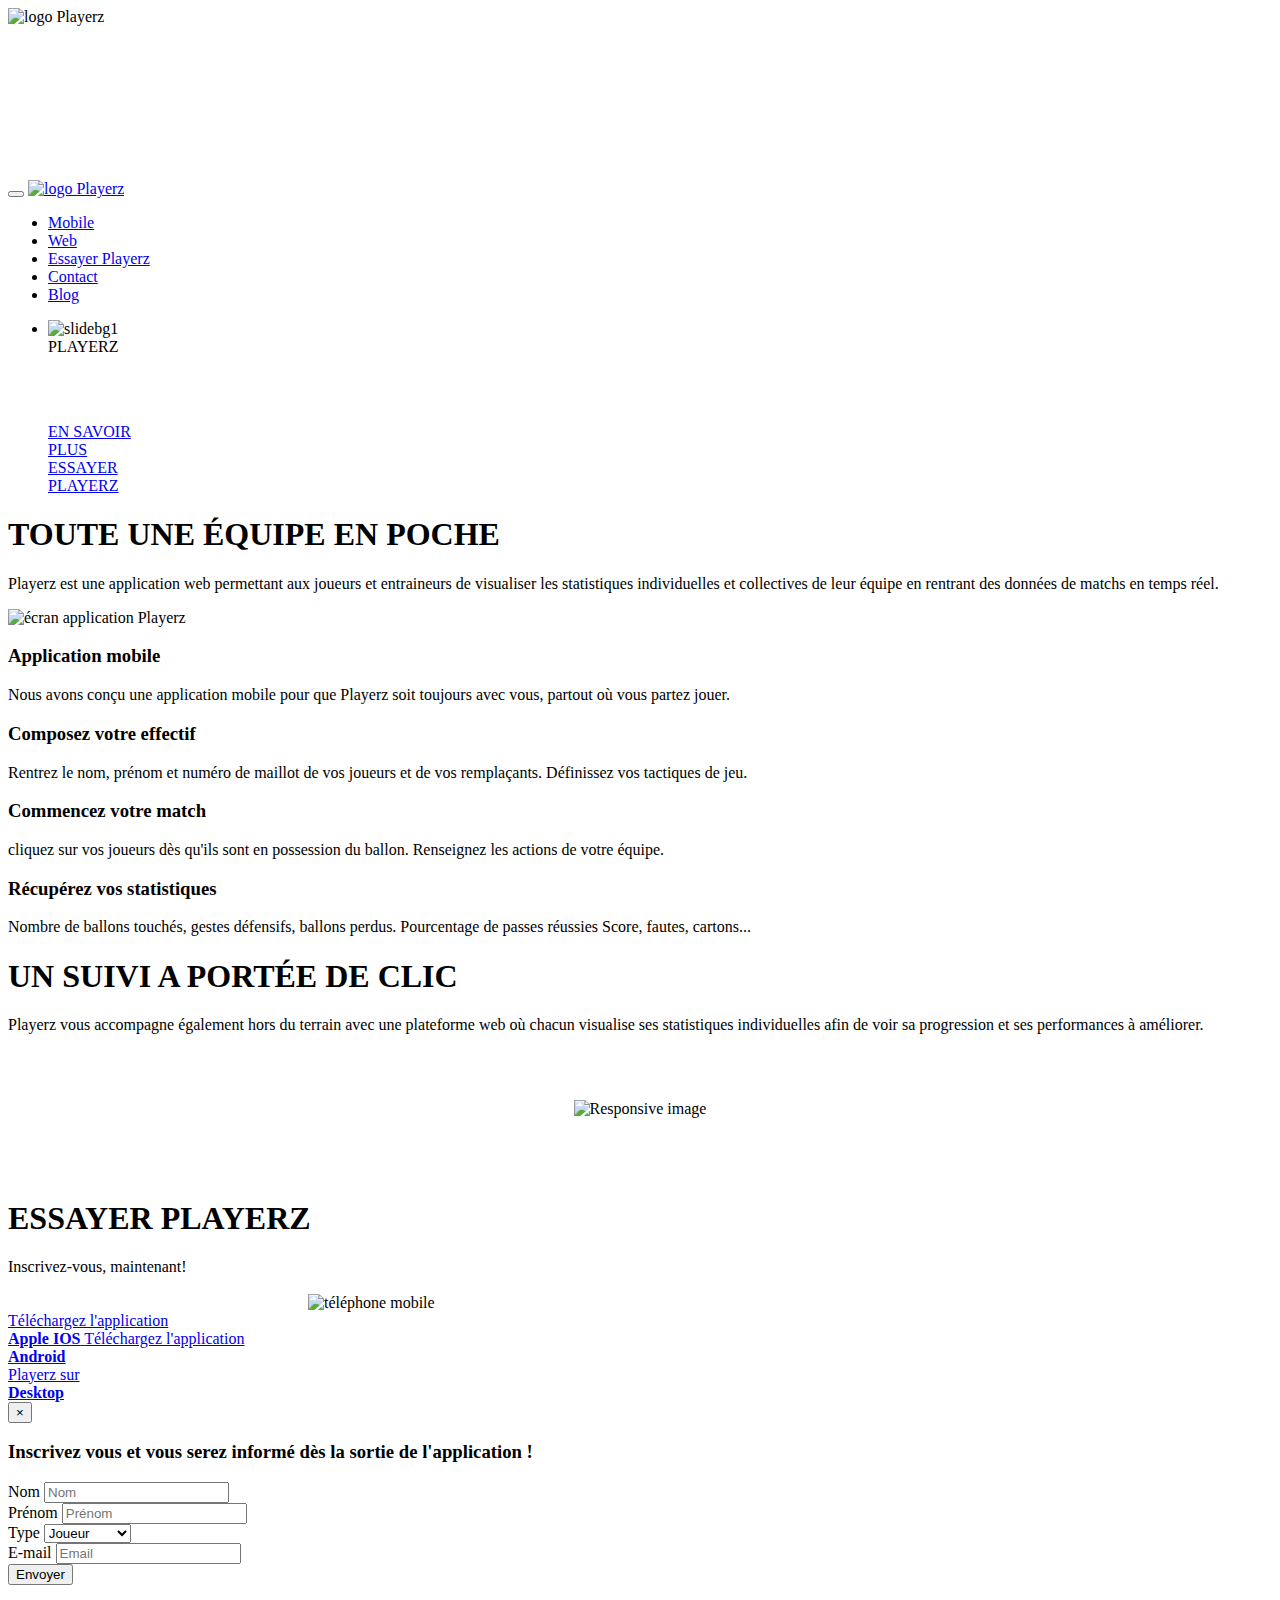
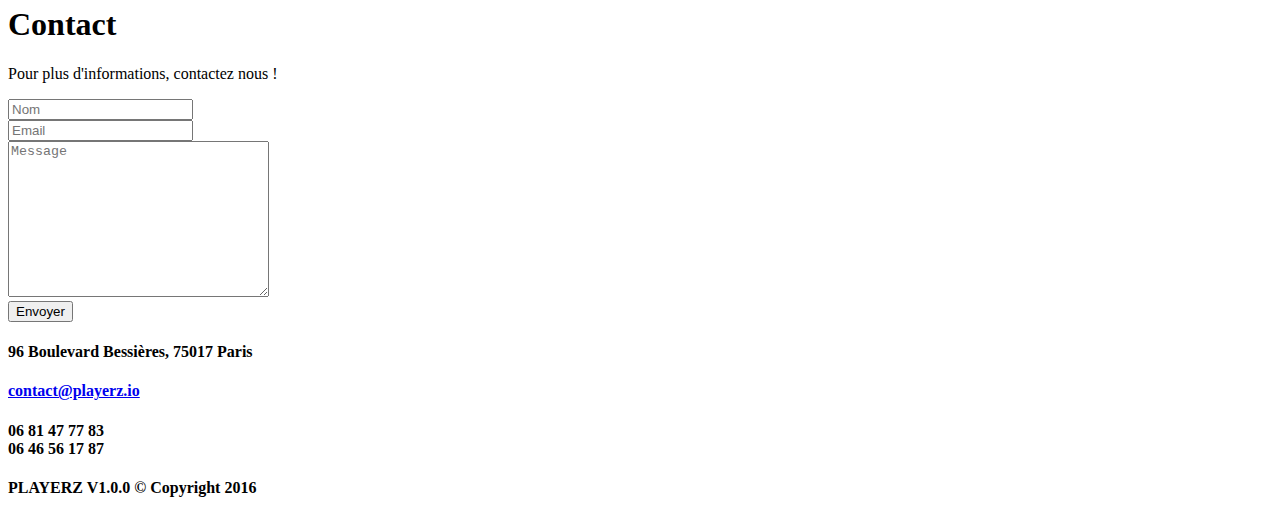
==== index.html @ e3115dd5 "update GGanalytics" ====
<!doctype html>
<!--[if lt IE 7]><html lang="en" class="no-js ie6"><![endif]-->
<!--[if IE 7]><html lang="en" class="no-js ie7"><![endif]-->
<!--[if IE 8]><html lang="en" class="no-js ie8"><![endif]-->
<!--[if gt IE 8]><!-->
<html lang="fr" class="no-js">
<!--<![endif]-->

<head>
  <meta charset="UTF-8">
  <title>Playerz - Mesurer, Progresser, Gagner</title>
  <meta name="viewport" content="width=device-width, initial-scale=1.0, maximum-scale=1.0, user-scalable=no">
  <meta http-equiv="X-UA-Compatible" content="IE=edge,chrome=1" />

  <link rel="shortcut icon" href="favicon.png">

  <link rel="stylesheet" href="css/bootstrap.css">
  <link rel="stylesheet" href="css/animate.css">
  <link rel="stylesheet" href="css/font-awesome.min.css">
  <link rel="stylesheet" href="css/slick.css">
  <link rel="stylesheet" href="js/rs-plugin/css/settings.css">
  <link rel="stylesheet" href="css/berry.css">

  <script type="text/javascript" src="js/modernizr.custom.32033.js"></script>

    <!--[if lt IE 9]>
	<script src="https://oss.maxcdn.com/libs/html5shiv/3.7.0/html5shiv.js"></script>
	<script src="https://oss.maxcdn.com/libs/respond.js/1.4.2/respond.min.js"></script>
	<![endif]-->

  <!-- start Mixpanel -->
  <script type="text/javascript">(function(e,b){if(!b.__SV){var a,f,i,g;window.mixpanel=b;b._i=[];b.init=function(a,e,d){function f(b,h){var a=h.split(".");2==a.length&&(b=b[a[0]],h=a[1]);b[h]=function(){b.push([h].concat(Array.prototype.slice.call(arguments,0)))}}var c=b;"undefined"!==typeof d?c=b[d]=[]:d="mixpanel";c.people=c.people||[];c.toString=function(b){var a="mixpanel";"mixpanel"!==d&&(a+="."+d);b||(a+=" (stub)");return a};c.people.toString=function(){return c.toString(1)+".people (stub)"};i="disable time_event track track_pageview track_links track_forms register register_once alias unregister identify name_tag set_config people.set people.set_once people.increment people.append people.union people.track_charge people.clear_charges people.delete_user".split(" ");
    for(g=0;g<i.length;g++)f(c,i[g]);b._i.push([a,e,d])};b.__SV=1.2;a=e.createElement("script");a.type="text/javascript";a.async=!0;a.src="undefined"!==typeof MIXPANEL_CUSTOM_LIB_URL?MIXPANEL_CUSTOM_LIB_URL:"file:"===e.location.protocol&&"//cdn.mxpnl.com/libs/mixpanel-2-latest.min.js".match(/^\/\//)?"https://cdn.mxpnl.com/libs/mixpanel-2-latest.min.js":"//cdn.mxpnl.com/libs/mixpanel-2-latest.min.js";f=e.getElementsByTagName("script")[0];f.parentNode.insertBefore(a,f)}})(document,window.mixpanel||[]);
      mixpanel.init("95b6e57ac1aba171ce815b06ace06d1d");</script>
 <!-- end Mixpanel -->
      
 <!-- start Google analytics -->
<script>
  (function(i,s,o,g,r,a,m){i['GoogleAnalyticsObject']=r;i[r]=i[r]||function(){
  (i[r].q=i[r].q||[]).push(arguments)},i[r].l=1*new Date();a=s.createElement(o),
  m=s.getElementsByTagName(o)[0];a.async=1;a.src=g;m.parentNode.insertBefore(a,m)
  })(window,document,'script','https://www.google-analytics.com/analytics.js','ga');

  ga('create', 'UA-36008660-5', 'auto');
  ga('send', 'pageview');

</script>
 <!-- end Google analytics -->

      <!-- Kissmetrics tracking snippet -->
<script type="text/javascript">var _kmq = _kmq || [];
var _kmk = _kmk || 'e295ff074c03981953aeff5d84d82974438d42c9';
function _kms(u){
  setTimeout(function(){
    var d = document, f = d.getElementsByTagName('script')[0],
    s = d.createElement('script');
    s.type = 'text/javascript'; s.async = true; s.src = u;
    f.parentNode.insertBefore(s, f);
  }, 1);
}
_kms('//i.kissmetrics.com/i.js');
_kms('//scripts.kissmetrics.com/' + _kmk + '.2.js');
</script>

  </head>

  <body>

    <div class="pre-loader">
      <div class="load-con">
        <img src="img/logo.png" class="animated fadeInDown" alt="logo Playerz">
        <div class="spinner">
          <div class="bounce1"></div>
          <div class="bounce2"></div>
          <div class="bounce3"></div>
        </div>
      </div>
    </div>

    <header class="fullscreen-bg">
      <video loop muted autoplay poster="" class="fullscreen-bg__video"><source src="video/vid.mp4" type="video/mp4">
      </video>
      <nav class="navbar navbar-default navbar-fixed-top" role="navigation">

        <div class="container">

          <!-- Brand and toggle get grouped for better mobile display -->
          <div class="navbar-header page-scroll">

            <button type="button" class="navbar-toggle" data-toggle="collapse" data-target="#bs-example-navbar-collapse-1">
              <span class="fa fa-bars fa-lg"></span>
            </button>
            <a class="navbar-brand" href="index.html">
              <img src="img/logo.png" alt="logo Playerz" class="logo">
            </a>
          </div>

          <!-- Collect the nav links, forms, and other content for toggling -->
          <div class="collapse navbar-collapse" id="bs-example-navbar-collapse-1">

            <ul class="nav navbar-nav navbar-right" >

              <li><a href="#features">Mobile</a></li>
              <li><a href="#screens">Web</a></li>
              <!-- <li><a href="#demo">Démo</a></li> -->
              <li><a class="getApp" href="#getApp">Essayer Playerz</a></li>
              <li><a href="#support">Contact</a></li>
              <li><a href="#">Blog</a></li>
            </ul>
          </div>
          <!-- /.navbar-collapse -->
        </div>
        <!-- /.container-->
      </nav>


      <!-- RevSlider -->
      <div class="tp-banner-container">
        <div class="tp-banner container" >
          <ul>
            <!-- SLIDE  -->
            <li data-transition="fade" data-slotamount="7" data-masterspeed="1500" >
              <!-- MAIN IMAGE -->
              <img src="img/transparent.png"  alt="slidebg1"  data-bgfit="cover" data-bgposition="left top" data-bgrepeat="no-repeat">

              <!-- LAYERS -->
              <!-- LAYER NR. 1 -->
            <!-- <div class="tp-caption lfl fadeout hidden-xs" data-x="left" data-y="bottom" data-hoffset="30" data-voffset="0" data-speed="500" data-start="700" data-easing="Power4.easeOut">
              <img src="img/iphonesignup.png" alt=""> 
            </div>

            <div class="tp-caption lfl fadeout visible-xs" data-x="left" data-y="center" data-hoffset="700" data-voffset="0" data-speed="500" data-start="700" data-easing="Power4.easeOut">
              <img src="img/iphonesignup.png" alt="">
            </div> --> 

            <div class="tp-caption large_white_bold sft" data-x="550" data-y="center" data-hoffset="0" data-voffset="-80" data-speed="500" data-start="1200" data-easing="Power4.easeOut"> 
              PLAYERZ
              <h2 class="text-center" style="color:#FFFFFF">MESURER, PROGRESSER, GAGNER</h2>
            </div>

            <div class="tp-caption sfb hidden-xs" data-x="150" data-y="center" data-hoffset="0" data-voffset="85" data-speed="1000" data-start="1700" data-easing="Power4.easeOut">
              <a  href="#features" class="btn btn-primary inverse btn-lg">EN SAVOIR </br> PLUS</a>
            </div>
            <div class="tp-caption sfr hidden-xs" data-x="130" data-y="center" data-hoffset="0" data-voffset="85" data-speed="1500" data-start="1900" data-easing="Power4.easeOut">
              <a href="#getApp" class="btn btn-default btn-lg">ESSAYER </br> PLAYERZ</a>
            </div>
          </li>
        </ul>
      </div>
    </div>
  </header>


  <div class="wrapper">

    <section id="features">

      <div class="container">

        <div class="section-heading scrollpoint sp-effect3">
          <h1>TOUTE UNE ÉQUIPE EN POCHE</h1>
          <div class="divider"></div>
          <p>Playerz est une application web permettant aux joueurs et entraineurs de visualiser les statistiques individuelles et collectives de leur équipe en rentrant des données de matchs en temps réel.</p>
        </div>

        <div class="row">

          <div class="col-md-12 col-sm-12" >
            <img style="display: block;" src="img/iphone-horizontal.png" class="img-responsive scrollpoint sp-effect5" alt="écran application Playerz">
          </div>
        </div>
        <!-- ./row -->

        <div class="row">
          <div class="col-md-3 col-sm-3 col-xs-6" >
            <div class="about-item scrollpoint sp-effect5">
              <i class="fa fa-mobile fa-2x"></i>
              <!-- <i class="fa fa-futbol-o fa-2x"></i> -->
              <h3>Application mobile</h3>
              <p>Nous avons conçu une application mobile pour que Playerz soit toujours avec vous, partout où vous partez jouer. </p>
            </div>
          </div>
          <div class="col-md-3 col-sm-3 col-xs-6">
            <div class="about-item scrollpoint sp-effect2">
              <i class="fa fa-users fa-2x"></i>
              <h3>Composez votre effectif </h3>
              <p>Rentrez le nom, prénom et numéro de maillot de vos joueurs et de vos remplaçants. Définissez vos tactiques de jeu.</p>
            </div>
          </div>

          <div class="col-md-3 col-sm-3 col-xs-6" >
            <div class="about-item scrollpoint sp-effect5">
              <i class="fa fa-futbol-o fa-2x"></i> 
              <h3>Commencez votre match </h3>
              <p>cliquez sur vos joueurs dès qu'ils sont en possession du ballon. Renseignez les actions de votre équipe.</p>
            </div>
          </div>

          <div class="col-md-3 col-sm-3 col-xs-6" >
            <div class="about-item scrollpoint sp-effect1">
              <i class="fa fa-bolt fa-2x"></i>

              <h3>Récupérez vos statistiques</h3>
              <p>Nombre de ballons touchés, gestes défensifs, ballons perdus. Pourcentage de passes réussies Score, fautes, cartons...</p>
            </div>
          </div>
        </div>
      </div>
    </section>



    <section id="screens">
      <div class="container">

        <div class="section-heading scrollpoint sp-effect3">
          <h1>UN SUIVI A PORTÉE DE CLIC</h1>
          <div class="divider"></div>
          <p>Playerz vous accompagne également hors du terrain avec une plateforme web où chacun visualise ses statistiques individuelles afin de voir sa progression et ses performances à améliorer.</p>
        </div>

        <div  style="margin: 0 auto; text-align: center;" class="slider filtering scrollpoint sp-effect5" >
          <!-- <div class="one"> -->
          <img style="padding-bottom: 60px; padding-top: 50px;" src="img/MacBook.png" class="img-responsive" alt="Responsive image">
          <!-- <img style="width: 220px" src="img/berry/screens/SignupV2.png" alt="écran Inscription"> -->
          <!-- <h4>Sign Up</h4> -->
          <!--   </div> -->

          <!-- <div class="two">
            <img src="img/berry/screens/menu.jpg" alt="écran Feuille de Match">
            <h4>Feuille de Match</h4>
          </div>
          <div class="three">
            <img src="img/berry/screens/weather.jpg" alt="écran statistiques d'équipe">
            <h4>Statistiques Équipe</h4>
          </div> -->
          <!-- <div class="one">
            <img src="img/berry/screens/signup.jpg" alt="écran statistiques de joueur">
            <h4>Statistiques Joueur</h4>
          </div> -->
        </div>
      </div>
    </div>
  </section>

  <!-- <section id="demo">
    <div class="container">
      <div class="section-heading scrollpoint sp-effect3">
        <h1>Démo</h1>
        <div class="divider"></div>
        <p>Jetez un oeil pour plus de détails ;)</p>
      </div>
      <div class="row">
        <div class="col-md-8 col-md-offset-2 scrollpoint sp-effect2">
          <div class="video-container" >
            <iframe src="http://player.vimeo.com/video/70984663"></iframe>
          </div>
        </div>
      </div>
    </div>
  </section> -->

  <section id="getApp">
    <div class="container-fluid">
      <div class="section-heading inverse scrollpoint sp-effect3">
        <h1>ESSAYER PLAYERZ</h1>
        <div class="divider"></div>
        <p>Inscrivez-vous, maintenant!</p>
      </div>

      <div class="row">
        <div class="col-md-12">
          <div class="hanging-phone scrollpoint sp-effect2 hidden-xs">
            <img style="    vertical-align: middle;
            width: 550px;
            margin-left: 300px;
            height: 400px;" src="img/SignUp_Iphone6.png" alt="téléphone mobile">
          </div>
          <div class="platforms">
            <a href="#" class="btn btn-primary inverse scrollpoint sp-effect2" data-toggle="modal" data-target="#date-issue-modal"><i class="fa fa-apple fa-3x pull-left"></i> <span>Téléchargez l'application</span><br> <b>Apple IOS</b>
            </a>
            <a href="#" class="btn btn-primary inverse scrollpoint sp-effect1" data-toggle="modal" data-target="#date-issue-modal">
              <i class="fa fa-android fa-3x pull-left"></i>
              <span>Téléchargez l'application</span><br>
              <b>Android</b>
            </a>
            <div class="row">
              <a href="#" class="btn btn-primary inverse scrollpoint sp-effect2" data-toggle="modal" data-target="#date-issue-modal">		    
                <i class="fa fa-laptop fa-3x pull-left"></i>
                <span>Playerz sur</span><br>
                <b>Desktop</b>
              </a>
            </div>
          </div>
        </div>
      </div>

      <div class="modal fade" id="date-issue-modal" role="modal">
        <div class="modal-dialog" role="document">
          <div class="modal-content">
            <div class="modal-header">
              <button type="button" class="close" data-dismiss="modal" aria-label="Close"><span aria-hidden="true">&times</span></button>
              <h3 class="modal-title text-center">Inscrivez vous et vous serez informé dès la sortie de l'application !</h3>
              <div class="modal-body" id="mc_embed_signup">
                <form class="form-horizontal validate" action="//playerz.us12.list-manage.com/subscribe/post?u=7b12d4bbd47dda9ba816b61dc&amp;id=6fbcca3d7f" method="post" id="mc-embedded-subscribe-form" name="mc-embedded-subscribe-form" target="_blank" novalidate>
                  <div id="mc_embed_signup_scroll">

                    <div class="form-group mc-field-group">
                      <label for="mce-LNAME" class="sr-only">Nom </label>
                      <input type="text" name="LNAME" class="form-control" placeholder="Nom" id="mce-LNAME">
                    </div>

                    <div class="form-group mc-field-group">
                      <label for="mce-FNAME" class="sr-only">Prénom </label>
                      <input type="text" name="FNAME" class="form-control" placeholder="Prénom" id="mce-FNAME">
                    </div> 
                    <div class="form-group mc-field-group">
                      <label for="mce-TYPE" class="sr-only">Type </label>
                      <select class="form-control" name="TYPE" id="mce-TYPE">
                        <option value=""></option>
                        <option selected value="Joueur">Joueur</option>
                        <option value="Entraineur">Entraineur</option>
                        <option value="Club">Club</option>
                        <option value="Journaliste">Journaliste</option>
                      </select>
                    </div>
                    <div class="form-group mc-field-group">
                      <label for="mce-EMAIL" class="sr-only">E-mail</label>
                      <input type="email" value="" class="form-control required email" placeholder="Email" name="EMAIL" id="mce-EMAIL">
                    </div>

                    <div id="mce-responses" class="clear">
                      <div class="response" id="mce-error-response" style="display:none"></div>
                      <div class="response" id="mce-success-response" style="display:none"></div>
                    </div>  
                    <div style="position: absolute; left: -5000px;" aria-hidden="true">
                      <input type="text" name="b_7b12d4bbd47dda9ba816b61dc_6fbcca3d7f" tabindex="-1" value="">
                    </div>
                    <div class="form-group clear"><input type="submit" value="Envoyer" name="subscribe" id="mc-embedded-subscribe" class="button btn btn-primary btn-lg">
                    </div>
                  </div>
                </form>
              </div>
            </div>
          </div>
        </div>
      </div>
    </div>
  </section>

  <section id="support" class="doublediagonal">
    <div class="container">
      <div class="section-heading scrollpoint sp-effect3">
        <h1>Contact</h1>
        <div class="divider"></div>
        <p>Pour plus d'informations, contactez nous !</p>
      </div>
      <div class="row">
        <div class="col-md-12">
          <div class="row">
            <div class="col-md-8 col-sm-8 scrollpoint sp-effect1">
              <form role="form">
                <div class="form-group">
                  <input type="text" class="form-control" placeholder="Nom">
                </div>
                <div class="form-group">
                  <input type="email" class="form-control" placeholder="Email">
                </div>
                <div class="form-group">
                  <textarea cols="30" rows="10" class="form-control" placeholder="Message"></textarea>
                </div>
                <button type="submit" class="btn btn-primary btn-lg">Envoyer</button>
              </form>
            </div>
            <div class="col-md-4 col-sm-4 contact-details scrollpoint sp-effect2">
              <div class="media">
                <a class="pull-left" href="#" >
                  <i class="fa fa-map-marker fa-2x"></i>
                </a>
                <div class="media-body">
                  <h4 class="media-heading">96 Boulevard Bessières, 75017 Paris</h4>
                </div>
              </div>
              <div class="media">
                <a class="pull-left" href="#" >
                  <i class="fa fa-envelope fa-2x"></i>
                </a>
                <div class="media-body">
                  <h4 class="media-heading">
                    <a href="mailto:contact@playerz.io">contact@playerz.io</a>
                  </h4>
                </div>
              </div>
              <div class="media">
                <a class="pull-left" href="#" >
                  <i class="fa fa-phone fa-2x"></i>
                </a>
                <div class="media-body">
                  <h4 class="media-heading">06 81 47 77 83
                  </br>06 46 56 17 87</h4>
                </div>
              </div>
            </div>
          </div>
        </div>
      </div>
    </div>
  </section>

  <footer>
    <div class="container">
      <p><strong>PLAYERZ  V1.0.0  &copy;  Copyright 2016</strong></p>
      <div class="social">
        <a href="https://twitter.com/boostalent" class="scrollpoint sp-effect3"><i class="fa fa-twitter fa-lg"></i></a>
        <a href="https://www.facebook.com/boostalent/" class="scrollpoint sp-effect3"><i class="fa fa-facebook fa-lg"></i></a>
      </div>

    </div>
  </footer>

</div>


<script type='text/javascript'>
(function($) {
  window.fnames = new Array();
  window.ftypes = new Array();
  fnames[2]='LNAME';ftypes[2]='text';
  fnames[1]='FNAME';ftypes[1]='text';
  fnames[3]='TYPE';ftypes[3]='dropdown';
  fnames[4]='AUTRE';ftypes[4]='text';
  fnames[0]='EMAIL';ftypes[0]='email';}
  (jQuery));
var $mcj = jQuery.noConflict(true);
</script>

<script src="js/jquery-1.11.1.min.js"></script>
<script src="js/bootstrap.min.js"></script>
<script src="js/slick.min.js"></script>
<script src="js/placeholdem.min.js"></script>
<script src="js/rs-plugin/js/jquery.themepunch.plugins.min.js"></script>
<script src="js/rs-plugin/js/jquery.themepunch.revolution.min.js"></script>
<script src="js/waypoints.min.js"></script> 
<script src="js/scripts.js"></script>
<script>
$(document).ready(function() {
  appMaster.preLoader();
});
</script>

</body>

</html>
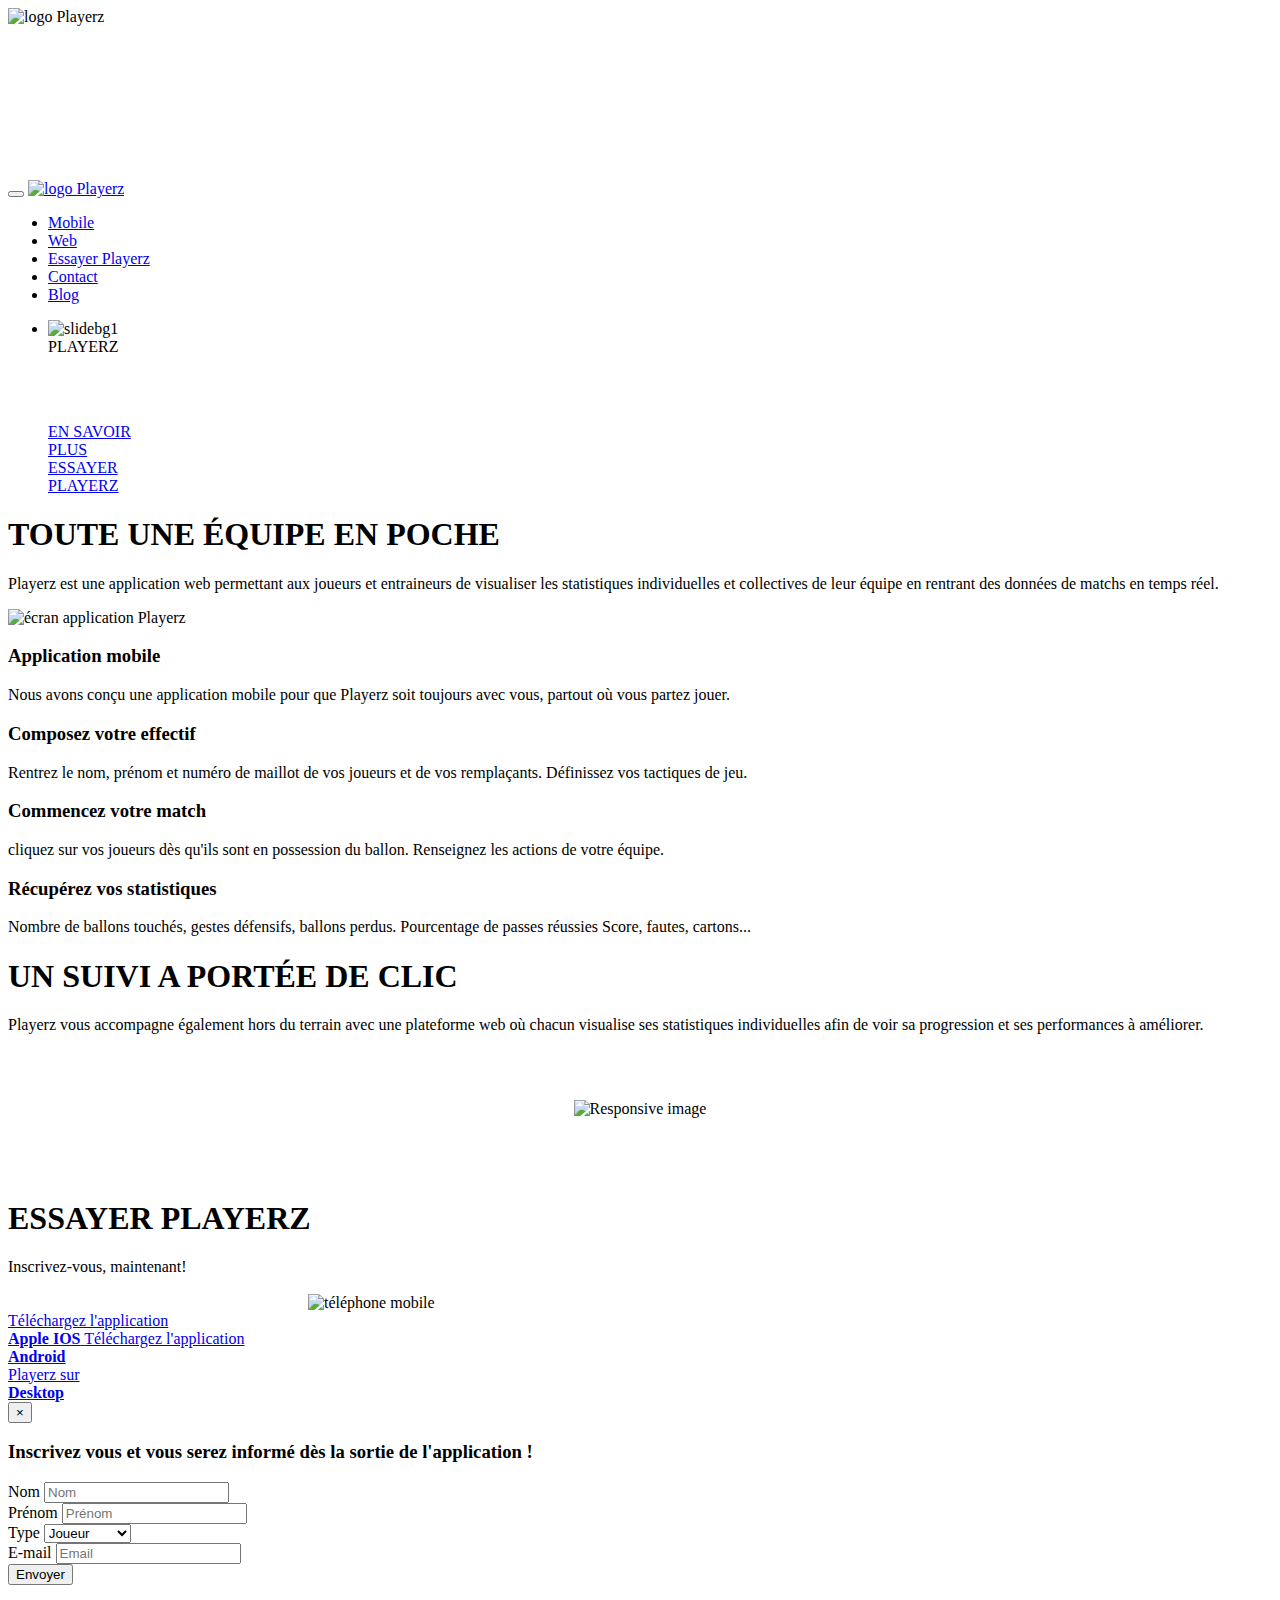
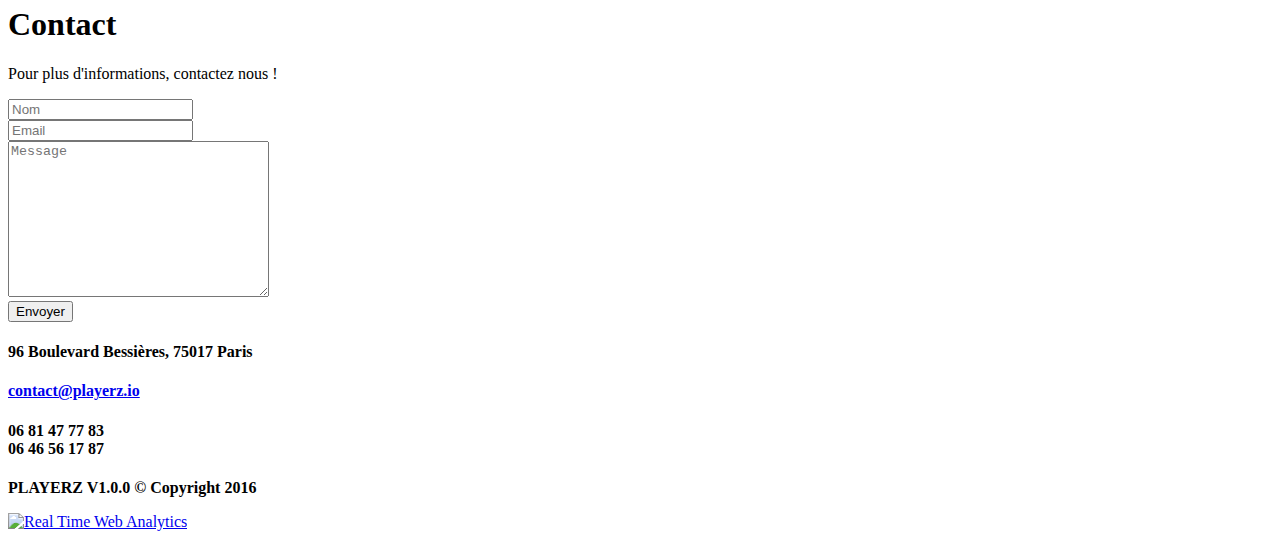
==== commit de1103c9: "put the tag of https://clicky.com for instant analytics" ====
--- a/index.html
+++ b/index.html
@@ -448,6 +448,10 @@
 });
 </script>
 
+<a title="Real Time Web Analytics" href="http://clicky.com/100942150"><img alt="Real Time Web Analytics" src="//static.getclicky.com/media/links/badge.gif" border="0" /></a>
+<script src="//static.getclicky.com/js" type="text/javascript"></script>
+<script type="text/javascript">try{ clicky.init(100942150); }catch(e){}</script>
+<noscript><p><img alt="Clicky" width="1" height="1" src="//in.getclicky.com/100942150ns.gif" /></p></noscript>
 </body>
 
 </html>
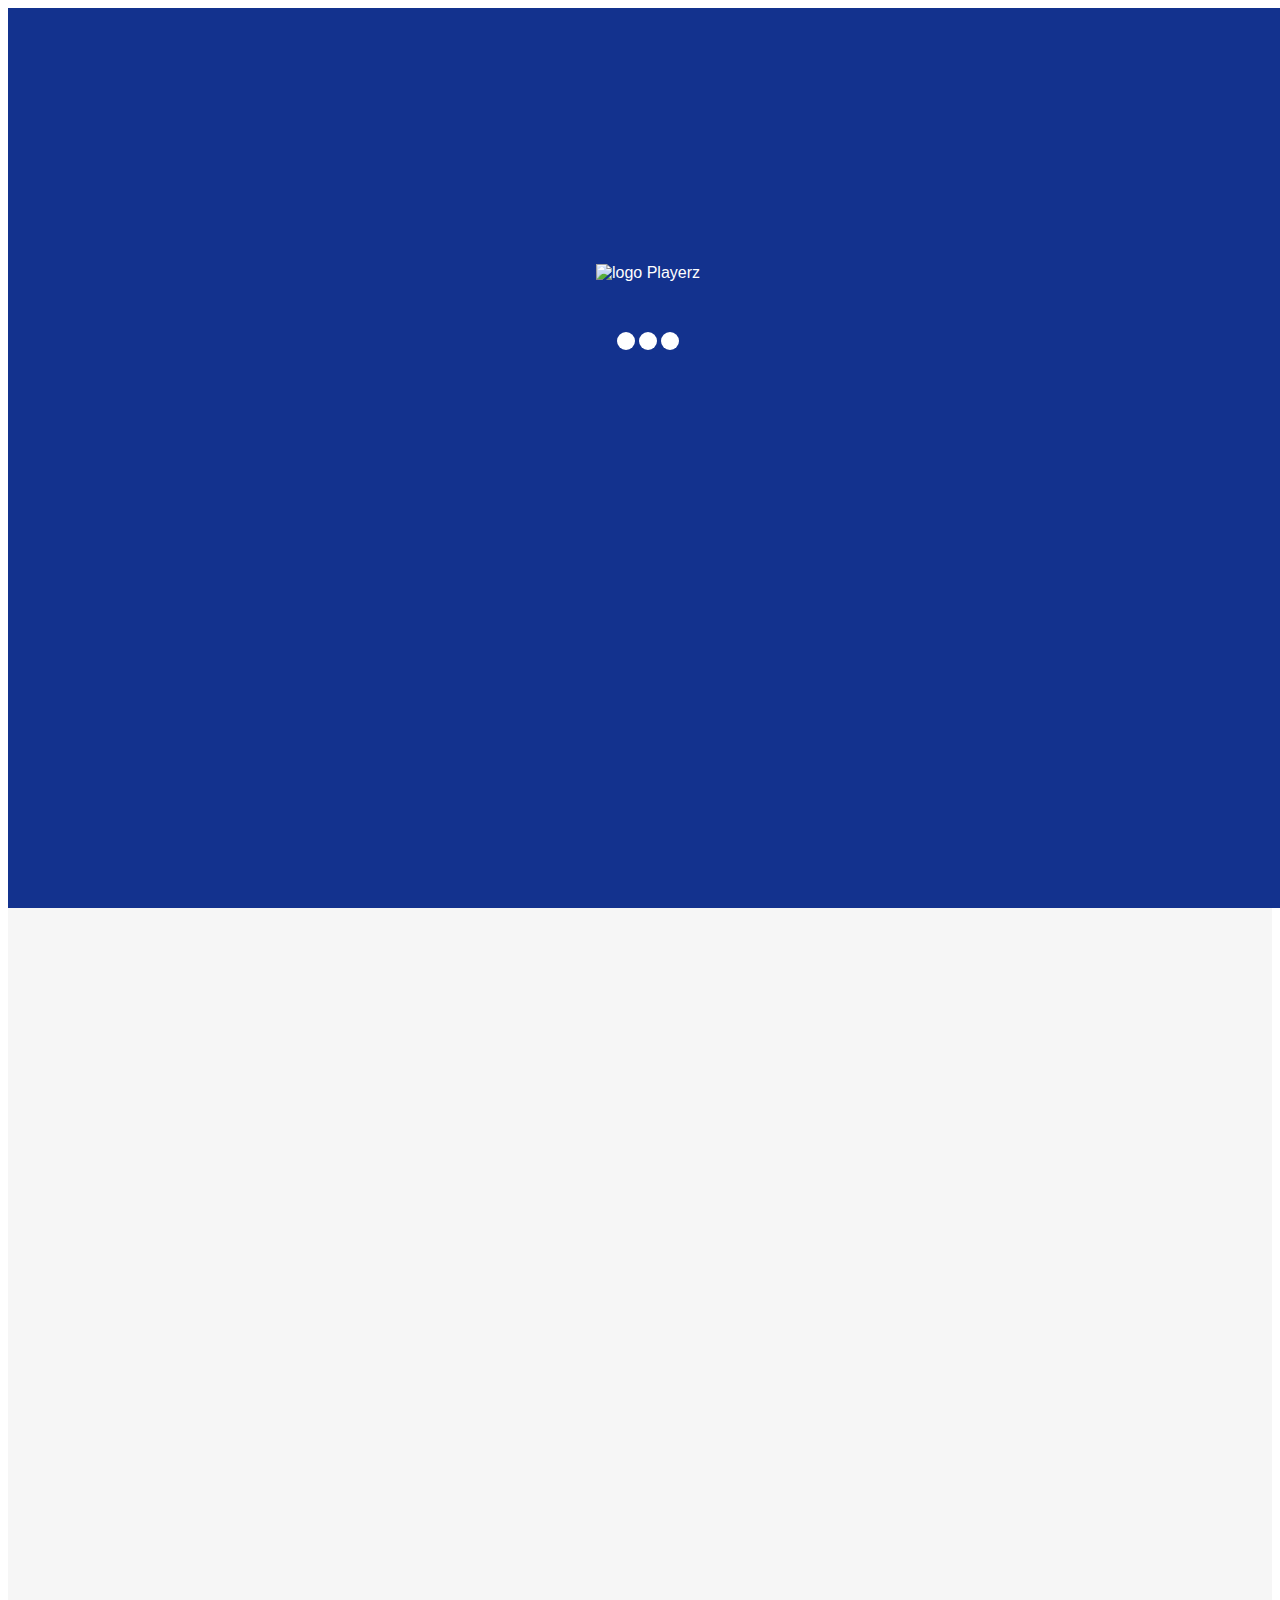
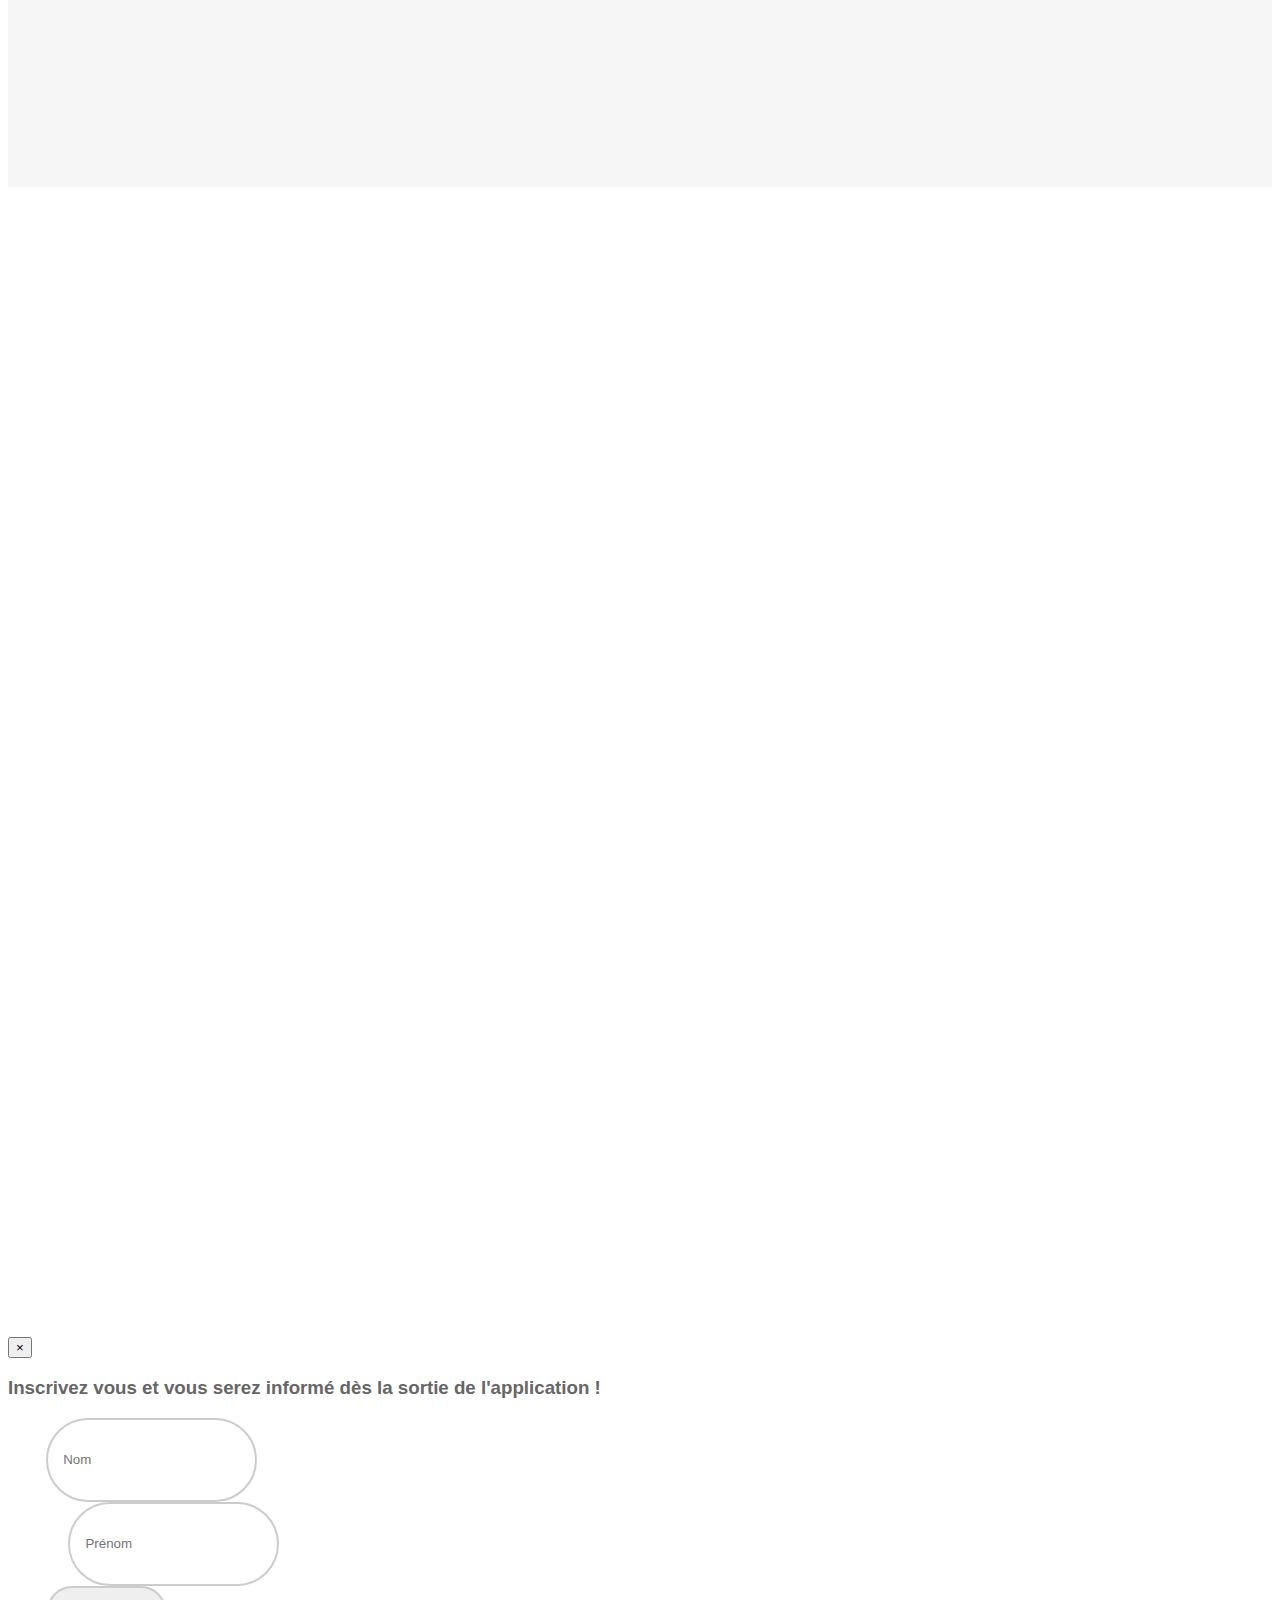
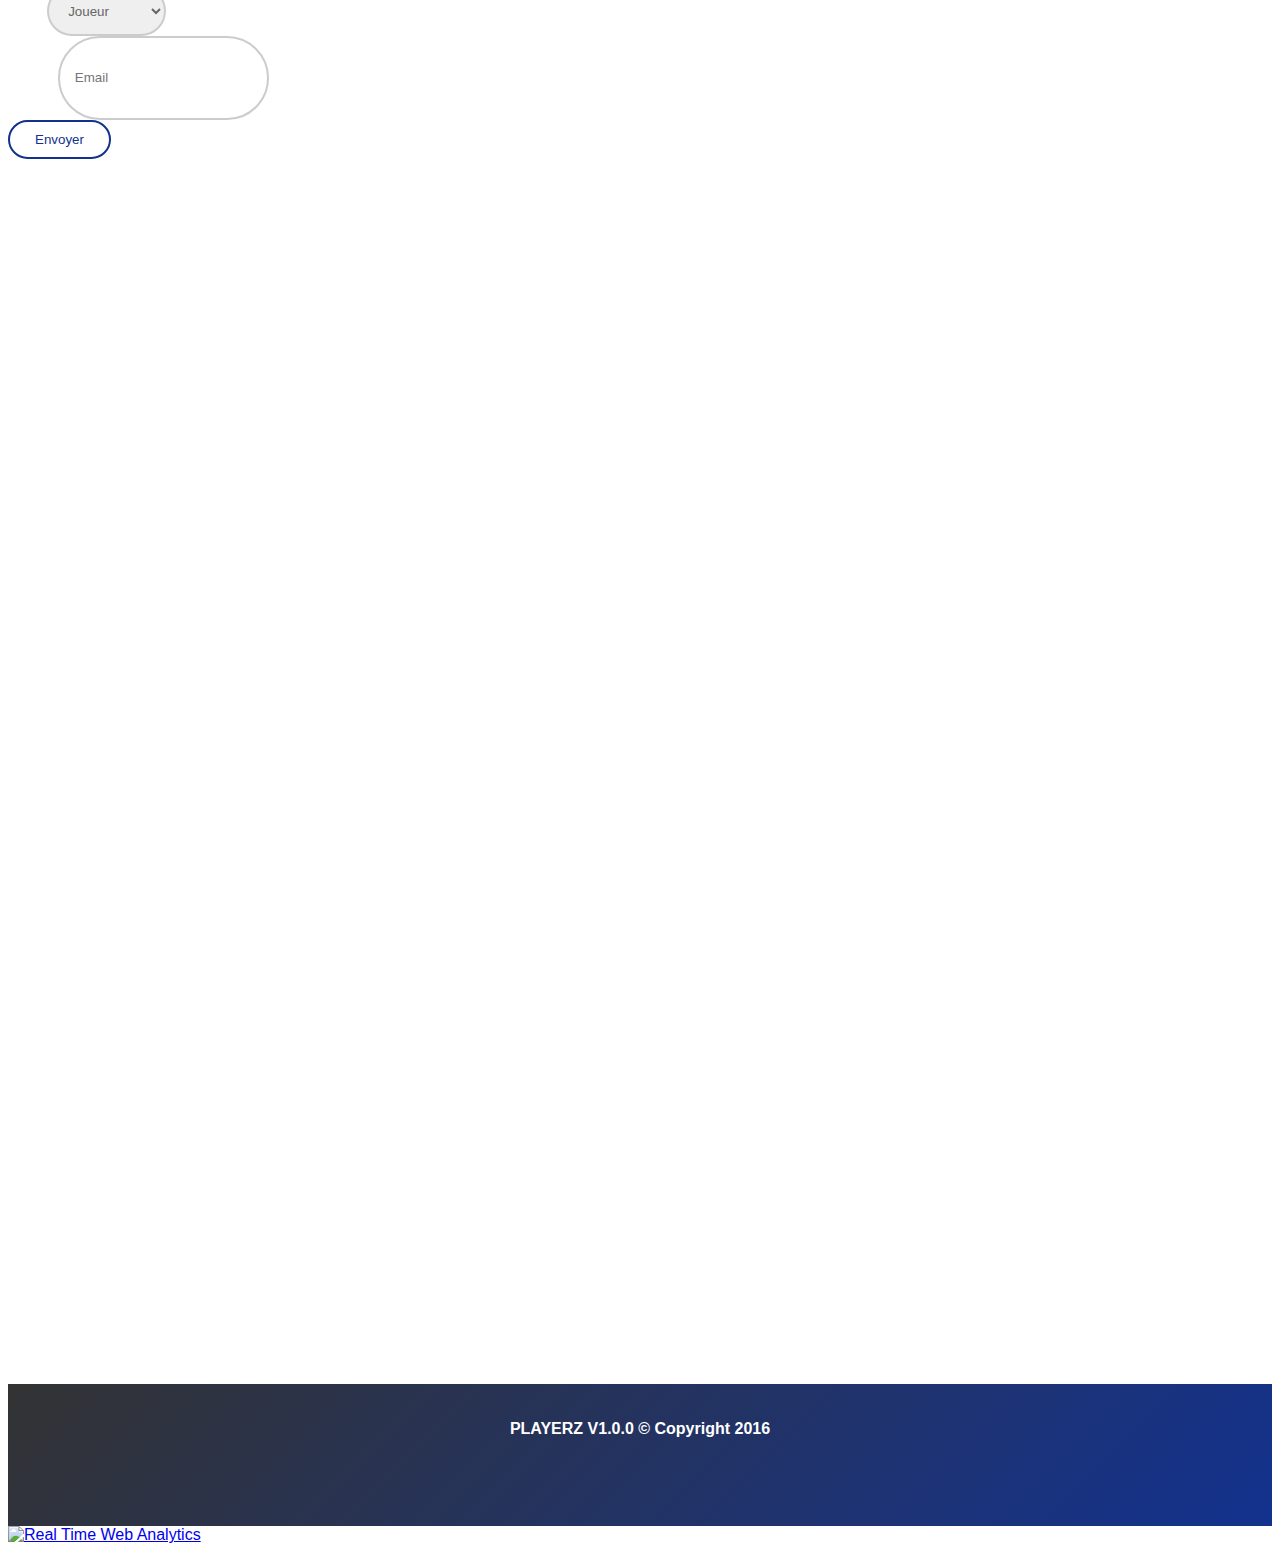
==== commit efcf8c00: "replace changes on buttons of header" ====
--- a/index.html
+++ b/index.html
@@ -102,7 +102,6 @@
 
               <li><a href="#features">Mobile</a></li>
               <li><a href="#screens">Web</a></li>
-              <!-- <li><a href="#demo">Démo</a></li> -->
               <li><a class="getApp" href="#getApp">Essayer Playerz</a></li>
               <li><a href="#support">Contact</a></li>
               <li><a href="#">Blog</a></li>
@@ -123,32 +122,22 @@
               <!-- MAIN IMAGE -->
               <img src="img/transparent.png"  alt="slidebg1"  data-bgfit="cover" data-bgposition="left top" data-bgrepeat="no-repeat">
 
-              <!-- LAYERS -->
-              <!-- LAYER NR. 1 -->
-            <!-- <div class="tp-caption lfl fadeout hidden-xs" data-x="left" data-y="bottom" data-hoffset="30" data-voffset="0" data-speed="500" data-start="700" data-easing="Power4.easeOut">
-              <img src="img/iphonesignup.png" alt=""> 
-            </div>
-
-            <div class="tp-caption lfl fadeout visible-xs" data-x="left" data-y="center" data-hoffset="700" data-voffset="0" data-speed="500" data-start="700" data-easing="Power4.easeOut">
-              <img src="img/iphonesignup.png" alt="">
-            </div> --> 
-
-            <div class="tp-caption large_white_bold sft" data-x="550" data-y="center" data-hoffset="0" data-voffset="-80" data-speed="500" data-start="1200" data-easing="Power4.easeOut"> 
-              PLAYERZ
-              <h2 class="text-center" style="color:#FFFFFF">MESURER, PROGRESSER, GAGNER</h2>
-            </div>
-
-            <div class="tp-caption sfb hidden-xs" data-x="150" data-y="center" data-hoffset="0" data-voffset="85" data-speed="1000" data-start="1700" data-easing="Power4.easeOut">
-              <a  href="#features" class="btn btn-primary inverse btn-lg">EN SAVOIR </br> PLUS</a>
-            </div>
-            <div class="tp-caption sfr hidden-xs" data-x="130" data-y="center" data-hoffset="0" data-voffset="85" data-speed="1500" data-start="1900" data-easing="Power4.easeOut">
-              <a href="#getApp" class="btn btn-default btn-lg">ESSAYER </br> PLAYERZ</a>
-            </div>
-          </li>
-        </ul>
-      </div>
-    </div>
-  </header>
+              <div class="tp-caption large_white_bold sft" data-x="550" data-y="center" data-hoffset="0" data-voffset="-80" data-speed="500" data-start="1200" data-easing="Power4.easeOut"> 
+                PLAYERZ
+                <h2 class="text-center" style="color:#FFFFFF">MESURER, PROGRESSER, GAGNER</h2>
+              </div>
+
+              <div class="tp-caption sfb hidden-xs" data-x="550" data-y="center" data-hoffset="0" data-voffset="85" data-speed="1000" data-start="1700" data-easing="Power4.easeOut">
+                <a  href="#features" class="btn btn-primary inverse btn-lg">EN SAVOIR </br> PLUS</a>
+              </div>
+              <div class="tp-caption sfr hidden-xs" data-x="730" data-y="center" data-hoffset="0" data-voffset="85" data-speed="1500" data-start="1900" data-easing="Power4.easeOut">
+                <a href="#getApp" class="btn btn-default btn-lg">ESSAYER </br> PLAYERZ</a>
+              </div>
+            </li>
+          </ul>
+        </div>
+      </div>
+    </header>
 
 
   <div class="wrapper">
@@ -175,7 +164,7 @@
           <div class="col-md-3 col-sm-3 col-xs-6" >
             <div class="about-item scrollpoint sp-effect5">
               <i class="fa fa-mobile fa-2x"></i>
-              <!-- <i class="fa fa-futbol-o fa-2x"></i> -->
+              
               <h3>Application mobile</h3>
               <p>Nous avons conçu une application mobile pour que Playerz soit toujours avec vous, partout où vous partez jouer. </p>
             </div>
@@ -208,8 +197,6 @@
       </div>
     </section>
 
-
-
     <section id="screens">
       <div class="container">
 
@@ -220,45 +207,11 @@
         </div>
 
         <div  style="margin: 0 auto; text-align: center;" class="slider filtering scrollpoint sp-effect5" >
-          <!-- <div class="one"> -->
           <img style="padding-bottom: 60px; padding-top: 50px;" src="img/MacBook.png" class="img-responsive" alt="Responsive image">
-          <!-- <img style="width: 220px" src="img/berry/screens/SignupV2.png" alt="écran Inscription"> -->
-          <!-- <h4>Sign Up</h4> -->
-          <!--   </div> -->
-
-          <!-- <div class="two">
-            <img src="img/berry/screens/menu.jpg" alt="écran Feuille de Match">
-            <h4>Feuille de Match</h4>
-          </div>
-          <div class="three">
-            <img src="img/berry/screens/weather.jpg" alt="écran statistiques d'équipe">
-            <h4>Statistiques Équipe</h4>
-          </div> -->
-          <!-- <div class="one">
-            <img src="img/berry/screens/signup.jpg" alt="écran statistiques de joueur">
-            <h4>Statistiques Joueur</h4>
-          </div> -->
         </div>
       </div>
     </div>
   </section>
-
-  <!-- <section id="demo">
-    <div class="container">
-      <div class="section-heading scrollpoint sp-effect3">
-        <h1>Démo</h1>
-        <div class="divider"></div>
-        <p>Jetez un oeil pour plus de détails ;)</p>
-      </div>
-      <div class="row">
-        <div class="col-md-8 col-md-offset-2 scrollpoint sp-effect2">
-          <div class="video-container" >
-            <iframe src="http://player.vimeo.com/video/70984663"></iframe>
-          </div>
-        </div>
-      </div>
-    </div>
-  </section> -->
 
   <section id="getApp">
     <div class="container-fluid">
@@ -452,6 +405,14 @@
 <script src="//static.getclicky.com/js" type="text/javascript"></script>
 <script type="text/javascript">try{ clicky.init(100942150); }catch(e){}</script>
 <noscript><p><img alt="Clicky" width="1" height="1" src="//in.getclicky.com/100942150ns.gif" /></p></noscript>
+
+<!-- Start of Leadin Embed -->
+  <script type="text/javascript" src="//js.leadin.com/js/v1/2186085.js" id="LeadinEmbed-2186085" crossorigin="use-credentials" async defer></script>
+<!-- End of Leadin Embed -->
+
+<!-- Start of filament -->
+	<script data-cfasync="false" type="text/javascript" src="//filamentapp.s3.amazonaws.com/460fc0ab06f67aeb1162cf24815b5543.js" async="async"></script>
+<!-- End of Filament -->
 </body>
 
 </html>
--- a/css/berry.css
+++ b/css/berry.css
@@ -0,0 +1,1129 @@
+@import url(http://fonts.googleapis.com/css?family=Lato:300,400,700,900);
+
+.fullscreen-bg {
+  /*position: fixed;*/
+  top: 0;
+  right: 0;
+  bottom: 0;
+  left: 0;
+  overflow: hidden;
+  z-index: -100;
+}
+
+.fullscreen-bg__video {
+  position: absolute;
+  top: 50%;
+  left: 50%;
+  width: auto;
+  height: auto;
+  min-width: 100%;
+  min-height: 100%;
+  -webkit-transform: translate(-50%, -50%);
+  -moz-transform: translate(-50%, -50%);
+  -ms-transform: translate(-50%, -50%);
+  transform: translate(-50%, -50%);
+}
+
+@media (max-width: 767px) {
+  .fullscreen-bg {
+    background: url("http://il9.picdn.net/shutterstock/videos/5949566/thumb/8.jpg")no-repeat;
+    background-size: cover;
+  }
+
+  .fullscreen-bg__video {
+    display: none;
+  }
+}
+
+
+.video-container {
+  position: relative;
+  padding-bottom: 56.25%;
+  padding-top: 30px;
+  height: 0;
+  overflow: hidden;
+}
+.video-container iframe,
+.video-container object,
+.video-container embed {
+  position: absolute;
+  top: 0;
+  left: 0;
+  width: 100%;
+  height: 100%;
+}
+
+
+
+
+body {
+  font-family: 'Raleway', Arial;
+  color: #fff;
+  -webkit-font-smoothing: antialiased;
+}
+a {
+  font-family: 'Raleway', Arial;
+  -webkit-font-smoothing: antialiased;
+}
+div.content {
+  overflow: hidden;
+}
+
+h1,
+h2,
+h3,
+h4,
+h5,
+h6,
+.h1,
+.h2,
+.h3,
+.h4,
+.h5,
+.h6 {
+  color: #666666;
+}
+header .navbar-default {
+  background: none;
+  border: none;
+  padding-top: 40px;
+  padding-bottom: 20px;
+  -webkit-transition: all 0.25s ease-in-out;
+  -moz-transition: all 0.25s ease-in-out;
+  -ms-transition: all 0.25s ease-in-out;
+  -o-transition: all 0.25s ease-in-out;
+  transition: all 0.25s ease-in-out;
+}
+/*header .navbar-default ul.navbar-nav {
+  padding-top: 55px;
+  }*/
+  header .navbar-default ul.navbar-nav li a {
+    text-transform: capitalize;
+    font-weight: 400;
+    font-size: 16px;
+    padding: 7px 20px;
+    -webkit-transition: all 0.25s ease-in-out;
+    -moz-transition: all 0.25s ease-in-out;
+    -ms-transition: all 0.25s ease-in-out;
+    -o-transition: all 0.25s ease-in-out;
+    transition: all 0.25s ease-in-out;
+  }
+  header .navbar-default ul.navbar-nav li a:after {
+    content: '';
+    width: 32px;
+    background: none;
+    height: 4px;
+    position: absolute;
+    bottom: 2px;
+    z-index: 99999;
+    left: 20px;
+    -webkit-border-radius: 5em;
+    -moz-border-radius: 5em;
+    -ms-border-radius: 5em;
+    -o-border-radius: 5em;
+    border-radius: 5em;
+    color: #ffffff;
+    -webkit-transition: all 0.25s ease-in-out;
+    -moz-transition: all 0.25s ease-in-out;
+    -ms-transition: all 0.25s ease-in-out;
+    -o-transition: all 0.25s ease-in-out;
+    transition: all 0.25s ease-in-out;
+  }
+  header .navbar-default ul.navbar-nav li a:hover {
+    -webkit-transition: all 0.25s ease-in-out;
+    -moz-transition: all 0.25s ease-in-out;
+    -ms-transition: all 0.25s ease-in-out;
+    -o-transition: all 0.25s ease-in-out;
+    transition: all 0.25s ease-in-out;
+  }
+  header .navbar-default ul.navbar-nav li a:hover:after {
+    background: #ffffff;
+  }
+  header .navbar-default ul.navbar-nav li a.getApp {
+    -webkit-border-radius: 5em;
+    -moz-border-radius: 5em;
+    -ms-border-radius: 5em;
+    -o-border-radius: 5em;
+    border-radius: 5em;
+    -webkit-transition: all 0.25s ease-in-out;
+    -moz-transition: all 0.25s ease-in-out;
+    -ms-transition: all 0.25s ease-in-out;
+    -o-transition: all 0.25s ease-in-out;
+    transition: all 0.25s ease-in-out;
+  }
+  header .navbar-default ul.navbar-nav li a.getApp:after {
+    display: none;
+  }
+  header .navbar-default .navbar-brand {
+    height: auto;
+    padding: 0;
+  }
+  header .navbar-default.scrolled {
+    background: rgba(255, 255, 255, 0.8);
+    -webkit-box-shadow: 0px 1px 3px rgba(0, 0, 0, 0.3);
+    -moz-box-shadow: 0px 1px 3px rgba(0, 0, 0, 0.3);
+    box-shadow: 0px 1px 3px rgba(0, 0, 0, 0.3);
+    padding: 0;
+    -webkit-transition: all 0.25s ease-in-out;
+    -moz-transition: all 0.25s ease-in-out;
+    -ms-transition: all 0.25s ease-in-out;
+    -o-transition: all 0.25s ease-in-out;
+    transition: all 0.25s ease-in-out;
+  }
+  header .navbar-default.scrolled .navbar-brand {
+    padding: 15px 20px;
+  }
+  header .navbar-default.scrolled .navbar-brand img {
+    width: auto;
+    max-height: 33px;
+  }
+  header .navbar-default.scrolled ul.navbar-nav {
+    padding-top: 15px;
+  }
+  .scrollpoint {
+    opacity: 0;
+  }
+  .scrollpoint.active {
+    opacity: 1 \0;
+  }
+  .hanging-phone {
+    position: absolute;
+    right: 0;
+    z-index: 0;
+    bottom: -70px;
+  }
+  .section-heading {
+    margin: 60px 0 80px;
+    text-align: center;
+  }
+  .section-heading h1 {
+    display: inline-block;
+    font-size: 55px;
+    font-weight: bold;
+    margin-bottom: 0;
+  }
+  .section-heading p {
+    font-size: 25px;
+    color: #999999;
+    font-weight: 300;
+  }
+  .section-heading .divider:after {
+    content: "";
+    position: relative;
+    height: 4px;
+    width: 60px;
+    display: block;
+    text-align: center;
+    margin: 13px auto;
+    -webkit-border-radius: 5em;
+    -moz-border-radius: 5em;
+    -ms-border-radius: 5em;
+    -o-border-radius: 5em;
+    border-radius: 5em;
+  }
+  .section-heading.inverse h1,
+  .section-heading.inverse p {
+    color: #ffffff;
+  }
+  .section-heading.inverse .divider:after {
+    background: #ffffff;
+  }
+  section#features {
+    position: relative;
+  }
+  section#features .about-item {
+    text-align: center;
+    font-size: 17px;
+    line-height: 25px;
+    color: #999999;
+  }
+  section#features .about-item i.fa {
+    -webkit-border-radius: 50%;
+    -moz-border-radius: 50%;
+    -ms-border-radius: 50%;
+    -o-border-radius: 50%;
+    border-radius: 50%;
+    padding: 35px;
+    -webkit-transition: all 0.25s ease-in-out;
+    -moz-transition: all 0.25s ease-in-out;
+    -ms-transition: all 0.25s ease-in-out;
+    -o-transition: all 0.25s ease-in-out;
+    transition: all 0.25s ease-in-out;
+    width: 104px;
+  }
+  section#features .media > .pull-right {
+    margin-left: 20px;
+  }
+  section#features .media i.fa {
+    -webkit-border-radius: 50%;
+    -moz-border-radius: 50%;
+    -ms-border-radius: 50%;
+    -o-border-radius: 50%;
+    border-radius: 50%;
+    padding: 20px;
+    -webkit-transition: all 0.25s ease-in-out;
+    -moz-transition: all 0.25s ease-in-out;
+    -ms-transition: all 0.25s ease-in-out;
+    -o-transition: all 0.25s ease-in-out;
+    transition: all 0.25s ease-in-out;
+    width: 2.6em;
+    text-align: center;
+  }
+  section#features .media .media-heading {
+    padding-top: 10px;
+    font-weight: 300;
+  }
+  section#features .media .media-body {
+    color: #999999;
+  }
+  section#features .media.media-left .media-body {
+    text-align: right;
+  }
+  section#features .media.feature {
+    margin-top: 25px;
+  }
+  section#features .media.feature:first-child {
+    margin-top: 0;
+  }
+  section#features img {
+    margin: 0 auto 20px;
+  }
+  section#reviews {
+    -webkit-background-size: cover;
+    -moz-background-size: cover;
+    -o-background-size: cover;
+    background-size: cover;
+  }
+  section#reviews .review-filtering {
+    margin: 20px 0 100px 0;
+  }
+  section#reviews .review-filtering .review .review-person {
+    width: 100%;
+  }
+  section#reviews .review-filtering .review .review-person img {
+    width: 110px;
+    -webkit-border-radius: 50%;
+    -moz-border-radius: 50%;
+    -ms-border-radius: 50%;
+    -o-border-radius: 50%;
+    border-radius: 50%;
+    margin: 10px auto;
+  }
+  section#reviews .review-filtering .review .review-comment {
+    width:100%;
+    -webkit-border-radius: 10px;
+    -moz-border-radius: 10px;
+    -ms-border-radius: 10px;
+    -o-border-radius: 10px;
+    border-radius: 10px;
+    padding: 5px 40px 20px;
+    position: relative;
+  }
+  section#reviews .review-filtering .review .review-comment h3 {
+    margin-bottom: 15px;
+  }
+  section#reviews .review-filtering .review .review-comment p {
+    font-size: 16px;
+    color: #999999;
+  }
+  section#reviews .review-filtering .review .review-comment p span {
+    margin-left: 10px;
+  }
+  section#reviews .review-filtering .review .review-comment:after {
+    right: 100%;
+    top: 50%;
+    border: solid transparent;
+    content: " ";
+    height: 0;
+    width: 0;
+    position: absolute;
+    pointer-events: none;
+    border-color: rgba(255, 255, 255, 0);
+    border-width: 15px;
+    margin-top: -10px;
+  }
+  section#reviews .review-filtering .review .review-person,
+  section#reviews .review-filtering .review .review-comment {
+    float: left;
+  }
+  section#reviews .review-filtering .slick-dots {
+    bottom: -80px;
+  }
+  section#reviews .review-filtering .slick-dots li button {
+    -webkit-border-radius: 50%;
+    -moz-border-radius: 50%;
+    -ms-border-radius: 50%;
+    -o-border-radius: 50%;
+    border-radius: 50%;
+  }
+  section#reviews .review-filtering .slick-dots li button:before {
+    display: none;
+  }
+  section#screens .slider {
+    margin: 50px 0;
+  }
+  section#screens .slider div img {
+    -webkit-border-radius: 20px;
+    -moz-border-radius: 20px;
+    -ms-border-radius: 20px;
+    -o-border-radius: 20px;
+    border-radius: 20px;
+    padding: 10px;
+    display: inline;
+  }
+  section#screens .slider div h4 {
+    text-align: center;
+    margin-top: 40px;
+    font-size: 16px;
+  }
+  section#screens .slider .slick-dots li button {
+    -webkit-border-radius: 5em;
+    -moz-border-radius: 5em;
+    -ms-border-radius: 5em;
+    -o-border-radius: 5em;
+    border-radius: 5em;
+  }
+  section#screens .slick-prev,
+  section#screens .slick-next {
+    width: 50px;
+    height: 50px;
+    top: 44%;
+  }
+  section#screens .slick-slide {
+    text-align: center;
+  }
+  section#screens .slick-prev:before {
+    content: "\f104";
+  }
+  section#screens .slick-next:before {
+    content: "\f105";
+  }
+  section#screens .slick-prev:before,
+  section#screens .slick-next:before {
+    font-size: 34px;
+    -webkit-border-radius: 5em;
+    -moz-border-radius: 5em;
+    -ms-border-radius: 5em;
+    -o-border-radius: 5em;
+    border-radius: 5em;
+    line-height: 45px;
+    color: #CCC;
+    border: 2px solid #CCC;
+    width: 50px;
+    display: inline-block;
+    height: 50px;
+    text-align: center;
+  }
+  section#screens .filter {
+    text-align: center;
+  }
+  section#screens .filter a {
+    display: inline-block;
+    padding: 7px 20px;
+    text-decoration: none;
+    -webkit-border-radius: 5em;
+    -moz-border-radius: 5em;
+    -ms-border-radius: 5em;
+    -o-border-radius: 5em;
+    border-radius: 5em;
+    margin: 10px 5px;
+    text-transform: uppercase;
+    -webkit-transition: all 0.25s ease-in-out;
+    -moz-transition: all 0.25s ease-in-out;
+    -ms-transition: all 0.25s ease-in-out;
+    -o-transition: all 0.25s ease-in-out;
+    transition: all 0.25s ease-in-out;
+  }
+  /* demo video Section */
+  section#demo .video-container {
+    padding: 20px;
+    border: 1px solid #b3b3b3;
+    min-height: 450px;
+    overflow: hidden;
+  }
+  section#demo iframe {
+    width: 100%;
+    height: 100%;
+    border: none;
+  }
+  /* Get app Section */
+  section#getApp {
+    -webkit-background-size: cover;
+    -moz-background-size: cover;
+    -o-background-size: cover;
+    background-size: cover;
+    padding: 70px 0;
+  }
+  section#getApp .platforms {
+    margin: 5px auto 120px auto;
+    text-align: center;
+  }
+  section#getApp .platforms .btn {
+    margin-right: 10px;
+    margin-bottom: 20px;
+  }
+  /* support section */
+  section#support {
+    padding: 0 0 150px 0;
+  }
+  section#support .media {
+    margin-bottom: 10px;
+  }
+  section#support .media i.fa {
+    -webkit-border-radius: 50%;
+    -moz-border-radius: 50%;
+    -ms-border-radius: 50%;
+    -o-border-radius: 50%;
+    border-radius: 50%;
+    padding: 10px;
+    -webkit-transition: all 0.25s ease-in-out;
+    -moz-transition: all 0.25s ease-in-out;
+    -ms-transition: all 0.25s ease-in-out;
+    -o-transition: all 0.25s ease-in-out;
+    transition: all 0.25s ease-in-out;
+    width: 1.9em;
+    text-align: center;
+  }
+  section#support .media .media-heading {
+    padding-top: 15px;
+    font-weight: 300;
+  }
+  section#support .media .media-heading a {
+    font-weight: 400;
+  }
+  /* footer section */
+  footer {
+    padding: 20px 0;
+    text-align: center;
+  }
+  footer a > img {
+    width: 100px;
+  }
+  footer .social {
+    display: block;
+    margin-top: 30px;
+  }
+  footer .social a {
+    margin: 0 8px;
+    padding: 15px;
+    -webkit-border-radius: 50%;
+    -moz-border-radius: 50%;
+    -ms-border-radius: 50%;
+    -o-border-radius: 50%;
+    border-radius: 50%;
+    display: inline-block;
+    -webkit-transition: all 0.25s ease-in-out;
+    -moz-transition: all 0.25s ease-in-out;
+    -ms-transition: all 0.25s ease-in-out;
+    -o-transition: all 0.25s ease-in-out;
+    transition: all 0.25s ease-in-out;
+  }
+  footer .social a i {
+    width: 1em;
+  }
+  footer .rights {
+    margin-top: 30px;
+  }
+  footer .rights a {
+    text-decoration: underline;
+    -webkit-transition: all 0.25s ease-in-out;
+    -moz-transition: all 0.25s ease-in-out;
+    -ms-transition: all 0.25s ease-in-out;
+    -o-transition: all 0.25s ease-in-out;
+    transition: all 0.25s ease-in-out;
+    font-weight: bold;
+  }
+  footer .rights a:hover {
+    text-decoration: none;
+  }
+  section {
+    position: relative;
+    padding-bottom: 90px;
+  }
+  /* Common style for pseudo-elements */
+  section::before,
+  section::after {
+    position: absolute;
+    content: '';
+    pointer-events: none;
+    overflow: hidden;
+  }
+  .carousel-fade .carousel-inner .item {
+    opacity: 0;
+    transition-property: opacity;
+  }
+  .carousel-fade .carousel-inner .active {
+    opacity: 1;
+  }
+  .carousel-fade .carousel-inner .active.left,
+  .carousel-fade .carousel-inner .active.right {
+    left: 0;
+    opacity: 0;
+    z-index: 1;
+  }
+  .carousel-fade .carousel-inner .next.left,
+  .carousel-fade .carousel-inner .prev.right {
+    opacity: 1;
+  }
+  .carousel-fade .carousel-control {
+    z-index: 2;
+  }
+  .tp-caption {
+    font-family: 'Raleway', Arial !important;
+    -webkit-font-smoothing: antialiased;
+  }
+  .tp-caption.large_white_bold {
+    color: #ffffff;
+    font-size: 65px;
+    font-weight: bold;
+  }
+  .tp-caption.large_white_light {
+    color: #ffffff;
+    font-size: 65px;
+    font-weight: 400;
+    font-weight: 300;
+  }
+  .btn {
+    -webkit-border-radius: 3em;
+    -moz-border-radius: 3em;
+    -ms-border-radius: 3em;
+    -o-border-radius: 3em;
+    border-radius: 3em;
+    -webkit-box-shadow: none;
+    -moz-box-shadow: none;
+    box-shadow: none;
+    padding: 5px 25px;
+  }
+  .btn.btn-primary {
+    border: 2px solid #ffffff;
+    background: none;
+    color: #ffffff;
+  }
+  .btn.btn-primary:hover {
+    color: #ffffff;
+  }
+  .btn.btn-default {
+    border: none;
+    background: #ffffff;
+    /* Old browsers */
+    background: -moz-linear-gradient(180deg, #ffffff 0%, #cccccc 100%);
+    /* FF3.6+ */
+    background: -webkit-gradient(linear, left top, right bottom, color-stop(0%, #ffffff), color-stop(100%, #cccccc));
+    /* Chrome,Safari4+ */
+    background: -webkit-linear-gradient(180deg, #ffffff 0%, #cccccc 100%);
+    /* Chrome10+,Safari5.1+ */
+    background: -o-linear-gradient(180deg, #ffffff 0%, #cccccc 100%);
+    /* Opera 11.10+ */
+    background: -ms-linear-gradient(180deg, #ffffff 0%, #cccccc 100%);
+    /* IE10+ */
+    background: linear-gradient(180deg, #ffffff 0%, #cccccc 100%);
+    /* W3C */
+    filter: progid:DXImageTransform.Microsoft.gradient(startColorstr=#ffffff, endColorstr=#cccccc, GradientType=1);
+    /* IE6-9 fallback on horizontal gradient */
+  }
+  .btn.btn-lg {
+    padding: 10px 25px;
+  }
+  .btn:hover {
+    -webkit-transition: all 0.25s ease-in-out;
+    -moz-transition: all 0.25s ease-in-out;
+    -ms-transition: all 0.25s ease-in-out;
+    -o-transition: all 0.25s ease-in-out;
+    transition: all 0.25s ease-in-out;
+  }
+  form .form-control {
+    -webkit-box-shadow: none;
+    -moz-box-shadow: none;
+    box-shadow: none;
+    -webkit-border-radius: 5em;
+    -moz-border-radius: 5em;
+    -ms-border-radius: 5em;
+    -o-border-radius: 5em;
+    border-radius: 5em;
+    height: 50px;
+    line-height: 50px;
+    padding: 15px; 
+    color: #666666;
+    border: 2px solid #cccccc;
+    font-weight: 300;
+  }
+  form textarea.form-control {
+    -webkit-border-radius: 20px;
+    -moz-border-radius: 20px;
+    -ms-border-radius: 20px;
+    -o-border-radius: 20px;
+    border-radius: 20px;
+    height: auto;
+    line-height: normal;
+  }
+  @media screen and (max-width: 640px) {
+    .logo {
+      width: 100px;
+      height: auto;
+    }
+    .slick-next {
+      right: 0;
+    }
+    .slick-prev {
+      left: 0;
+    }
+    .contact-details {
+      margin-top: 20px;
+    }
+    header .navbar-default {
+      padding: 20px;
+    }
+    header .navbar-default .navbar-toggle {
+      margin-top: 0px;
+      margin-right: 0px;
+      background: none;
+      border: 2px solid #ffffff;
+      color: #ffffff;
+      -webkit-border-radius: 5em;
+      -moz-border-radius: 5em;
+      -ms-border-radius: 5em;
+      -o-border-radius: 5em;
+      border-radius: 5em;
+    }
+    header .navbar-default .navbar-toggle:hover,
+    header .navbar-default .navbar-toggle:focus {
+      background: none;
+    }
+    header .navbar-default ul.navbar-nav {
+      padding-top: 0;
+      margin: 0;
+    }
+    header .navbar-default ul.navbar-nav li a {
+      padding: 10px;
+      text-align: center;
+    }
+    header .navbar-default ul.navbar-nav li a.getApp {
+      background: none !important;
+      -webkit-border-radius: 0em;
+      -moz-border-radius: 0em;
+      -ms-border-radius: 0em;
+      -o-border-radius: 0em;
+      border-radius: 0em;
+    }
+    header .navbar-default .navbar-collapse {
+      border-color: transparent;
+    }
+    header .navbar-default.scrolled .navbar-collapse {
+      border-color: transparent;
+    }
+    header .navbar-default.scrolled ul.navbar-nav {
+      padding-top: 0;
+      margin: 0;
+    }
+    header .navbar-default.scrolled .navbar-toggle {
+      margin-top: 11px;
+      margin-right: 20px;
+      background: none;
+      border: 2px solid #ffffff;
+      color: #ffffff;
+      -webkit-border-radius: 5em;
+      -moz-border-radius: 5em;
+      -ms-border-radius: 5em;
+      -o-border-radius: 5em;
+      border-radius: 5em;
+    }
+  }
+
+  header {
+    background: url("http://il9.picdn.net/shutterstock/videos/5949566/thumb/8.jpg") no-repeat;
+    cover:no-repeat;
+    center: center;
+  }
+
+  header .navbar-default ul.navbar-nav li a {
+    color: #ffffff;
+    background: none;
+  }
+  header .navbar-default ul.navbar-nav li a.getApp {
+    color: #13328e;
+    background: #ffffff;
+    /* Old browsers */
+    background: -moz-linear-gradient(180deg, #ffffff 0%, #e0e0e0 100%);
+    /* FF3.6+ */
+    background: -webkit-gradient(linear, left top, right bottom, color-stop(0%, #ffffff), color-stop(100%, #e0e0e0));
+    /* Chrome,Safari4+ */
+    background: -webkit-linear-gradient(180deg, #ffffff 0%, #e0e0e0 100%);
+    /* Chrome10+,Safari5.1+ */
+    background: -o-linear-gradient(180deg, #ffffff 0%, #e0e0e0 100%);
+    /* Opera 11.10+ */
+    background: -ms-linear-gradient(180deg, #ffffff 0%, #e0e0e0 100%);
+    /* IE10+ */
+    background: linear-gradient(180deg, #ffffff 0%, #e0e0e0 100%);
+    /* W3C */
+    filter: progid:DXImageTransform.Microsoft.gradient(startColorstr=#ffffff, endColorstr=#e0e0e0, GradientType=1);
+    /* IE6-9 fallback on horizontal gradient */
+  }
+  header .navbar-default ul.navbar-nav li a.getApp:hover {
+    color:  #13328e;
+    background: #ffffff;
+    /* Old browsers */
+    background: -moz-linear-gradient(180deg, #ffffff 0%, #cccccc 100%);
+    /* FF3.6+ */
+    background: -webkit-gradient(linear, left top, right bottom, color-stop(0%, #ffffff), color-stop(100%, #cccccc));
+    /* Chrome,Safari4+ */
+    background: -webkit-linear-gradient(180deg, #ffffff 0%, #cccccc 100%);
+    /* Chrome10+,Safari5.1+ */
+    background: -o-linear-gradient(180deg, #ffffff 0%, #cccccc 100%);
+    /* Opera 11.10+ */
+    background: -ms-linear-gradient(180deg, #ffffff 0%, #cccccc 100%);
+    /* IE10+ */
+    background: linear-gradient(180deg, #ffffff 0%, #cccccc 100%);
+    /* W3C */
+    filter: progid:DXImageTransform.Microsoft.gradient(startColorstr=#ffffff, endColorstr=#cccccc, GradientType=1);
+    /* IE6-9 fallback on horizontal gradient */
+    -webkit-transition: all 0.25s ease-in-out;
+    -moz-transition: all 0.25s ease-in-out;
+    -ms-transition: all 0.25s ease-in-out;
+    -o-transition: all 0.25s ease-in-out;
+    transition: all 0.25s ease-in-out;
+  }
+  header .navbar-default ul.navbar-nav li a:hover {
+    color: #ffffff;
+    -webkit-transition: all 0.25s ease-in-out;
+    -moz-transition: all 0.25s ease-in-out;
+    -ms-transition: all 0.25s ease-in-out;
+    -o-transition: all 0.25s ease-in-out;
+    transition: all 0.25s ease-in-out;
+  }
+  header .navbar-default.scrolled {
+    border-bottom: 3px solid #13328e;
+  }
+  header .navbar-default.scrolled ul.navbar-nav li a {
+    color: #13328e;
+  }
+  header .navbar-default.scrolled ul.navbar-nav li a:hover {
+    color: #13328e
+  }
+  header .navbar-default.scrolled ul.navbar-nav li a:hover:after {
+    background: #13328e;
+  }
+/*header .navbar-default.scrolled .navbar-brand {
+  background: #13328e;
+  }*/
+  section .section-heading .divider:after {
+    background: #13328e;
+  }
+  section#features .about-item i.fa {
+    border: 2px solid #13328e;
+    color:  #13328e;
+  }
+  section#features .about-item:hover i.fa {
+    color: #ffffff;
+    background:  #13328e;
+  }
+  section#features .about-item:hover h3 {
+    color: #13328e6;
+  }
+  section#features {
+    background: #f6f6f6;
+  }
+  section#features header h1:after {
+    background: #13328e;
+  }
+  section#features .media i.fa {
+    border: 2px #13328e;
+    color: #13328e;
+  }
+  section#features .media:hover i.fa {
+    color: #ffffff;
+    background:#13328e;
+  }
+  section#features .media:hover h3 {
+    color: #13328e;
+  }
+  section#features .media.active i.fa {
+    color: #ffffff;
+    background: #13328e;
+  }
+  section#features .media.active .media-heading {
+    color: #13328e;
+  }
+  section#reviews .review-filtering .review .review-person img {
+    border: 3px solid #ffffff;
+  }
+  section#reviews .review-filtering .review .review-comment {
+    background: #ffffff;
+  }
+  section#reviews .review-filtering .review .review-comment h3 {
+    color: #13328e;
+  }
+  section#reviews .review-filtering .review .review-comment p span i {
+    color: #13328e;
+  }
+  section#reviews .review-filtering .review .review-comment:after {
+    border-right-color: #ffffff;
+  }
+  section#reviews .review-filtering .slick-dots li button {
+    background: #ffffff;
+    border: 2px solid #ffffff;
+  }
+  section#reviews .review-filtering .slick-dots li.slick-active button {
+    background: #13328e;
+  }
+  section#screens header h1:after {
+    background: #13328e;
+  }
+  section#screens .slider div img {
+    border: 2px solppid #e5e5e5;
+  }
+  section#screens .slider div h4 {
+    color: #999999;
+  }
+  section#screens .slider .slick-dots li button {
+    background: #999999;
+  }
+  section#screens .slider .slick-dots li.slick-active button {
+    background: #13328e;
+  }
+  section#screens .filter a {
+    border: 2px solid #cccccc;
+    color: #13328e;
+  }
+  section#screens .filter a:hover {
+    color: #ffffff;
+    background: #13328e;
+    border-color: #13328e;
+  }
+  section#screens .filter a.active {
+    color: #ffffff;
+    background: #13328e;
+    border-color: #13328e;
+  }
+  /* demo video Section */
+  section#demo {
+    background: #f6f6f6;
+  }
+  section#demo header h1:after {
+    background: #13328e;
+  }
+  /* Get app Section */
+  section#getApp {
+    background: url("../img/berry/pelouse.jpg");
+  }
+  section#getApp header {
+    color: #ffffff;
+  }
+  section#getApp header h1:after {
+    background: #ffffff;
+  }
+  section#getApp .platforms .media {
+    border: 2px solid #ffffff;
+    color: #ffffff;
+  }
+  section#getApp .platforms .media a i {
+    color: #ffffff;
+  }
+  section#getApp .platforms .media a div.media-body {
+    color: #ffffff;
+  }
+  section#getApp .platforms .media:hover {
+    background: #ffffff;
+  }
+  section#getApp .platforms .media:hover a i,
+  section#getApp .platforms .media:hover a div.media-body {
+    color: #13328e;
+  }
+  /* support section */
+  section#support header h1:after {
+   background: #a0d46;
+ }
+ section#support .media i.fa {
+  border: 2px solid  #13328e;
+  color:   #13328e;
+}
+section#support .media a {
+  color:  #13328e;
+}
+section#support .media:hover i.fa {
+  color: #ffffff;
+  background:  #13328e;
+}
+section#support .media:hover h3 {
+  color:  #13328e;
+}
+/* footer section */
+footer {
+  background: #13328e;
+  /* Old browsers */
+  background: -moz-linear-gradient(-45deg, #13328e 0%, #333333 100%);
+  /* FF3.6+ */
+  background: -webkit-gradient(linear, left top, right bottom, color-stop(0%, #13328e), color-stop(100%, #333333));
+  /* Chrome,Safari4+ */
+  background: -webkit-linear-gradient(-45deg, #13328e 0%, #333333 100%);
+  /* Chrome10+,Safari5.1+ */
+  background: -o-linear-gradient(-45deg, #13328e 0%, #333333 100%);
+  /* Opera 11.10+ */
+  background: -ms-linear-gradient(-45deg, #13328e 0%, #333333 100%);
+  /* IE10+ */
+  background: linear-gradient(-45deg, #13328e 0%, #333333 100%);
+  /* W3C */
+  filter: progid:DXImageTransform.Microsoft.gradient(startColorstr=#13328e, endColorstr=#333333, GradientType=1);
+  /* IE6-9 fallback on horizontal gradient */
+}
+footer .social a {
+  border: 2px solid #ffffff;
+}
+footer .social a i {
+  color: #ffffff;
+}
+footer .social a:hover {
+  background: #ffffff;
+}
+footer .social a:hover i {
+  color: #13328e;
+}
+footer .rights {
+  color: #ffffff;
+}
+footer .rights a {
+  color: #ffffff;
+  font-weight: 300;
+  text-decoration: none;
+}
+.navbar-toggle {
+  background-color: #CCC;
+  border: 1px solid rgba(0, 0, 0, 0);
+}
+.btn.btn-primary {
+  color: #13328e;
+  border-color: #13328e;
+}
+.btn.btn-primary:hover {
+  color: #ffffff;
+  background: #13328e;
+  border-color: #13328e;
+}
+.btn.btn-primary.inverse {
+  color: #ffffff;
+  border-color: #ffffff;
+}
+.btn.btn-primary.inverse:hover {
+  color: #ffffff;
+  background: #13328e;
+  border-color: #13328e;
+}
+.btn.btn-default {
+  background: #ffffff;
+  /* Old browsers */
+  background: -moz-linear-gradient(180deg, #ffffff 0%, #cccccc 100%);
+  /* FF3.6+ */
+  background: -webkit-gradient(linear, left top, right bottom, color-stop(0%, #ffffff), color-stop(100%, #cccccc));
+  /* Chrome,Safari4+ */
+  background: -webkit-linear-gradient(180deg, #ffffff 0%, #cccccc 100%);
+  /* Chrome10+,Safari5.1+ */
+  background: -o-linear-gradient(180deg, #ffffff 0%, #cccccc 100%);
+  /* Opera 11.10+ */
+  background: -ms-linear-gradient(180deg, #ffffff 0%, #cccccc 100%);
+  /* IE10+ */
+  background: linear-gradient(180deg, #ffffff 0%, #cccccc 100%);
+  /* W3C */
+  filter: progid:DXImageTransform.Microsoft.gradient(startColorstr=#ffffff, endColorstr=#cccccc, GradientType=1);
+  /* IE6-9 fallback on horizontal gradient */
+  color: #13328e;
+}
+.btn.btn-default:hover {
+  color: #13328e;
+}
+form .form-control:focus {
+  border-color: #13328e;
+  color: #999999;
+}
+@media screen and (max-width: 640px) {
+  header .navbar-default .navbar-toggle:hover,
+  header .navbar-default .navbar-toggle:focus {
+    background: none;
+  }
+  header .navbar-default ul.navbar-nav li a {
+    color: #ffffff;
+    border-bottom: 1px solid #ffffff;
+  }
+  header .navbar-default ul.navbar-nav li a.getApp {
+    color: #ffffff;
+  }
+  header .navbar-default ul.navbar-nav li a:after {
+    display: none;
+  }
+  header .navbar-default ul.navbar-nav li a:hover {
+    color: #13328e;
+  }
+  header .navbar-default .navbar-collapse {
+    background: #13328e;
+  }
+  header .navbar-default.scrolled {
+    background: #13328e;
+  }
+  header .navbar-default.scrolled ul.navbar-nav li a {
+    color: #ffffff;
+  }
+  header .navbar-default.scrolled ul.navbar-nav li a:hover {
+    color: #13328e;
+  }
+}
+
+.pre-loader {
+  position: fixed;
+  width: 100%;
+  height: 100%;
+  z-index: 9999999;
+  display: block;
+}
+.pre-loader .load-con {
+  margin: 20% auto;
+  position: relative;
+  text-align: center;
+}
+.spinner {
+  margin: 50px auto 0;
+  width: 70px;
+  text-align: center;
+}
+.spinner > div {
+  width: 18px;
+  height: 18px;
+  background-color: #ffffff;
+  border-radius: 100%;
+  display: inline-block;
+  -webkit-animation: bouncedelay 1.4s infinite ease-in-out;
+  animation: bouncedelay 1.4s infinite ease-in-out;
+  /* Prevent first frame from flickering when animation starts */
+  -webkit-animation-fill-mode: both;
+  animation-fill-mode: both;
+}
+.spinner .bounce1 {
+  -webkit-animation-delay: -0.32s;
+  animation-delay: -0.32s;
+}
+.spinner .bounce2 {
+  -webkit-animation-delay: -0.16s;
+  animation-delay: -0.16s;
+}
+@-webkit-keyframes bouncedelay {
+  0%,
+  80%,
+  100% {
+    -webkit-transform: scale(0);
+  }
+  40% {
+    -webkit-transform: scale(1);
+  }
+}
+@keyframes bouncedelay {
+  0%,
+  80%,
+  100% {
+    transform: scale(0);
+    -webkit-transform: scale(0);
+  }
+  40% {
+    transform: scale(1);
+    -webkit-transform: scale(1);
+  }
+}
+.pre-loader {
+  background: #13328e;
+}
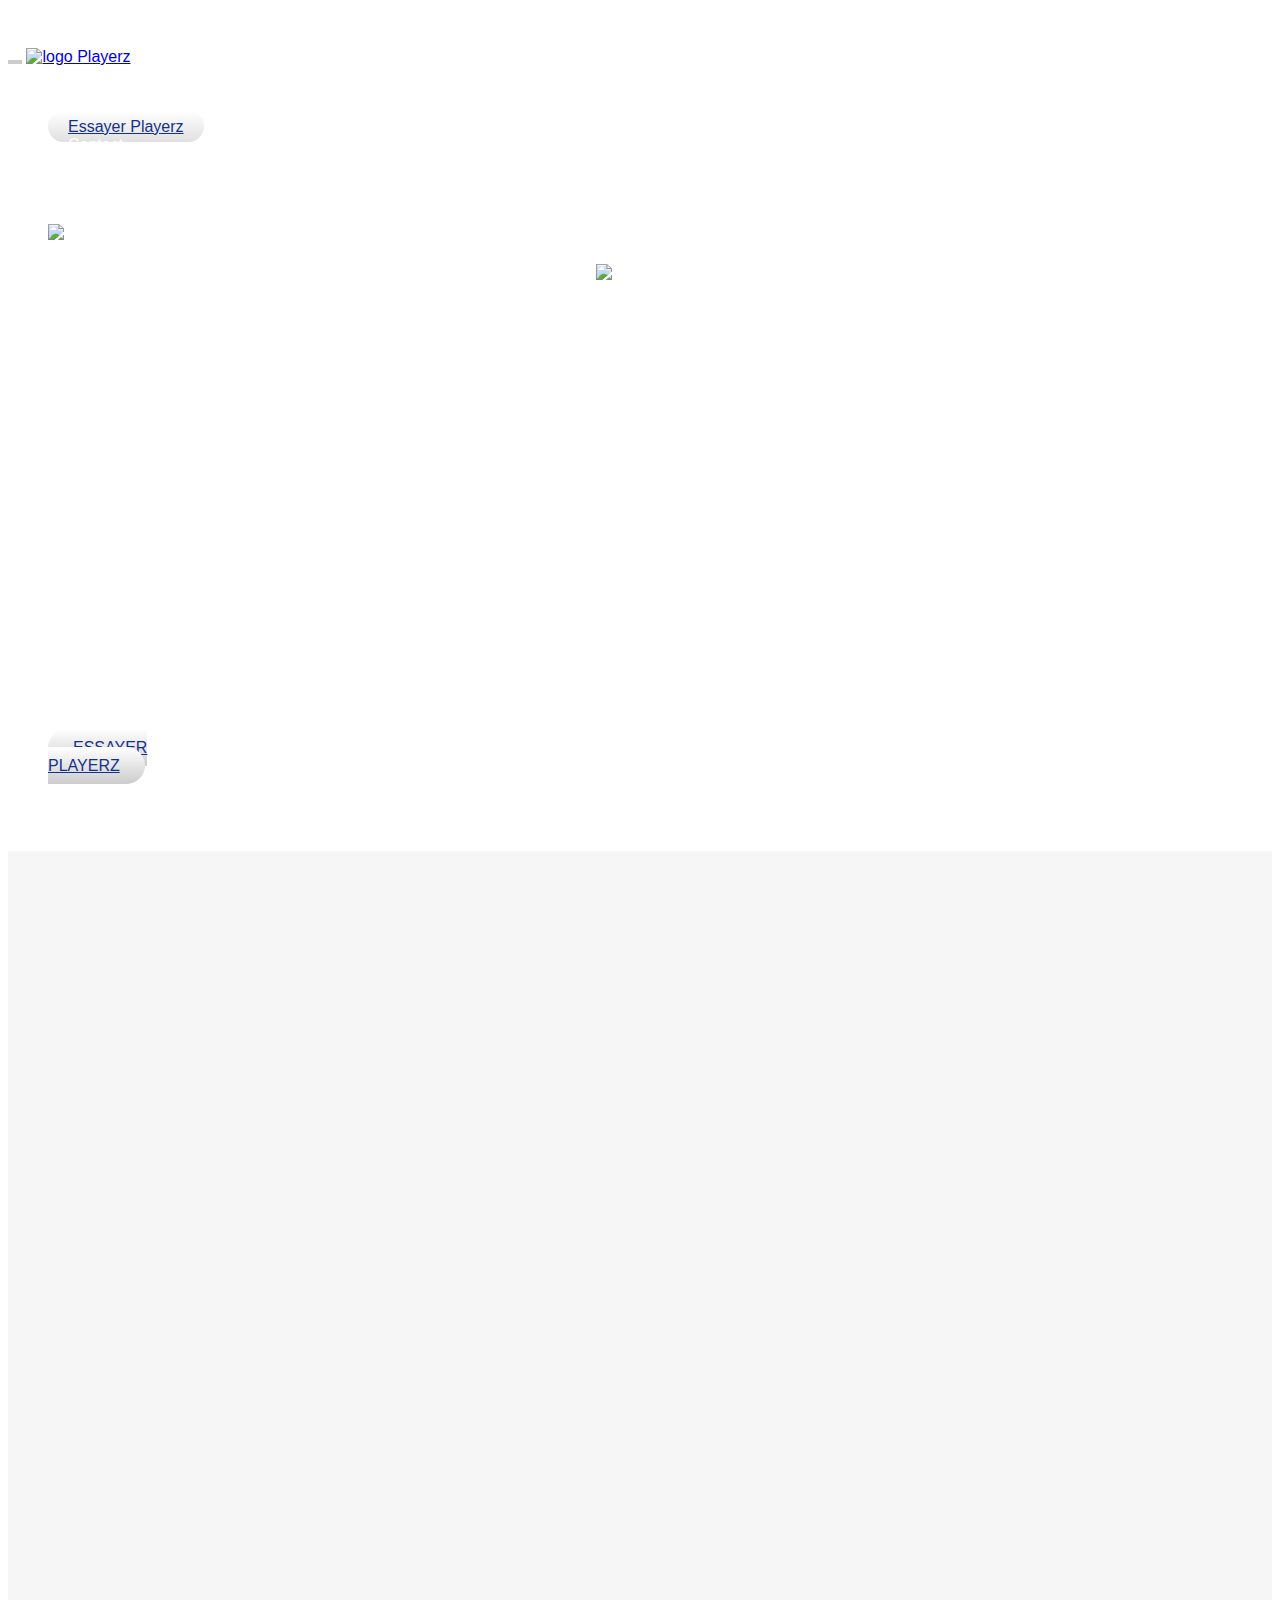
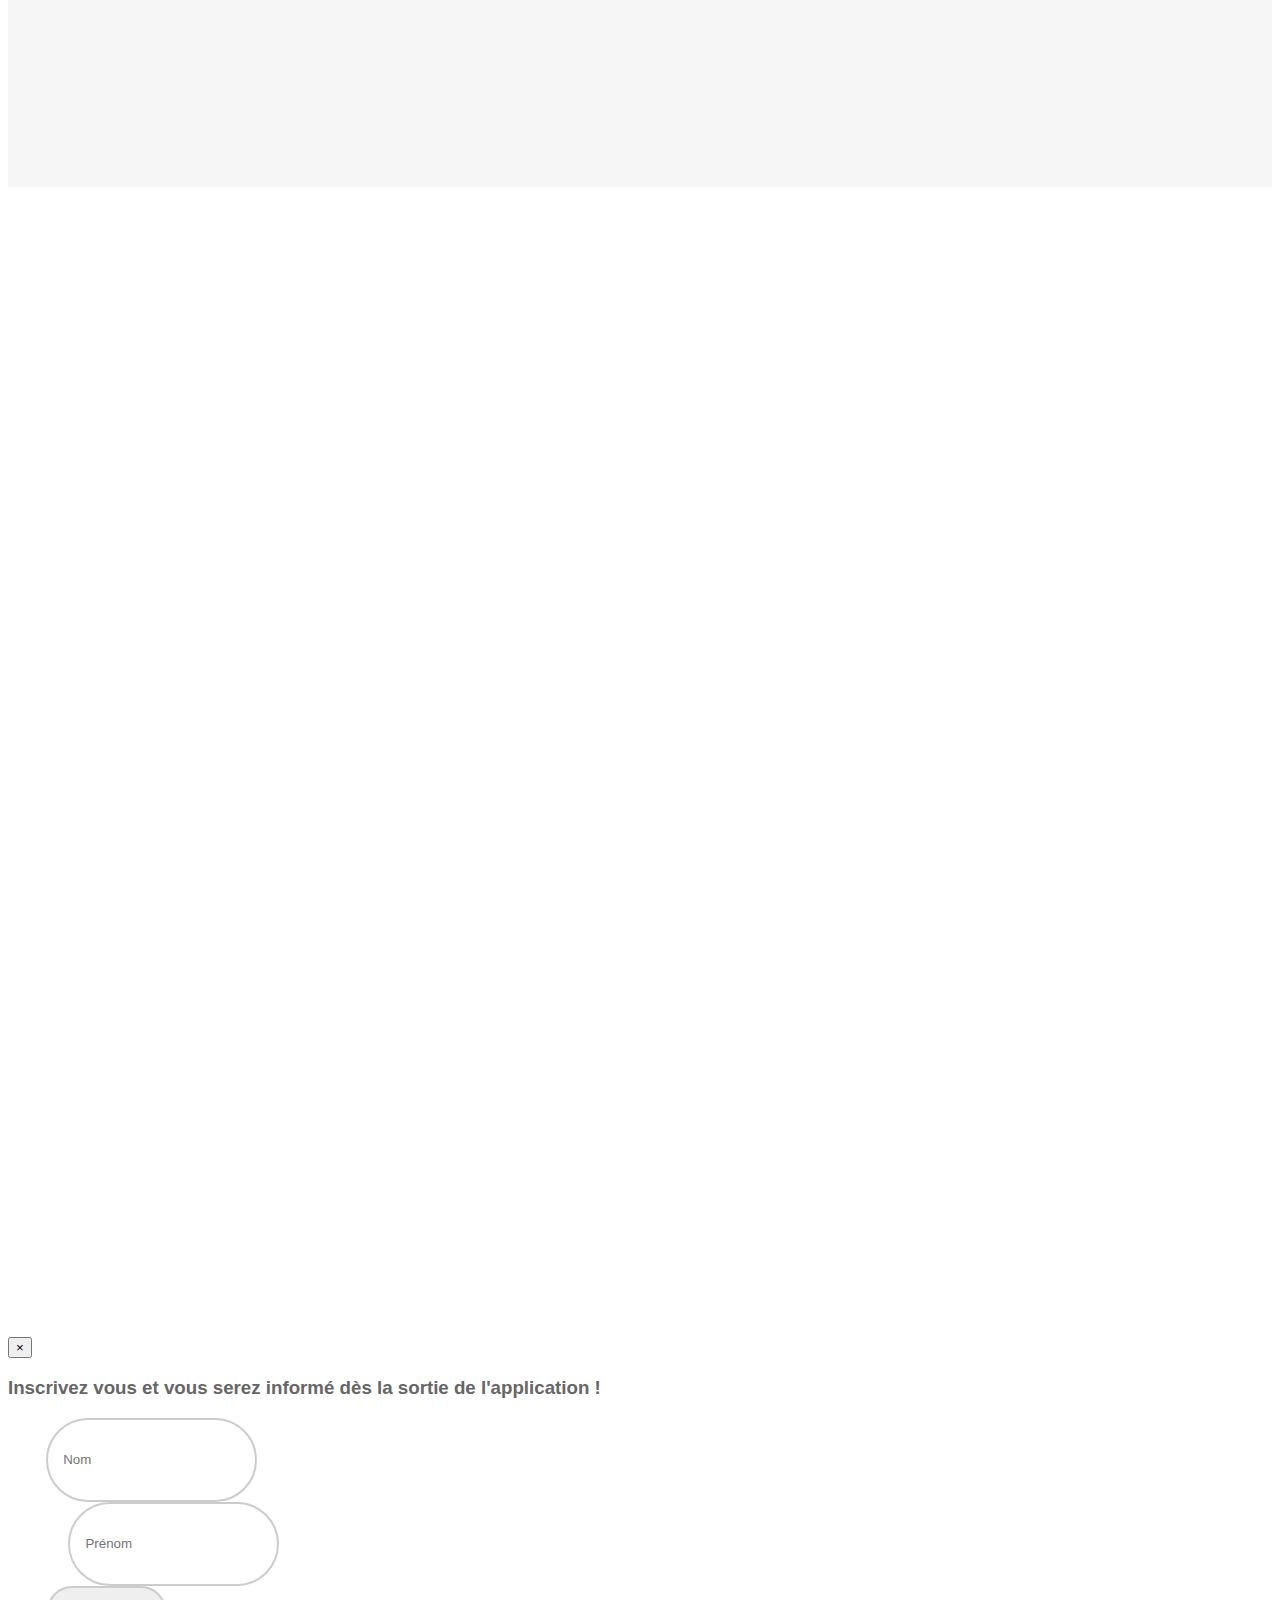
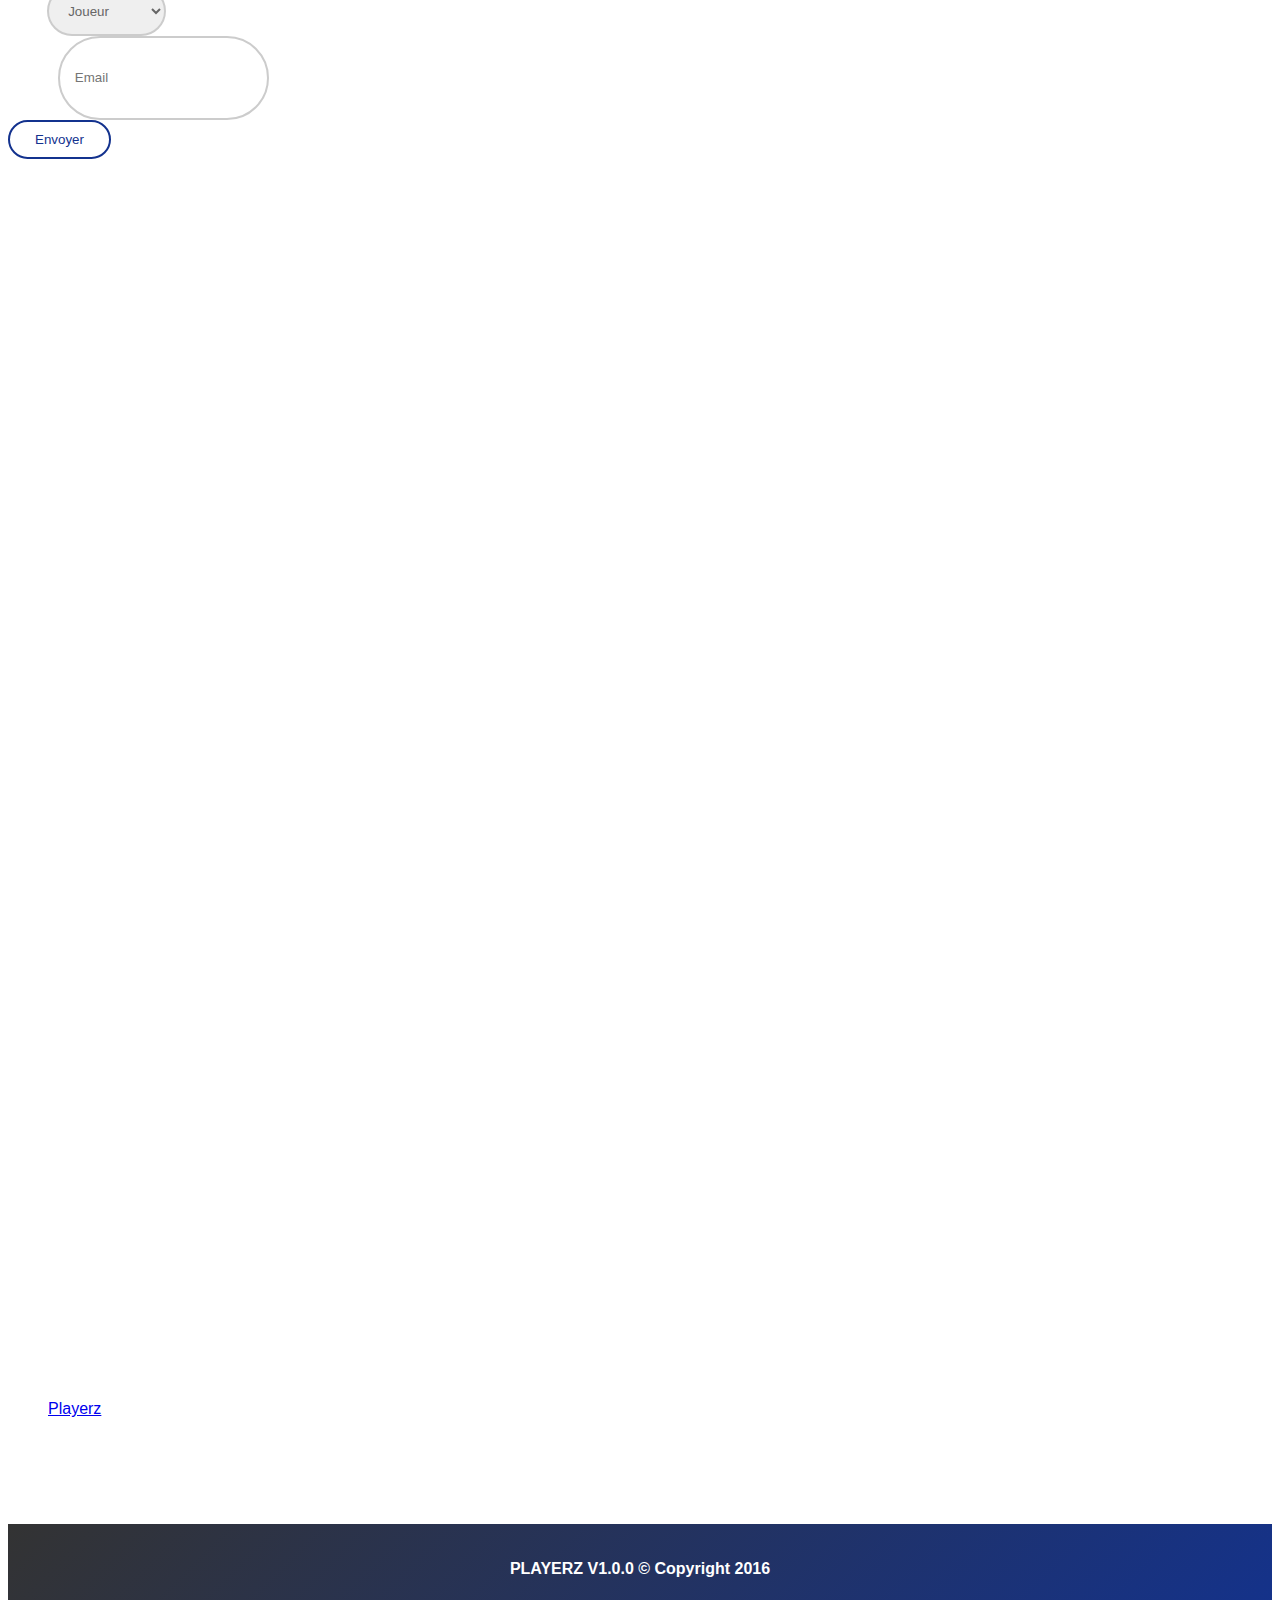
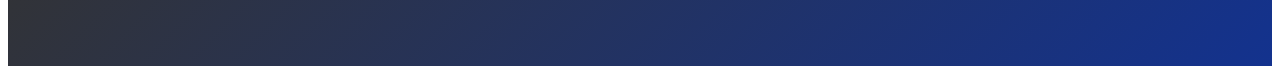
==== commit eb0a826e: "Merge pull request #1 from taggaddaaaa/culturathon" ====
--- a/index.html
+++ b/index.html
@@ -32,35 +32,35 @@
   <script type="text/javascript">(function(e,b){if(!b.__SV){var a,f,i,g;window.mixpanel=b;b._i=[];b.init=function(a,e,d){function f(b,h){var a=h.split(".");2==a.length&&(b=b[a[0]],h=a[1]);b[h]=function(){b.push([h].concat(Array.prototype.slice.call(arguments,0)))}}var c=b;"undefined"!==typeof d?c=b[d]=[]:d="mixpanel";c.people=c.people||[];c.toString=function(b){var a="mixpanel";"mixpanel"!==d&&(a+="."+d);b||(a+=" (stub)");return a};c.people.toString=function(){return c.toString(1)+".people (stub)"};i="disable time_event track track_pageview track_links track_forms register register_once alias unregister identify name_tag set_config people.set people.set_once people.increment people.append people.union people.track_charge people.clear_charges people.delete_user".split(" ");
     for(g=0;g<i.length;g++)f(c,i[g]);b._i.push([a,e,d])};b.__SV=1.2;a=e.createElement("script");a.type="text/javascript";a.async=!0;a.src="undefined"!==typeof MIXPANEL_CUSTOM_LIB_URL?MIXPANEL_CUSTOM_LIB_URL:"file:"===e.location.protocol&&"//cdn.mxpnl.com/libs/mixpanel-2-latest.min.js".match(/^\/\//)?"https://cdn.mxpnl.com/libs/mixpanel-2-latest.min.js":"//cdn.mxpnl.com/libs/mixpanel-2-latest.min.js";f=e.getElementsByTagName("script")[0];f.parentNode.insertBefore(a,f)}})(document,window.mixpanel||[]);
       mixpanel.init("95b6e57ac1aba171ce815b06ace06d1d");</script>
- <!-- end Mixpanel -->
-      
- <!-- start Google analytics -->
-<script>
-  (function(i,s,o,g,r,a,m){i['GoogleAnalyticsObject']=r;i[r]=i[r]||function(){
-  (i[r].q=i[r].q||[]).push(arguments)},i[r].l=1*new Date();a=s.createElement(o),
-  m=s.getElementsByTagName(o)[0];a.async=1;a.src=g;m.parentNode.insertBefore(a,m)
-  })(window,document,'script','https://www.google-analytics.com/analytics.js','ga');
-
-  ga('create', 'UA-36008660-5', 'auto');
-  ga('send', 'pageview');
-
-</script>
- <!-- end Google analytics -->
-
-      <!-- Kissmetrics tracking snippet -->
-<script type="text/javascript">var _kmq = _kmq || [];
-var _kmk = _kmk || 'e295ff074c03981953aeff5d84d82974438d42c9';
-function _kms(u){
-  setTimeout(function(){
-    var d = document, f = d.getElementsByTagName('script')[0],
-    s = d.createElement('script');
-    s.type = 'text/javascript'; s.async = true; s.src = u;
-    f.parentNode.insertBefore(s, f);
-  }, 1);
-}
-_kms('//i.kissmetrics.com/i.js');
-_kms('//scripts.kissmetrics.com/' + _kmk + '.2.js');
-</script>
+    <!-- end Mixpanel -->
+
+    <!-- start Google analytics -->
+    <script>
+    (function(i,s,o,g,r,a,m){i['GoogleAnalyticsObject']=r;i[r]=i[r]||function(){
+      (i[r].q=i[r].q||[]).push(arguments)},i[r].l=1*new Date();a=s.createElement(o),
+      m=s.getElementsByTagName(o)[0];a.async=1;a.src=g;m.parentNode.insertBefore(a,m)
+    })(window,document,'script','https://www.google-analytics.com/analytics.js','ga');
+
+    ga('create', 'UA-36008660-5', 'auto');
+    ga('send', 'pageview');
+
+    </script>
+    <!-- end Google analytics -->
+
+    <!-- Kissmetrics tracking snippet -->
+    <script type="text/javascript">var _kmq = _kmq || [];
+    var _kmk = _kmk || 'e295ff074c03981953aeff5d84d82974438d42c9';
+    function _kms(u){
+      setTimeout(function(){
+        var d = document, f = d.getElementsByTagName('script')[0],
+        s = d.createElement('script');
+        s.type = 'text/javascript'; s.async = true; s.src = u;
+        f.parentNode.insertBefore(s, f);
+      }, 1);
+    }
+    _kms('//i.kissmetrics.com/i.js');
+    _kms('//scripts.kissmetrics.com/' + _kmk + '.2.js');
+    </script>
 
   </head>
 
@@ -104,7 +104,7 @@
               <li><a href="#screens">Web</a></li>
               <li><a class="getApp" href="#getApp">Essayer Playerz</a></li>
               <li><a href="#support">Contact</a></li>
-              <li><a href="#">Blog</a></li>
+              <li><a href="#fb">Suivez-nous</a></li>
             </ul>
           </div>
           <!-- /.navbar-collapse -->
@@ -122,7 +122,7 @@
               <!-- MAIN IMAGE -->
               <img src="img/transparent.png"  alt="slidebg1"  data-bgfit="cover" data-bgposition="left top" data-bgrepeat="no-repeat">
 
-              <div class="tp-caption large_white_bold sft" data-x="550" data-y="center" data-hoffset="0" data-voffset="-80" data-speed="500" data-start="1200" data-easing="Power4.easeOut"> 
+              <div class="tp-caption large_white_bold sft" data-x="550" data-y="center" data-hoffset="0" data-voffset="-80" data-speed="500" data-start="1200" data-easing="Power4.easeOut">
                 PLAYERZ
                 <h2 class="text-center" style="color:#FFFFFF">MESURER, PROGRESSER, GAGNER</h2>
               </div>
@@ -140,279 +140,309 @@
     </header>
 
 
-  <div class="wrapper">
-
-    <section id="features">
-
+    <div class="wrapper">
+
+      <section id="features">
+
+        <div class="container">
+
+          <div class="section-heading scrollpoint sp-effect3">
+            <h1>TOUTE UNE ÉQUIPE EN POCHE</h1>
+            <div class="divider"></div>
+            <p>Playerz est une application web permettant aux joueurs et entraineurs de visualiser les statistiques individuelles et collectives de leur équipe en rentrant des données de matchs en temps réel.</p>
+          </div>
+
+          <div class="row">
+
+            <div class="col-md-12 col-sm-12" >
+              <img style="display: block;" src="img/iphone-horizontal.png" class="img-responsive scrollpoint sp-effect5" alt="écran application Playerz">
+            </div>
+          </div>
+          <!-- ./row -->
+
+          <div class="row">
+            <div class="col-md-3 col-sm-3 col-xs-6" >
+              <div class="about-item scrollpoint sp-effect5">
+                <i class="fa fa-mobile fa-2x"></i>
+
+                <h3>Application mobile</h3>
+                <p>Nous avons conçu une application mobile pour que Playerz soit toujours avec vous, partout où vous partez jouer. </p>
+              </div>
+            </div>
+            <div class="col-md-3 col-sm-3 col-xs-6">
+              <div class="about-item scrollpoint sp-effect2">
+                <i class="fa fa-users fa-2x"></i>
+                <h3>Composez votre effectif </h3>
+                <p>Rentrez le nom, prénom et numéro de maillot de vos joueurs et de vos remplaçants. Définissez vos tactiques de jeu.</p>
+              </div>
+            </div>
+
+            <div class="col-md-3 col-sm-3 col-xs-6" >
+              <div class="about-item scrollpoint sp-effect5">
+                <i class="fa fa-futbol-o fa-2x"></i>
+                <h3>Commencez votre match </h3>
+                <p>cliquez sur vos joueurs dès qu'ils sont en possession du ballon. Renseignez les actions de votre équipe.</p>
+              </div>
+            </div>
+
+            <div class="col-md-3 col-sm-3 col-xs-6" >
+              <div class="about-item scrollpoint sp-effect1">
+                <i class="fa fa-bolt fa-2x"></i>
+
+                <h3>Récupérez vos statistiques</h3>
+                <p>Nombre de ballons touchés, gestes défensifs, ballons perdus. Pourcentage de passes réussies Score, fautes, cartons...</p>
+              </div>
+            </div>
+          </div>
+        </div>
+      </section>
+
+      <section id="screens">
+        <div class="container">
+
+          <div class="section-heading scrollpoint sp-effect3">
+            <h1>UN SUIVI A PORTÉE DE CLIC</h1>
+            <div class="divider"></div>
+            <p>Playerz vous accompagne également hors du terrain avec une plateforme web où chacun visualise ses statistiques individuelles afin de voir sa progression et ses performances à améliorer.</p>
+          </div>
+
+          <div  style="margin: 0 auto; text-align: center;" class="slider filtering scrollpoint sp-effect5" >
+            <img style="padding-bottom: 60px; padding-top: 50px;" src="img/MacBook.png" class="img-responsive" alt="Responsive image">
+          </div>
+        </div>
+      </div>
+    </section>
+
+    <section id="getApp">
+      <div class="container-fluid">
+        <div class="section-heading inverse scrollpoint sp-effect3">
+          <h1>ESSAYER PLAYERZ</h1>
+          <div class="divider"></div>
+          <p>Inscrivez-vous, maintenant!</p>
+        </div>
+
+        <div class="row">
+          <div class="col-md-12">
+            <div class="hanging-phone scrollpoint sp-effect2 hidden-xs">
+              <img style="    vertical-align: middle;
+              width: 550px;
+              margin-left: 300px;
+              height: 400px;" src="img/SignUp_Iphone6.png" alt="téléphone mobile">
+            </div>
+            <div class="platforms">
+              <a href="#" class="btn btn-primary inverse scrollpoint sp-effect2" data-toggle="modal" data-target="#date-issue-modal"><i class="fa fa-apple fa-3x pull-left"></i> <span>Téléchargez l'application</span><br> <b>Apple IOS</b>
+              </a>
+              <a href="#" class="btn btn-primary inverse scrollpoint sp-effect1" data-toggle="modal" data-target="#date-issue-modal">
+                <i class="fa fa-android fa-3x pull-left"></i>
+                <span>Téléchargez l'application</span><br>
+                <b>Android</b>
+              </a>
+              <div class="row">
+                <a href="#" class="btn btn-primary inverse scrollpoint sp-effect2" data-toggle="modal" data-target="#date-issue-modal">
+                  <i class="fa fa-laptop fa-3x pull-left"></i>
+                  <span>Playerz sur</span><br>
+                  <b>Desktop</b>
+                </a>
+              </div>
+            </div>
+          </div>
+        </div>
+
+        <div class="modal fade" id="date-issue-modal" role="modal">
+          <div class="modal-dialog" role="document">
+            <div class="modal-content">
+              <div class="modal-header">
+                <button type="button" class="close" data-dismiss="modal" aria-label="Close"><span aria-hidden="true">&times</span></button>
+                <h3 class="modal-title text-center">Inscrivez vous et vous serez informé dès la sortie de l'application !</h3>
+                <div class="modal-body" id="mc_embed_signup">
+                  <form class="form-horizontal validate" action="//playerz.us12.list-manage.com/subscribe/post?u=7b12d4bbd47dda9ba816b61dc&amp;id=6fbcca3d7f" method="post" id="mc-embedded-subscribe-form" name="mc-embedded-subscribe-form" target="_blank" novalidate>
+                    <div id="mc_embed_signup_scroll">
+
+                      <div class="form-group mc-field-group">
+                        <label for="mce-LNAME" class="sr-only">Nom </label>
+                        <input type="text" name="LNAME" class="form-control" placeholder="Nom" id="mce-LNAME">
+                      </div>
+
+                      <div class="form-group mc-field-group">
+                        <label for="mce-FNAME" class="sr-only">Prénom </label>
+                        <input type="text" name="FNAME" class="form-control" placeholder="Prénom" id="mce-FNAME">
+                      </div>
+                      <div class="form-group mc-field-group">
+                        <label for="mce-TYPE" class="sr-only">Type </label>
+                        <select class="form-control" name="TYPE" id="mce-TYPE">
+                          <option value=""></option>
+                          <option selected value="Joueur">Joueur</option>
+                          <option value="Entraineur">Entraineur</option>
+                          <option value="Club">Club</option>
+                          <option value="Journaliste">Journaliste</option>
+                        </select>
+                      </div>
+                      <div class="form-group mc-field-group">
+                        <label for="mce-EMAIL" class="sr-only">E-mail</label>
+                        <input type="email" value="" class="form-control required email" placeholder="Email" name="EMAIL" id="mce-EMAIL">
+                      </div>
+
+                      <div id="mce-responses" class="clear">
+                        <div class="response" id="mce-error-response" style="display:none"></div>
+                        <div class="response" id="mce-success-response" style="display:none"></div>
+                      </div>
+                      <div style="position: absolute; left: -5000px;" aria-hidden="true">
+                        <input type="text" name="b_7b12d4bbd47dda9ba816b61dc_6fbcca3d7f" tabindex="-1" value="">
+                      </div>
+                      <div class="form-group clear"><input type="submit" value="Envoyer" name="subscribe" id="mc-embedded-subscribe" class="button btn btn-primary btn-lg">
+                      </div>
+                    </div>
+                  </form>
+                </div>
+              </div>
+            </div>
+          </div>
+        </div>
+      </div>
+    </section>
+
+    <section id="support" class="doublediagonal">
       <div class="container">
-
         <div class="section-heading scrollpoint sp-effect3">
-          <h1>TOUTE UNE ÉQUIPE EN POCHE</h1>
+          <h1>Contact</h1>
           <div class="divider"></div>
-          <p>Playerz est une application web permettant aux joueurs et entraineurs de visualiser les statistiques individuelles et collectives de leur équipe en rentrant des données de matchs en temps réel.</p>
-        </div>
-
+          <p>Pour plus d'informations, contactez nous !</p>
+        </div>
         <div class="row">
-
-          <div class="col-md-12 col-sm-12" >
-            <img style="display: block;" src="img/iphone-horizontal.png" class="img-responsive scrollpoint sp-effect5" alt="écran application Playerz">
-          </div>
-        </div>
-        <!-- ./row -->
-
-        <div class="row">
-          <div class="col-md-3 col-sm-3 col-xs-6" >
-            <div class="about-item scrollpoint sp-effect5">
-              <i class="fa fa-mobile fa-2x"></i>
-              
-              <h3>Application mobile</h3>
-              <p>Nous avons conçu une application mobile pour que Playerz soit toujours avec vous, partout où vous partez jouer. </p>
-            </div>
-          </div>
-          <div class="col-md-3 col-sm-3 col-xs-6">
-            <div class="about-item scrollpoint sp-effect2">
-              <i class="fa fa-users fa-2x"></i>
-              <h3>Composez votre effectif </h3>
-              <p>Rentrez le nom, prénom et numéro de maillot de vos joueurs et de vos remplaçants. Définissez vos tactiques de jeu.</p>
-            </div>
-          </div>
-
-          <div class="col-md-3 col-sm-3 col-xs-6" >
-            <div class="about-item scrollpoint sp-effect5">
-              <i class="fa fa-futbol-o fa-2x"></i> 
-              <h3>Commencez votre match </h3>
-              <p>cliquez sur vos joueurs dès qu'ils sont en possession du ballon. Renseignez les actions de votre équipe.</p>
-            </div>
-          </div>
-
-          <div class="col-md-3 col-sm-3 col-xs-6" >
-            <div class="about-item scrollpoint sp-effect1">
-              <i class="fa fa-bolt fa-2x"></i>
-
-              <h3>Récupérez vos statistiques</h3>
-              <p>Nombre de ballons touchés, gestes défensifs, ballons perdus. Pourcentage de passes réussies Score, fautes, cartons...</p>
+          <div class="col-md-12">
+            <div class="row">
+              <div class="col-md-8 col-sm-8 scrollpoint sp-effect1">
+                <form role="form">
+                  <div class="form-group">
+                    <input type="text" class="form-control" placeholder="Nom">
+                  </div>
+                  <div class="form-group">
+                    <input type="email" class="form-control" placeholder="Email">
+                  </div>
+                  <div class="form-group">
+                    <textarea cols="30" rows="10" class="form-control" placeholder="Message"></textarea>
+                  </div>
+                  <button type="submit" class="btn btn-primary btn-lg">Envoyer</button>
+                </form>
+              </div>
+              <div class="col-md-4 col-sm-4 contact-details scrollpoint sp-effect2">
+                <div class="media">
+                  <a class="pull-left" href="#" >
+                    <i class="fa fa-map-marker fa-2x"></i>
+                  </a>
+                  <div class="media-body">
+                    <h4 class="media-heading">96 Boulevard Bessières, 75017 Paris</h4>
+                  </div>
+                </div>
+                <div class="media">
+                  <a class="pull-left" href="#" >
+                    <i class="fa fa-envelope fa-2x"></i>
+                  </a>
+                  <div class="media-body">
+                    <h4 class="media-heading">
+                      <a href="mailto:contact@playerz.io">contact@playerz.io</a>
+                    </h4>
+                  </div>
+                </div>
+                <div class="media">
+                  <a class="pull-left" href="#" >
+                    <i class="fa fa-phone fa-2x"></i>
+                  </a>
+                  <div class="media-body">
+                    <h4 class="media-heading">06 81 47 77 83
+                    </br>06 46 56 17 87</h4>
+                  </div>
+                </div>
+              </div>
             </div>
           </div>
         </div>
       </div>
     </section>
 
-    <section id="screens">
+    <section id="fb">
+      <div class="fb-page" data-href="https://www.facebook.com/www.playerz.io" data-tabs="timeline" data-small-header="true" data-adapt-container-width="true" data-hide-cover="false" data-show-facepile="true"><div class="fb-xfbml-parse-ignore"><blockquote cite="https://www.facebook.com/www.playerz.io"><a href="https://www.facebook.com/www.playerz.io">Playerz</a></blockquote></div></div>
+    </section>
+
+    <footer>
       <div class="container">
-
-        <div class="section-heading scrollpoint sp-effect3">
-          <h1>UN SUIVI A PORTÉE DE CLIC</h1>
-          <div class="divider"></div>
-          <p>Playerz vous accompagne également hors du terrain avec une plateforme web où chacun visualise ses statistiques individuelles afin de voir sa progression et ses performances à améliorer.</p>
-        </div>
-
-        <div  style="margin: 0 auto; text-align: center;" class="slider filtering scrollpoint sp-effect5" >
-          <img style="padding-bottom: 60px; padding-top: 50px;" src="img/MacBook.png" class="img-responsive" alt="Responsive image">
-        </div>
-      </div>
-    </div>
-  </section>
-
-  <section id="getApp">
-    <div class="container-fluid">
-      <div class="section-heading inverse scrollpoint sp-effect3">
-        <h1>ESSAYER PLAYERZ</h1>
-        <div class="divider"></div>
-        <p>Inscrivez-vous, maintenant!</p>
-      </div>
-
-      <div class="row">
-        <div class="col-md-12">
-          <div class="hanging-phone scrollpoint sp-effect2 hidden-xs">
-            <img style="    vertical-align: middle;
-            width: 550px;
-            margin-left: 300px;
-            height: 400px;" src="img/SignUp_Iphone6.png" alt="téléphone mobile">
-          </div>
-          <div class="platforms">
-            <a href="#" class="btn btn-primary inverse scrollpoint sp-effect2" data-toggle="modal" data-target="#date-issue-modal"><i class="fa fa-apple fa-3x pull-left"></i> <span>Téléchargez l'application</span><br> <b>Apple IOS</b>
-            </a>
-            <a href="#" class="btn btn-primary inverse scrollpoint sp-effect1" data-toggle="modal" data-target="#date-issue-modal">
-              <i class="fa fa-android fa-3x pull-left"></i>
-              <span>Téléchargez l'application</span><br>
-              <b>Android</b>
-            </a>
-            <div class="row">
-              <a href="#" class="btn btn-primary inverse scrollpoint sp-effect2" data-toggle="modal" data-target="#date-issue-modal">		    
-                <i class="fa fa-laptop fa-3x pull-left"></i>
-                <span>Playerz sur</span><br>
-                <b>Desktop</b>
-              </a>
-            </div>
-          </div>
-        </div>
-      </div>
-
-      <div class="modal fade" id="date-issue-modal" role="modal">
-        <div class="modal-dialog" role="document">
-          <div class="modal-content">
-            <div class="modal-header">
-              <button type="button" class="close" data-dismiss="modal" aria-label="Close"><span aria-hidden="true">&times</span></button>
-              <h3 class="modal-title text-center">Inscrivez vous et vous serez informé dès la sortie de l'application !</h3>
-              <div class="modal-body" id="mc_embed_signup">
-                <form class="form-horizontal validate" action="//playerz.us12.list-manage.com/subscribe/post?u=7b12d4bbd47dda9ba816b61dc&amp;id=6fbcca3d7f" method="post" id="mc-embedded-subscribe-form" name="mc-embedded-subscribe-form" target="_blank" novalidate>
-                  <div id="mc_embed_signup_scroll">
-
-                    <div class="form-group mc-field-group">
-                      <label for="mce-LNAME" class="sr-only">Nom </label>
-                      <input type="text" name="LNAME" class="form-control" placeholder="Nom" id="mce-LNAME">
-                    </div>
-
-                    <div class="form-group mc-field-group">
-                      <label for="mce-FNAME" class="sr-only">Prénom </label>
-                      <input type="text" name="FNAME" class="form-control" placeholder="Prénom" id="mce-FNAME">
-                    </div> 
-                    <div class="form-group mc-field-group">
-                      <label for="mce-TYPE" class="sr-only">Type </label>
-                      <select class="form-control" name="TYPE" id="mce-TYPE">
-                        <option value=""></option>
-                        <option selected value="Joueur">Joueur</option>
-                        <option value="Entraineur">Entraineur</option>
-                        <option value="Club">Club</option>
-                        <option value="Journaliste">Journaliste</option>
-                      </select>
-                    </div>
-                    <div class="form-group mc-field-group">
-                      <label for="mce-EMAIL" class="sr-only">E-mail</label>
-                      <input type="email" value="" class="form-control required email" placeholder="Email" name="EMAIL" id="mce-EMAIL">
-                    </div>
-
-                    <div id="mce-responses" class="clear">
-                      <div class="response" id="mce-error-response" style="display:none"></div>
-                      <div class="response" id="mce-success-response" style="display:none"></div>
-                    </div>  
-                    <div style="position: absolute; left: -5000px;" aria-hidden="true">
-                      <input type="text" name="b_7b12d4bbd47dda9ba816b61dc_6fbcca3d7f" tabindex="-1" value="">
-                    </div>
-                    <div class="form-group clear"><input type="submit" value="Envoyer" name="subscribe" id="mc-embedded-subscribe" class="button btn btn-primary btn-lg">
-                    </div>
-                  </div>
-                </form>
-              </div>
-            </div>
-          </div>
-        </div>
-      </div>
-    </div>
-  </section>
-
-  <section id="support" class="doublediagonal">
-    <div class="container">
-      <div class="section-heading scrollpoint sp-effect3">
-        <h1>Contact</h1>
-        <div class="divider"></div>
-        <p>Pour plus d'informations, contactez nous !</p>
-      </div>
-      <div class="row">
-        <div class="col-md-12">
-          <div class="row">
-            <div class="col-md-8 col-sm-8 scrollpoint sp-effect1">
-              <form role="form">
-                <div class="form-group">
-                  <input type="text" class="form-control" placeholder="Nom">
-                </div>
-                <div class="form-group">
-                  <input type="email" class="form-control" placeholder="Email">
-                </div>
-                <div class="form-group">
-                  <textarea cols="30" rows="10" class="form-control" placeholder="Message"></textarea>
-                </div>
-                <button type="submit" class="btn btn-primary btn-lg">Envoyer</button>
-              </form>
-            </div>
-            <div class="col-md-4 col-sm-4 contact-details scrollpoint sp-effect2">
-              <div class="media">
-                <a class="pull-left" href="#" >
-                  <i class="fa fa-map-marker fa-2x"></i>
-                </a>
-                <div class="media-body">
-                  <h4 class="media-heading">96 Boulevard Bessières, 75017 Paris</h4>
-                </div>
-              </div>
-              <div class="media">
-                <a class="pull-left" href="#" >
-                  <i class="fa fa-envelope fa-2x"></i>
-                </a>
-                <div class="media-body">
-                  <h4 class="media-heading">
-                    <a href="mailto:contact@playerz.io">contact@playerz.io</a>
-                  </h4>
-                </div>
-              </div>
-              <div class="media">
-                <a class="pull-left" href="#" >
-                  <i class="fa fa-phone fa-2x"></i>
-                </a>
-                <div class="media-body">
-                  <h4 class="media-heading">06 81 47 77 83
-                  </br>06 46 56 17 87</h4>
-                </div>
-              </div>
-            </div>
-          </div>
-        </div>
-      </div>
-    </div>
-  </section>
-
-  <footer>
-    <div class="container">
-      <p><strong>PLAYERZ  V1.0.0  &copy;  Copyright 2016</strong></p>
-      <div class="social">
-        <a href="https://twitter.com/boostalent" class="scrollpoint sp-effect3"><i class="fa fa-twitter fa-lg"></i></a>
-        <a href="https://www.facebook.com/boostalent/" class="scrollpoint sp-effect3"><i class="fa fa-facebook fa-lg"></i></a>
-      </div>
-
-    </div>
-  </footer>
-
-</div>
-
-
-<script type='text/javascript'>
-(function($) {
-  window.fnames = new Array();
-  window.ftypes = new Array();
-  fnames[2]='LNAME';ftypes[2]='text';
-  fnames[1]='FNAME';ftypes[1]='text';
-  fnames[3]='TYPE';ftypes[3]='dropdown';
-  fnames[4]='AUTRE';ftypes[4]='text';
-  fnames[0]='EMAIL';ftypes[0]='email';}
-  (jQuery));
-var $mcj = jQuery.noConflict(true);
-</script>
-
-<script src="js/jquery-1.11.1.min.js"></script>
-<script src="js/bootstrap.min.js"></script>
-<script src="js/slick.min.js"></script>
-<script src="js/placeholdem.min.js"></script>
-<script src="js/rs-plugin/js/jquery.themepunch.plugins.min.js"></script>
-<script src="js/rs-plugin/js/jquery.themepunch.revolution.min.js"></script>
-<script src="js/waypoints.min.js"></script> 
-<script src="js/scripts.js"></script>
-<script>
-$(document).ready(function() {
-  appMaster.preLoader();
-});
-</script>
-
-<a title="Real Time Web Analytics" href="http://clicky.com/100942150"><img alt="Real Time Web Analytics" src="//static.getclicky.com/media/links/badge.gif" border="0" /></a>
-<script src="//static.getclicky.com/js" type="text/javascript"></script>
-<script type="text/javascript">try{ clicky.init(100942150); }catch(e){}</script>
-<noscript><p><img alt="Clicky" width="1" height="1" src="//in.getclicky.com/100942150ns.gif" /></p></noscript>
-
-<!-- Start of Leadin Embed -->
+        <p><strong>PLAYERZ  V1.0.0  &copy;  Copyright 2016</strong></p>
+        <div class="social">
+          <a href="https://twitter.com/playerz_io" class="scrollpoint sp-effect3"><i class="fa fa-twitter fa-lg"></i></a>
+          <a href="https://www.facebook.com/wwwplayerzio" class="scrollpoint sp-effect3"><i class="fa fa-facebook fa-lg"></i></a>
+        </div>
+
+      </div>
+    </footer>
+
+  </div>
+
+
+  <script type='text/javascript'>
+  (function($) {
+    window.fnames = new Array();
+    window.ftypes = new Array();
+    fnames[2]='LNAME';ftypes[2]='text';
+    fnames[1]='FNAME';ftypes[1]='text';
+    fnames[3]='TYPE';ftypes[3]='dropdown';
+    fnames[4]='AUTRE';ftypes[4]='text';
+    fnames[0]='EMAIL';ftypes[0]='email';}
+    (jQuery));
+  var $mcj = jQuery.noConflict(true);
+  </script>
+
+  <script src="js/jquery-1.11.1.min.js"></script>
+  <script src="js/bootstrap.min.js"></script>
+  <script src="js/slick.min.js"></script>
+  <script src="js/placeholdem.min.js"></script>
+  <script src="js/rs-plugin/js/jquery.themepunch.plugins.min.js"></script>
+  <script src="js/rs-plugin/js/jquery.themepunch.revolution.min.js"></script>
+  <script src="js/waypoints.min.js"></script>
+  <script src="js/scripts.js"></script>
+  <script>
+  $(document).ready(function() {
+    appMaster.preLoader();
+  });
+  </script>
+
+  <script src="//static.getclicky.com/js" type="text/javascript"></script>
+  <script type="text/javascript">try{ clicky.init(100942150); }catch(e){}</script>
+  <noscript><p><img alt="Clicky" width="1" height="1" src="//in.getclicky.com/100942150ns.gif" /></p></noscript>
+
+  <!-- Start of Leadin Embed -->
   <script type="text/javascript" src="//js.leadin.com/js/v1/2186085.js" id="LeadinEmbed-2186085" crossorigin="use-credentials" async defer></script>
-<!-- End of Leadin Embed -->
-
-<!-- Start of filament -->
-	<script data-cfasync="false" type="text/javascript" src="//filamentapp.s3.amazonaws.com/460fc0ab06f67aeb1162cf24815b5543.js" async="async"></script>
-<!-- End of Filament -->
-</body>
-
-</html>
+  <!-- End of Leadin Embed -->
+
+  <!-- Start of filament -->
+  <script data-cfasync="false" type="text/javascript" src="//filamentapp.s3.amazonaws.com/460fc0ab06f67aeb1162cf24815b5543.js" async="async"></script>
+  <!-- End of Filament -->
+
+  <!-- Facebook Pixel Code -->
+  <script>
+  !function(f,b,e,v,n,t,s){if(f.fbq)return;n=f.fbq=function(){n.callMethod?
+    n.callMethod.apply(n,arguments):n.queue.push(arguments)};if(!f._fbq)f._fbq=n;
+    n.push=n;n.loaded=!0;n.version='2.0';n.queue=[];t=b.createElement(e);t.async=!0;
+    t.src=v;s=b.getElementsByTagName(e)[0];s.parentNode.insertBefore(t,s)}(window,
+      document,'script','https://connect.facebook.net/en_US/fbevents.js');
+
+    fbq('init', '868696383276698');
+    fbq('track', "PageView");</script>
+    <noscript><img height="1" width="1" style="display:none"
+      src="https://www.facebook.com/tr?id=868696383276698&ev=PageView&noscript=1"
+      /></noscript>
+      <!-- End Facebook Pixel Code -->
+
+      <!-- FOR FB SCRIPT  Include the SDK JavaScript -->
+      <div id="fb-root"></div>
+      <script>(function(d, s, id) {
+        var js, fjs = d.getElementsByTagName(s)[0];
+        if (d.getElementById(id)) return;
+        js = d.createElement(s); js.id = id;
+        js.src = "//connect.facebook.net/fr_FR/sdk.js#xfbml=1&version=v2.6";
+        fjs.parentNode.insertBefore(js, fjs);
+      }(document, 'script', 'facebook-jssdk'));</script>
+      <!-- END SDK JavaScript -->
+
+    </body>
+
+    </html>
--- a/css/berry.css
+++ b/css/berry.css
@@ -1,4 +1,30 @@
 @import url(http://fonts.googleapis.com/css?family=Lato:300,400,700,900);
+
+/*css du culturathon*/
+.jumbotron .btn {
+  font-size: 21px;
+  padding: 14px 24px;
+}
+
+.center {
+  text-align: center;
+}
+.grid {
+  margin: 10px;
+  width: 31%;
+}
+#titre {
+  margin-top: 30px;
+}
+
+.grey {
+  color: grey;
+}
+.white {
+  color: #ffffff;
+}
+
+/*end du culturathon*/
 
 .fullscreen-bg {
   /*position: fixed;*/
@@ -24,7 +50,7 @@
   transform: translate(-50%, -50%);
 }
 
-@media (max-width: 767px) {
+/* @media (max-width: 767px) {
   .fullscreen-bg {
     background: url("http://il9.picdn.net/shutterstock/videos/5949566/thumb/8.jpg")no-repeat;
     background-size: cover;
@@ -33,67 +59,68 @@
   .fullscreen-bg__video {
     display: none;
   }
-}
-
-
-.video-container {
-  position: relative;
-  padding-bottom: 56.25%;
-  padding-top: 30px;
-  height: 0;
-  overflow: hidden;
-}
-.video-container iframe,
-.video-container object,
-.video-container embed {
-  position: absolute;
-  top: 0;
-  left: 0;
-  width: 100%;
-  height: 100%;
-}
-
-
-
-
-body {
-  font-family: 'Raleway', Arial;
-  color: #fff;
-  -webkit-font-smoothing: antialiased;
-}
-a {
-  font-family: 'Raleway', Arial;
-  -webkit-font-smoothing: antialiased;
-}
-div.content {
-  overflow: hidden;
-}
-
-h1,
-h2,
-h3,
-h4,
-h5,
-h6,
-.h1,
-.h2,
-.h3,
-.h4,
-.h5,
-.h6 {
-  color: #666666;
-}
-header .navbar-default {
-  background: none;
-  border: none;
-  padding-top: 40px;
-  padding-bottom: 20px;
-  -webkit-transition: all 0.25s ease-in-out;
-  -moz-transition: all 0.25s ease-in-out;
-  -ms-transition: all 0.25s ease-in-out;
-  -o-transition: all 0.25s ease-in-out;
-  transition: all 0.25s ease-in-out;
-}
+  } */
+
+
+
+  .video-container {
+    position: relative;
+    padding-bottom: 56.25%;
+    padding-top: 30px;
+    height: 0;
+    overflow: hidden;
+  }
+  .video-container iframe,
+  .video-container object,
+  .video-container embed {
+    position: absolute;
+    top: 0;
+    left: 0;
+    width: 100%;
+    height: 100%;
+  }
+
+
+
+
+  body {
+    font-family: 'Raleway', Arial;
+    color: #fff;
+    -webkit-font-smoothing: antialiased;
+  }
+  a {
+    font-family: 'Raleway', Arial;
+    -webkit-font-smoothing: antialiased;
+  }
+  div.content {
+    overflow: hidden;
+  }
+
+  h1,
+  h2,
+  h3,
+  h4,
+  h5,
+  h6,
+  .h1,
+  .h2,
+  .h3,
+  .h4,
+  .h5,
+  .h6 {
+    color: #666666;
+  }
+  header .navbar-default {
+    background: none;
+    border: none;
+    padding-top: 40px;
+    padding-bottom: 20px;
+    -webkit-transition: all 0.25s ease-in-out;
+    -moz-transition: all 0.25s ease-in-out;
+    -ms-transition: all 0.25s ease-in-out;
+    -o-transition: all 0.25s ease-in-out;
+    transition: all 0.25s ease-in-out;
+  }
 /*header .navbar-default ul.navbar-nav {
   padding-top: 55px;
   }*/
@@ -642,7 +669,7 @@
     border-radius: 5em;
     height: 50px;
     line-height: 50px;
-    padding: 15px; 
+    padding: 15px;
     color: #666666;
     border: 2px solid #cccccc;
     font-weight: 300;
@@ -731,8 +758,9 @@
 
   header {
     background: url("http://il9.picdn.net/shutterstock/videos/5949566/thumb/8.jpg") no-repeat;
-    cover:no-repeat;
+    /* cover:no-repeat; */
     center: center;
+    background-size: cover;
   }
 
   header .navbar-default ul.navbar-nav li a {
@@ -1066,6 +1094,8 @@
 }
 
 .pre-loader {
+  background: url("http://il9.picdn.net/shutterstock/videos/5949566/thumb/8.jpg") no-repeat;
+  background-size: cover;
   position: fixed;
   width: 100%;
   height: 100%;
@@ -1090,7 +1120,7 @@
   display: inline-block;
   -webkit-animation: bouncedelay 1.4s infinite ease-in-out;
   animation: bouncedelay 1.4s infinite ease-in-out;
-  /* Prevent first frame from flickering when animation starts */
+  Prevent first frame from flickering when animation starts
   -webkit-animation-fill-mode: both;
   animation-fill-mode: both;
 }
@@ -1124,6 +1154,3 @@
     -webkit-transform: scale(1);
   }
 }
-.pre-loader {
-  background: #13328e;
-}
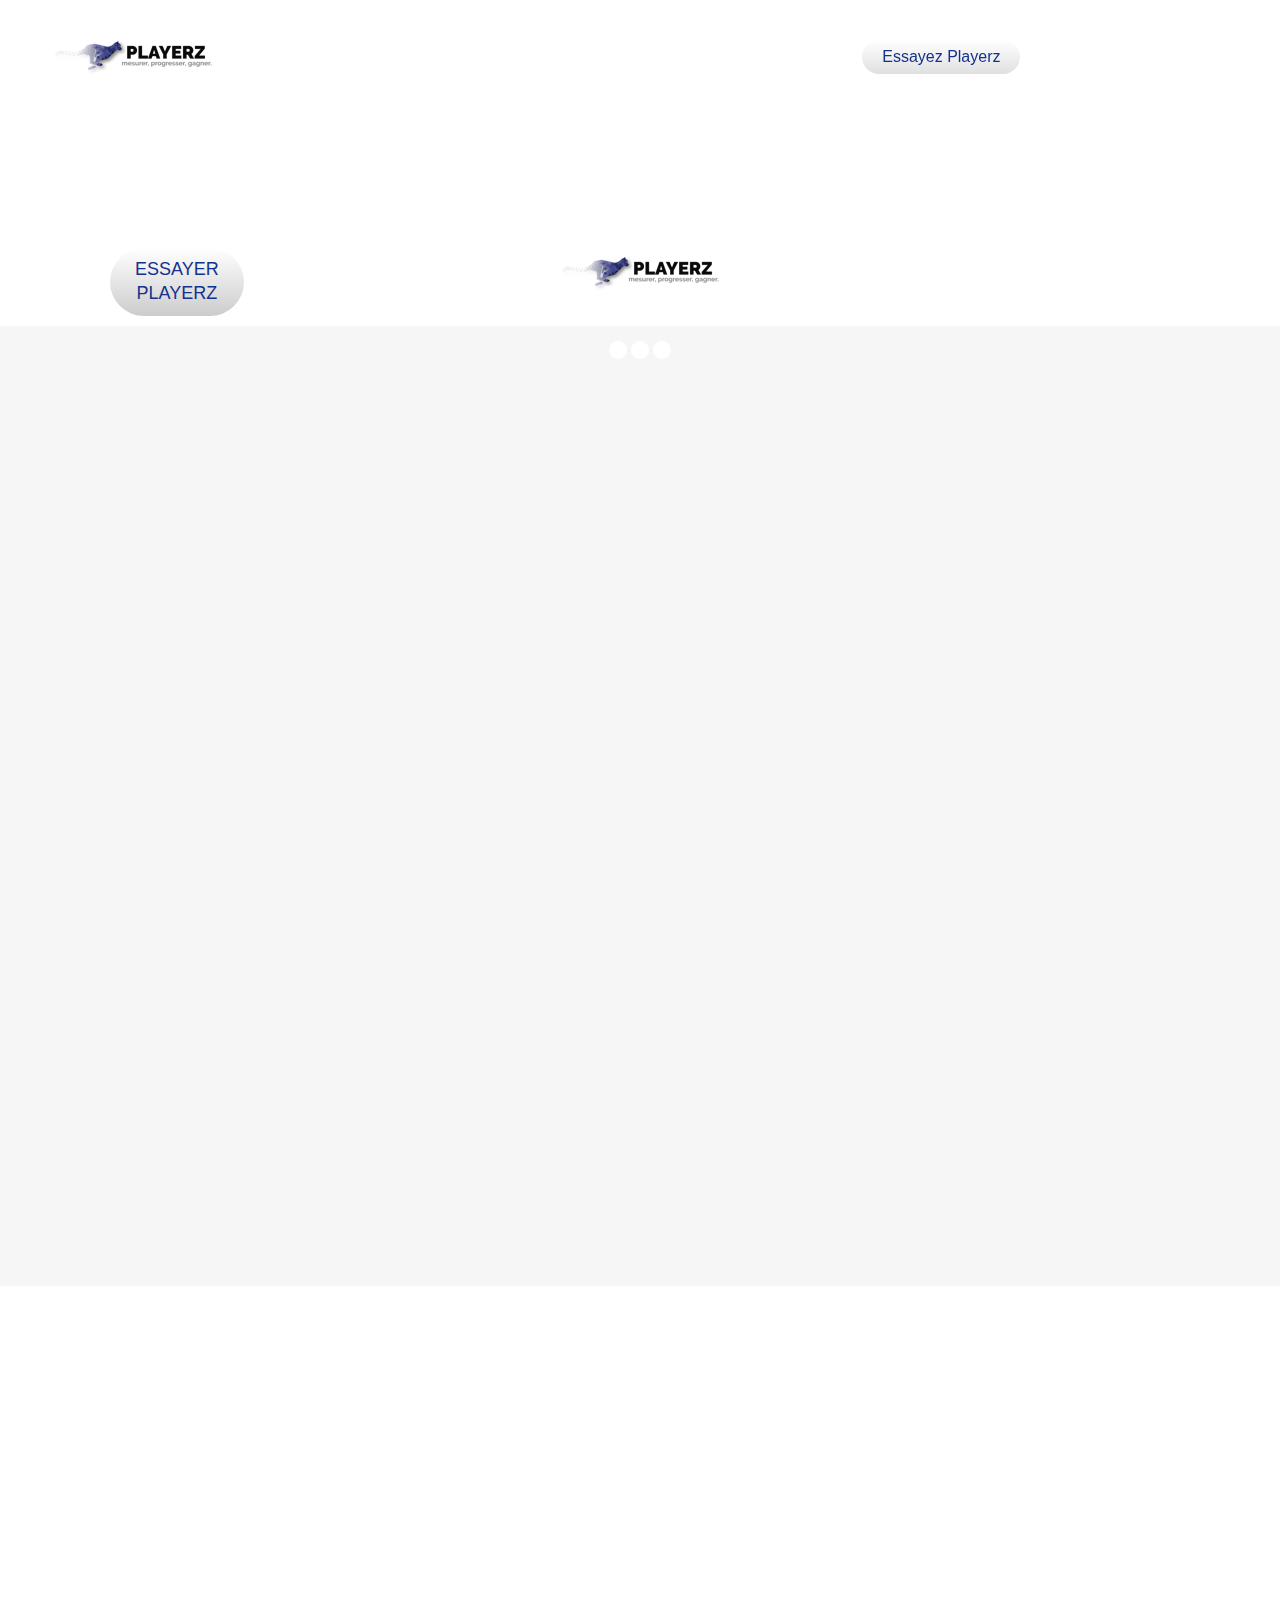
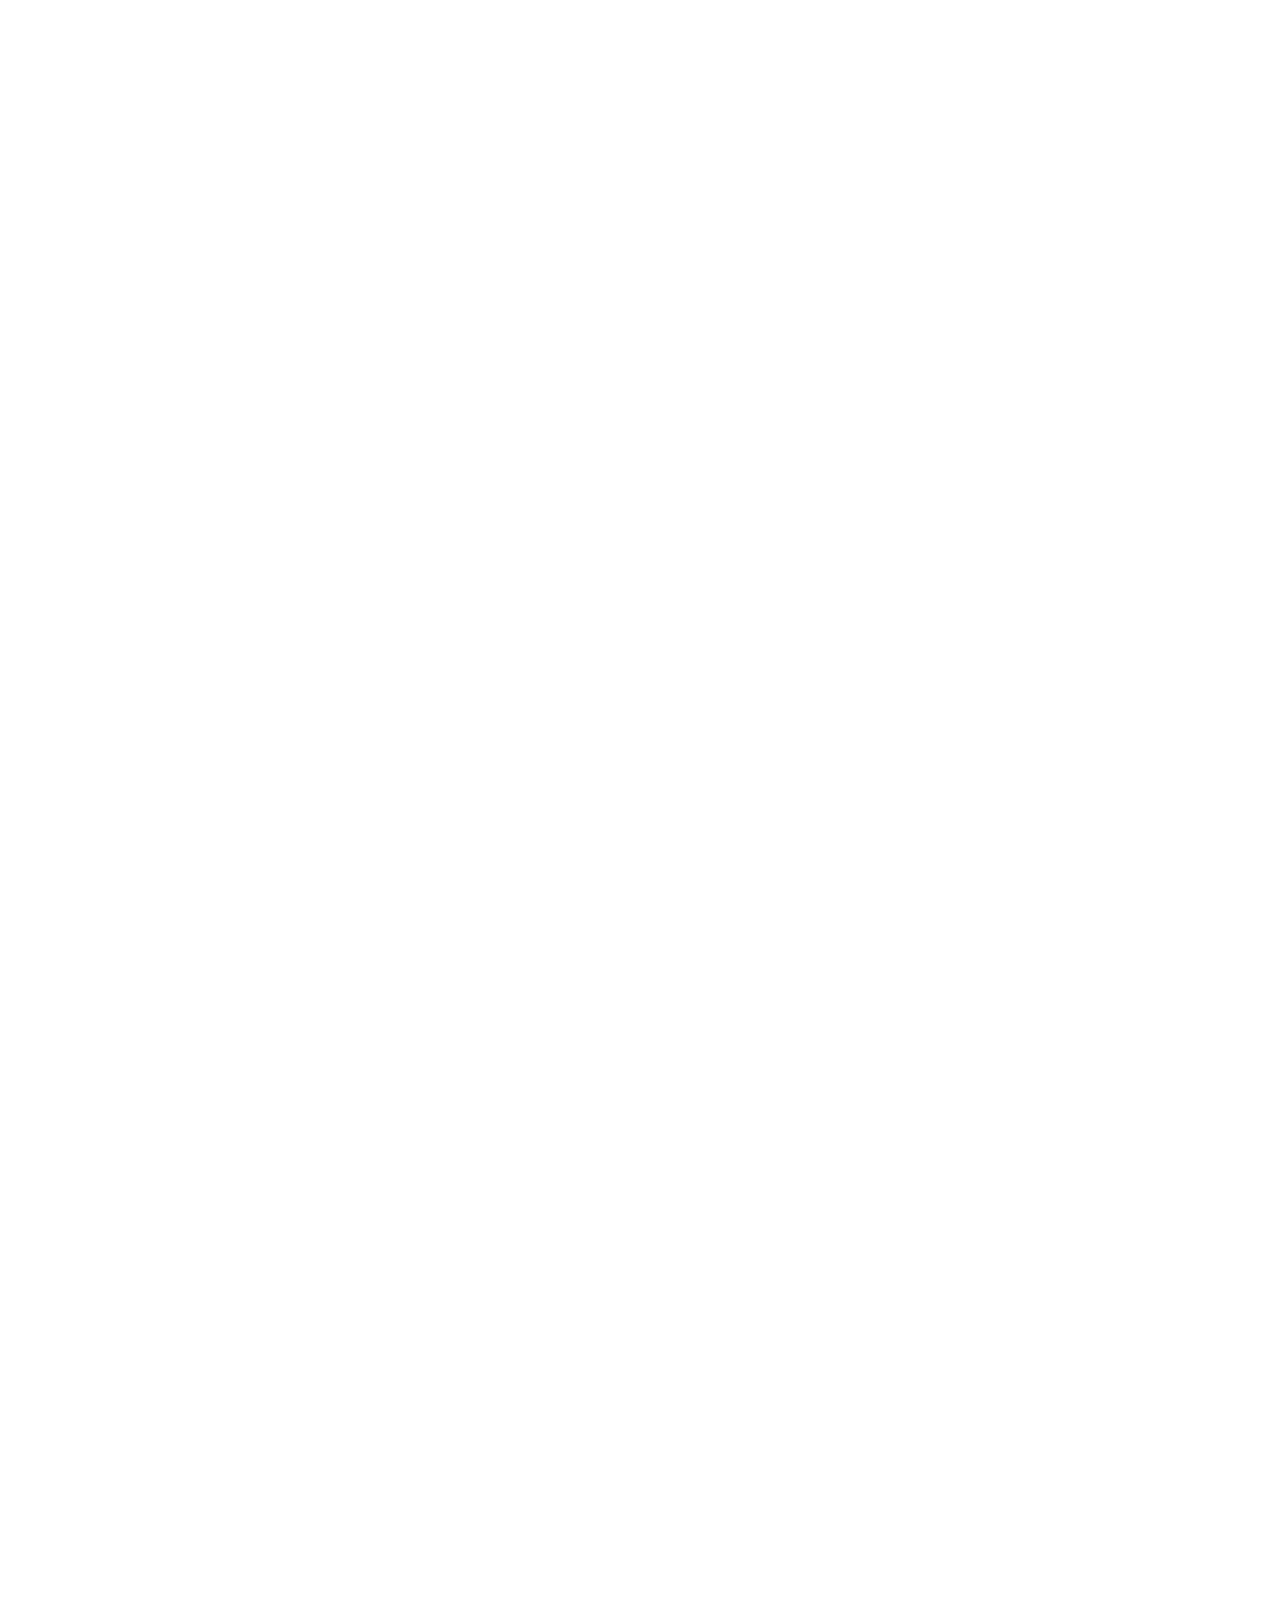
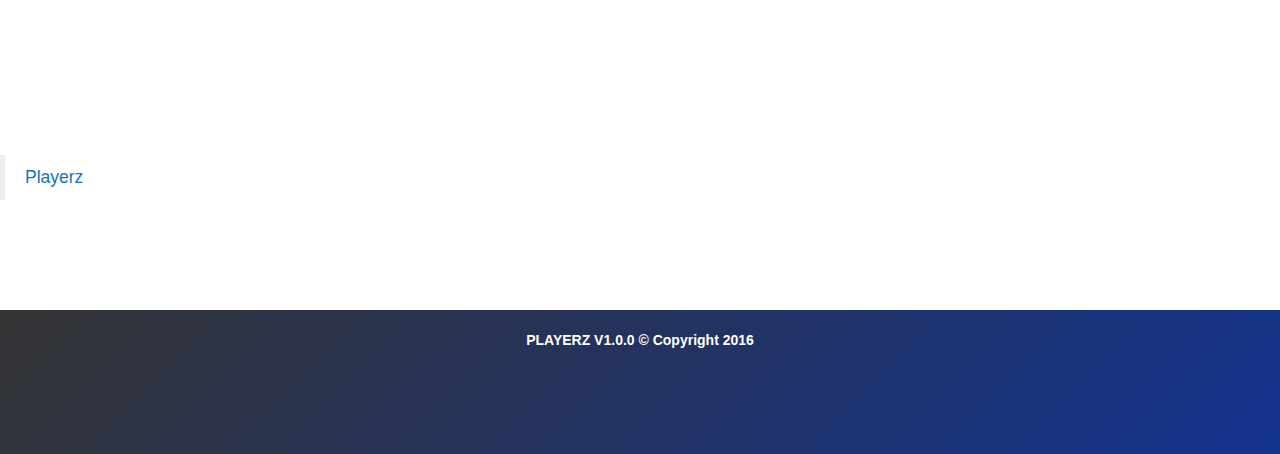
==== commit beaa18e6: "made some change" ====
--- a/index.html
+++ b/index.html
@@ -1,448 +1,479 @@
-<!doctype html>
-<!--[if lt IE 7]><html lang="en" class="no-js ie6"><![endif]-->
-<!--[if IE 7]><html lang="en" class="no-js ie7"><![endif]-->
-<!--[if IE 8]><html lang="en" class="no-js ie8"><![endif]-->
-<!--[if gt IE 8]><!-->
-<html lang="fr" class="no-js">
-<!--<![endif]-->
-
-<head>
-  <meta charset="UTF-8">
-  <title>Playerz - Mesurer, Progresser, Gagner</title>
-  <meta name="viewport" content="width=device-width, initial-scale=1.0, maximum-scale=1.0, user-scalable=no">
-  <meta http-equiv="X-UA-Compatible" content="IE=edge,chrome=1" />
-
-  <link rel="shortcut icon" href="favicon.png">
-
-  <link rel="stylesheet" href="css/bootstrap.css">
-  <link rel="stylesheet" href="css/animate.css">
-  <link rel="stylesheet" href="css/font-awesome.min.css">
-  <link rel="stylesheet" href="css/slick.css">
-  <link rel="stylesheet" href="js/rs-plugin/css/settings.css">
-  <link rel="stylesheet" href="css/berry.css">
-
-  <script type="text/javascript" src="js/modernizr.custom.32033.js"></script>
-
-    <!--[if lt IE 9]>
-	<script src="https://oss.maxcdn.com/libs/html5shiv/3.7.0/html5shiv.js"></script>
-	<script src="https://oss.maxcdn.com/libs/respond.js/1.4.2/respond.min.js"></script>
-	<![endif]-->
-
-  <!-- start Mixpanel -->
-  <script type="text/javascript">(function(e,b){if(!b.__SV){var a,f,i,g;window.mixpanel=b;b._i=[];b.init=function(a,e,d){function f(b,h){var a=h.split(".");2==a.length&&(b=b[a[0]],h=a[1]);b[h]=function(){b.push([h].concat(Array.prototype.slice.call(arguments,0)))}}var c=b;"undefined"!==typeof d?c=b[d]=[]:d="mixpanel";c.people=c.people||[];c.toString=function(b){var a="mixpanel";"mixpanel"!==d&&(a+="."+d);b||(a+=" (stub)");return a};c.people.toString=function(){return c.toString(1)+".people (stub)"};i="disable time_event track track_pageview track_links track_forms register register_once alias unregister identify name_tag set_config people.set people.set_once people.increment people.append people.union people.track_charge people.clear_charges people.delete_user".split(" ");
-    for(g=0;g<i.length;g++)f(c,i[g]);b._i.push([a,e,d])};b.__SV=1.2;a=e.createElement("script");a.type="text/javascript";a.async=!0;a.src="undefined"!==typeof MIXPANEL_CUSTOM_LIB_URL?MIXPANEL_CUSTOM_LIB_URL:"file:"===e.location.protocol&&"//cdn.mxpnl.com/libs/mixpanel-2-latest.min.js".match(/^\/\//)?"https://cdn.mxpnl.com/libs/mixpanel-2-latest.min.js":"//cdn.mxpnl.com/libs/mixpanel-2-latest.min.js";f=e.getElementsByTagName("script")[0];f.parentNode.insertBefore(a,f)}})(document,window.mixpanel||[]);
-      mixpanel.init("95b6e57ac1aba171ce815b06ace06d1d");</script>
-    <!-- end Mixpanel -->
-
-    <!-- start Google analytics -->
-    <script>
-    (function(i,s,o,g,r,a,m){i['GoogleAnalyticsObject']=r;i[r]=i[r]||function(){
-      (i[r].q=i[r].q||[]).push(arguments)},i[r].l=1*new Date();a=s.createElement(o),
-      m=s.getElementsByTagName(o)[0];a.async=1;a.src=g;m.parentNode.insertBefore(a,m)
-    })(window,document,'script','https://www.google-analytics.com/analytics.js','ga');
-
-    ga('create', 'UA-36008660-5', 'auto');
-    ga('send', 'pageview');
-
-    </script>
-    <!-- end Google analytics -->
-
-    <!-- Kissmetrics tracking snippet -->
-    <script type="text/javascript">var _kmq = _kmq || [];
-    var _kmk = _kmk || 'e295ff074c03981953aeff5d84d82974438d42c9';
-    function _kms(u){
-      setTimeout(function(){
-        var d = document, f = d.getElementsByTagName('script')[0],
-        s = d.createElement('script');
-        s.type = 'text/javascript'; s.async = true; s.src = u;
-        f.parentNode.insertBefore(s, f);
-      }, 1);
-    }
-    _kms('//i.kissmetrics.com/i.js');
-    _kms('//scripts.kissmetrics.com/' + _kmk + '.2.js');
-    </script>
-
-  </head>
-
-  <body>
-
-    <div class="pre-loader">
-      <div class="load-con">
-        <img src="img/logo.png" class="animated fadeInDown" alt="logo Playerz">
-        <div class="spinner">
-          <div class="bounce1"></div>
-          <div class="bounce2"></div>
-          <div class="bounce3"></div>
-        </div>
-      </div>
-    </div>
-
-    <header class="fullscreen-bg">
-      <video loop muted autoplay poster="" class="fullscreen-bg__video"><source src="video/vid.mp4" type="video/mp4">
-      </video>
-      <nav class="navbar navbar-default navbar-fixed-top" role="navigation">
-
-        <div class="container">
-
-          <!-- Brand and toggle get grouped for better mobile display -->
-          <div class="navbar-header page-scroll">
-
-            <button type="button" class="navbar-toggle" data-toggle="collapse" data-target="#bs-example-navbar-collapse-1">
-              <span class="fa fa-bars fa-lg"></span>
-            </button>
-            <a class="navbar-brand" href="index.html">
-              <img src="img/logo.png" alt="logo Playerz" class="logo">
-            </a>
-          </div>
-
-          <!-- Collect the nav links, forms, and other content for toggling -->
-          <div class="collapse navbar-collapse" id="bs-example-navbar-collapse-1">
-
-            <ul class="nav navbar-nav navbar-right" >
-
-              <li><a href="#features">Mobile</a></li>
-              <li><a href="#screens">Web</a></li>
-              <li><a class="getApp" href="#getApp">Essayer Playerz</a></li>
-              <li><a href="#support">Contact</a></li>
-              <li><a href="#fb">Suivez-nous</a></li>
-            </ul>
-          </div>
-          <!-- /.navbar-collapse -->
-        </div>
-        <!-- /.container-->
-      </nav>
-
-
-      <!-- RevSlider -->
-      <div class="tp-banner-container">
-        <div class="tp-banner container" >
-          <ul>
-            <!-- SLIDE  -->
-            <li data-transition="fade" data-slotamount="7" data-masterspeed="1500" >
-              <!-- MAIN IMAGE -->
-              <img src="img/transparent.png"  alt="slidebg1"  data-bgfit="cover" data-bgposition="left top" data-bgrepeat="no-repeat">
-
-              <div class="tp-caption large_white_bold sft" data-x="550" data-y="center" data-hoffset="0" data-voffset="-80" data-speed="500" data-start="1200" data-easing="Power4.easeOut">
-                PLAYERZ
-                <h2 class="text-center" style="color:#FFFFFF">MESURER, PROGRESSER, GAGNER</h2>
-              </div>
-
-              <div class="tp-caption sfb hidden-xs" data-x="550" data-y="center" data-hoffset="0" data-voffset="85" data-speed="1000" data-start="1700" data-easing="Power4.easeOut">
-                <a  href="#features" class="btn btn-primary inverse btn-lg">EN SAVOIR </br> PLUS</a>
-              </div>
-              <div class="tp-caption sfr hidden-xs" data-x="730" data-y="center" data-hoffset="0" data-voffset="85" data-speed="1500" data-start="1900" data-easing="Power4.easeOut">
-                <a href="#getApp" class="btn btn-default btn-lg">ESSAYER </br> PLAYERZ</a>
-              </div>
-            </li>
-          </ul>
-        </div>
-      </div>
-    </header>
-
-
-    <div class="wrapper">
-
-      <section id="features">
-
-        <div class="container">
-
-          <div class="section-heading scrollpoint sp-effect3">
-            <h1>TOUTE UNE ÉQUIPE EN POCHE</h1>
-            <div class="divider"></div>
-            <p>Playerz est une application web permettant aux joueurs et entraineurs de visualiser les statistiques individuelles et collectives de leur équipe en rentrant des données de matchs en temps réel.</p>
-          </div>
-
-          <div class="row">
-
-            <div class="col-md-12 col-sm-12" >
-              <img style="display: block;" src="img/iphone-horizontal.png" class="img-responsive scrollpoint sp-effect5" alt="écran application Playerz">
-            </div>
-          </div>
-          <!-- ./row -->
-
-          <div class="row">
-            <div class="col-md-3 col-sm-3 col-xs-6" >
-              <div class="about-item scrollpoint sp-effect5">
-                <i class="fa fa-mobile fa-2x"></i>
-
-                <h3>Application mobile</h3>
-                <p>Nous avons conçu une application mobile pour que Playerz soit toujours avec vous, partout où vous partez jouer. </p>
-              </div>
-            </div>
-            <div class="col-md-3 col-sm-3 col-xs-6">
-              <div class="about-item scrollpoint sp-effect2">
-                <i class="fa fa-users fa-2x"></i>
-                <h3>Composez votre effectif </h3>
-                <p>Rentrez le nom, prénom et numéro de maillot de vos joueurs et de vos remplaçants. Définissez vos tactiques de jeu.</p>
-              </div>
-            </div>
-
-            <div class="col-md-3 col-sm-3 col-xs-6" >
-              <div class="about-item scrollpoint sp-effect5">
-                <i class="fa fa-futbol-o fa-2x"></i>
-                <h3>Commencez votre match </h3>
-                <p>cliquez sur vos joueurs dès qu'ils sont en possession du ballon. Renseignez les actions de votre équipe.</p>
-              </div>
-            </div>
-
-            <div class="col-md-3 col-sm-3 col-xs-6" >
-              <div class="about-item scrollpoint sp-effect1">
-                <i class="fa fa-bolt fa-2x"></i>
-
-                <h3>Récupérez vos statistiques</h3>
-                <p>Nombre de ballons touchés, gestes défensifs, ballons perdus. Pourcentage de passes réussies Score, fautes, cartons...</p>
-              </div>
-            </div>
-          </div>
-        </div>
-      </section>
-
-      <section id="screens">
-        <div class="container">
-
-          <div class="section-heading scrollpoint sp-effect3">
-            <h1>UN SUIVI A PORTÉE DE CLIC</h1>
-            <div class="divider"></div>
-            <p>Playerz vous accompagne également hors du terrain avec une plateforme web où chacun visualise ses statistiques individuelles afin de voir sa progression et ses performances à améliorer.</p>
-          </div>
-
-          <div  style="margin: 0 auto; text-align: center;" class="slider filtering scrollpoint sp-effect5" >
-            <img style="padding-bottom: 60px; padding-top: 50px;" src="img/MacBook.png" class="img-responsive" alt="Responsive image">
-          </div>
-        </div>
-      </div>
-    </section>
-
-    <section id="getApp">
-      <div class="container-fluid">
-        <div class="section-heading inverse scrollpoint sp-effect3">
-          <h1>ESSAYER PLAYERZ</h1>
-          <div class="divider"></div>
-          <p>Inscrivez-vous, maintenant!</p>
-        </div>
-
-        <div class="row">
-          <div class="col-md-12">
-            <div class="hanging-phone scrollpoint sp-effect2 hidden-xs">
-              <img style="    vertical-align: middle;
-              width: 550px;
-              margin-left: 300px;
-              height: 400px;" src="img/SignUp_Iphone6.png" alt="téléphone mobile">
-            </div>
-            <div class="platforms">
-              <a href="#" class="btn btn-primary inverse scrollpoint sp-effect2" data-toggle="modal" data-target="#date-issue-modal"><i class="fa fa-apple fa-3x pull-left"></i> <span>Téléchargez l'application</span><br> <b>Apple IOS</b>
-              </a>
-              <a href="#" class="btn btn-primary inverse scrollpoint sp-effect1" data-toggle="modal" data-target="#date-issue-modal">
-                <i class="fa fa-android fa-3x pull-left"></i>
-                <span>Téléchargez l'application</span><br>
-                <b>Android</b>
-              </a>
-              <div class="row">
-                <a href="#" class="btn btn-primary inverse scrollpoint sp-effect2" data-toggle="modal" data-target="#date-issue-modal">
-                  <i class="fa fa-laptop fa-3x pull-left"></i>
-                  <span>Playerz sur</span><br>
-                  <b>Desktop</b>
-                </a>
-              </div>
-            </div>
-          </div>
-        </div>
-
-        <div class="modal fade" id="date-issue-modal" role="modal">
-          <div class="modal-dialog" role="document">
-            <div class="modal-content">
-              <div class="modal-header">
-                <button type="button" class="close" data-dismiss="modal" aria-label="Close"><span aria-hidden="true">&times</span></button>
-                <h3 class="modal-title text-center">Inscrivez vous et vous serez informé dès la sortie de l'application !</h3>
-                <div class="modal-body" id="mc_embed_signup">
-                  <form class="form-horizontal validate" action="//playerz.us12.list-manage.com/subscribe/post?u=7b12d4bbd47dda9ba816b61dc&amp;id=6fbcca3d7f" method="post" id="mc-embedded-subscribe-form" name="mc-embedded-subscribe-form" target="_blank" novalidate>
-                    <div id="mc_embed_signup_scroll">
-
-                      <div class="form-group mc-field-group">
-                        <label for="mce-LNAME" class="sr-only">Nom </label>
-                        <input type="text" name="LNAME" class="form-control" placeholder="Nom" id="mce-LNAME">
-                      </div>
-
-                      <div class="form-group mc-field-group">
-                        <label for="mce-FNAME" class="sr-only">Prénom </label>
-                        <input type="text" name="FNAME" class="form-control" placeholder="Prénom" id="mce-FNAME">
-                      </div>
-                      <div class="form-group mc-field-group">
-                        <label for="mce-TYPE" class="sr-only">Type </label>
-                        <select class="form-control" name="TYPE" id="mce-TYPE">
-                          <option value=""></option>
-                          <option selected value="Joueur">Joueur</option>
-                          <option value="Entraineur">Entraineur</option>
-                          <option value="Club">Club</option>
-                          <option value="Journaliste">Journaliste</option>
-                        </select>
-                      </div>
-                      <div class="form-group mc-field-group">
-                        <label for="mce-EMAIL" class="sr-only">E-mail</label>
-                        <input type="email" value="" class="form-control required email" placeholder="Email" name="EMAIL" id="mce-EMAIL">
-                      </div>
-
-                      <div id="mce-responses" class="clear">
-                        <div class="response" id="mce-error-response" style="display:none"></div>
-                        <div class="response" id="mce-success-response" style="display:none"></div>
-                      </div>
-                      <div style="position: absolute; left: -5000px;" aria-hidden="true">
-                        <input type="text" name="b_7b12d4bbd47dda9ba816b61dc_6fbcca3d7f" tabindex="-1" value="">
-                      </div>
-                      <div class="form-group clear"><input type="submit" value="Envoyer" name="subscribe" id="mc-embedded-subscribe" class="button btn btn-primary btn-lg">
-                      </div>
-                    </div>
-                  </form>
-                </div>
-              </div>
-            </div>
-          </div>
-        </div>
-      </div>
-    </section>
-
-    <section id="support" class="doublediagonal">
-      <div class="container">
-        <div class="section-heading scrollpoint sp-effect3">
-          <h1>Contact</h1>
-          <div class="divider"></div>
-          <p>Pour plus d'informations, contactez nous !</p>
-        </div>
-        <div class="row">
-          <div class="col-md-12">
-            <div class="row">
-              <div class="col-md-8 col-sm-8 scrollpoint sp-effect1">
-                <form role="form">
-                  <div class="form-group">
-                    <input type="text" class="form-control" placeholder="Nom">
-                  </div>
-                  <div class="form-group">
-                    <input type="email" class="form-control" placeholder="Email">
-                  </div>
-                  <div class="form-group">
-                    <textarea cols="30" rows="10" class="form-control" placeholder="Message"></textarea>
-                  </div>
-                  <button type="submit" class="btn btn-primary btn-lg">Envoyer</button>
-                </form>
-              </div>
-              <div class="col-md-4 col-sm-4 contact-details scrollpoint sp-effect2">
-                <div class="media">
-                  <a class="pull-left" href="#" >
-                    <i class="fa fa-map-marker fa-2x"></i>
-                  </a>
-                  <div class="media-body">
-                    <h4 class="media-heading">96 Boulevard Bessières, 75017 Paris</h4>
-                  </div>
-                </div>
-                <div class="media">
-                  <a class="pull-left" href="#" >
-                    <i class="fa fa-envelope fa-2x"></i>
-                  </a>
-                  <div class="media-body">
-                    <h4 class="media-heading">
-                      <a href="mailto:contact@playerz.io">contact@playerz.io</a>
-                    </h4>
-                  </div>
-                </div>
-                <div class="media">
-                  <a class="pull-left" href="#" >
-                    <i class="fa fa-phone fa-2x"></i>
-                  </a>
-                  <div class="media-body">
-                    <h4 class="media-heading">06 81 47 77 83
-                    </br>06 46 56 17 87</h4>
-                  </div>
-                </div>
-              </div>
-            </div>
-          </div>
-        </div>
-      </div>
-    </section>
-
-    <section id="fb">
-      <div class="fb-page" data-href="https://www.facebook.com/www.playerz.io" data-tabs="timeline" data-small-header="true" data-adapt-container-width="true" data-hide-cover="false" data-show-facepile="true"><div class="fb-xfbml-parse-ignore"><blockquote cite="https://www.facebook.com/www.playerz.io"><a href="https://www.facebook.com/www.playerz.io">Playerz</a></blockquote></div></div>
-    </section>
-
-    <footer>
-      <div class="container">
-        <p><strong>PLAYERZ  V1.0.0  &copy;  Copyright 2016</strong></p>
-        <div class="social">
-          <a href="https://twitter.com/playerz_io" class="scrollpoint sp-effect3"><i class="fa fa-twitter fa-lg"></i></a>
-          <a href="https://www.facebook.com/wwwplayerzio" class="scrollpoint sp-effect3"><i class="fa fa-facebook fa-lg"></i></a>
-        </div>
-
-      </div>
-    </footer>
-
-  </div>
-
-
-  <script type='text/javascript'>
-  (function($) {
-    window.fnames = new Array();
-    window.ftypes = new Array();
-    fnames[2]='LNAME';ftypes[2]='text';
-    fnames[1]='FNAME';ftypes[1]='text';
-    fnames[3]='TYPE';ftypes[3]='dropdown';
-    fnames[4]='AUTRE';ftypes[4]='text';
-    fnames[0]='EMAIL';ftypes[0]='email';}
-    (jQuery));
-  var $mcj = jQuery.noConflict(true);
-  </script>
-
-  <script src="js/jquery-1.11.1.min.js"></script>
-  <script src="js/bootstrap.min.js"></script>
-  <script src="js/slick.min.js"></script>
-  <script src="js/placeholdem.min.js"></script>
-  <script src="js/rs-plugin/js/jquery.themepunch.plugins.min.js"></script>
-  <script src="js/rs-plugin/js/jquery.themepunch.revolution.min.js"></script>
-  <script src="js/waypoints.min.js"></script>
-  <script src="js/scripts.js"></script>
-  <script>
-  $(document).ready(function() {
-    appMaster.preLoader();
-  });
-  </script>
-
-  <script src="//static.getclicky.com/js" type="text/javascript"></script>
-  <script type="text/javascript">try{ clicky.init(100942150); }catch(e){}</script>
-  <noscript><p><img alt="Clicky" width="1" height="1" src="//in.getclicky.com/100942150ns.gif" /></p></noscript>
-
-  <!-- Start of Leadin Embed -->
-  <script type="text/javascript" src="//js.leadin.com/js/v1/2186085.js" id="LeadinEmbed-2186085" crossorigin="use-credentials" async defer></script>
-  <!-- End of Leadin Embed -->
-
-  <!-- Start of filament -->
-  <script data-cfasync="false" type="text/javascript" src="//filamentapp.s3.amazonaws.com/460fc0ab06f67aeb1162cf24815b5543.js" async="async"></script>
-  <!-- End of Filament -->
-
-  <!-- Facebook Pixel Code -->
-  <script>
-  !function(f,b,e,v,n,t,s){if(f.fbq)return;n=f.fbq=function(){n.callMethod?
-    n.callMethod.apply(n,arguments):n.queue.push(arguments)};if(!f._fbq)f._fbq=n;
-    n.push=n;n.loaded=!0;n.version='2.0';n.queue=[];t=b.createElement(e);t.async=!0;
-    t.src=v;s=b.getElementsByTagName(e)[0];s.parentNode.insertBefore(t,s)}(window,
-      document,'script','https://connect.facebook.net/en_US/fbevents.js');
-
-    fbq('init', '868696383276698');
-    fbq('track', "PageView");</script>
-    <noscript><img height="1" width="1" style="display:none"
-      src="https://www.facebook.com/tr?id=868696383276698&ev=PageView&noscript=1"
-      /></noscript>
-      <!-- End Facebook Pixel Code -->
-
-      <!-- FOR FB SCRIPT  Include the SDK JavaScript -->
-      <div id="fb-root"></div>
-      <script>(function(d, s, id) {
-        var js, fjs = d.getElementsByTagName(s)[0];
-        if (d.getElementById(id)) return;
-        js = d.createElement(s); js.id = id;
-        js.src = "//connect.facebook.net/fr_FR/sdk.js#xfbml=1&version=v2.6";
-        fjs.parentNode.insertBefore(js, fjs);
-      }(document, 'script', 'facebook-jssdk'));</script>
-      <!-- END SDK JavaScript -->
-
-    </body>
-
-    </html>
+<!doctype html>
+<!--[if lt IE 7]><html lang="en" class="no-js ie6"><![endif]-->
+<!--[if IE 7]><html lang="en" class="no-js ie7"><![endif]-->
+<!--[if IE 8]><html lang="en" class="no-js ie8"><![endif]-->
+<!--[if gt IE 8]><!-->
+<html lang="fr" class="no-js">
+<!--<![endif]-->
+
+<head>
+  <meta charset="UTF-8">
+  <title>Playerz - Mesurer, Progresser, Gagner</title>
+  <meta name="viewport" content="width=device-width, initial-scale=1.0,
+  maximum-scale=1.0, user-scalable=no">
+  <meta http-equiv="X-UA-Compatible" content="IE=edge,chrome=1" />
+
+  <link rel="shortcut icon" href="favicon.png">
+
+  <link rel="stylesheet" href="css/bootstrap.css">
+  <link rel="stylesheet" href="css/animate.css">
+  <link rel="stylesheet" href="css/font-awesome.min.css">
+  <link rel="stylesheet" href="css/slick.css">
+  <link rel="stylesheet" href="js/rs-plugin/css/settings.css">
+  <link rel="stylesheet" href="css/berry.css">
+
+  <script type="text/javascript" src="js/modernizr.custom.32033.js"></script>
+
+    <!--[if lt IE 9]>
+	<script src="https://oss.maxcdn.com/libs/html5shiv/3.7.0/html5shiv.js"></script>
+	<script src="https://oss.maxcdn.com/libs/respond.js/1.4.2/respond.min.js"></script>
+	<![endif]-->
+
+  <!-- start Google analytics -->
+  <script>
+  (function(i,s,o,g,r,a,m){i['GoogleAnalyticsObject']=r;i[r]=i[r]||function(){
+    (i[r].q=i[r].q||[]).push(arguments)},i[r].l=1*new Date();a=s.createElement(o),
+    m=s.getElementsByTagName(o)[0];a.async=1;a.src=g;m.parentNode.insertBefore(a,m)
+  })(window,document,'script','https://www.google-analytics.com/analytics.js','ga');
+
+  ga('create', 'UA-36008660-5', 'auto');
+  ga('send', 'pageview');
+
+  </script>
+  <!-- end Google analytics -->
+
+</head>
+
+<body>
+
+  <div class="pre-loader">
+    <div class="load-con">
+      <img src="assets/img/logo.png" class="animated fadeInDown" alt="logo Playerz">
+      <div class="spinner">
+        <div class="bounce1"></div>
+        <div class="bounce2"></div>
+        <div class="bounce3"></div>
+      </div>
+    </div>
+  </div>
+
+  <header class="fullscreen-bg">
+    <video loop muted autoplay poster="" class="fullscreen-bg__video"><source src="assets/video/vid.mp4" type="video/mp4">
+    </video>
+    <nav class="navbar navbar-default navbar-fixed-top" role="navigation">
+
+      <div class="container">
+
+        <!-- Brand and toggle get grouped for better mobile display -->
+        <div class="navbar-header page-scroll">
+
+          <button type="button" class="navbar-toggle" data-toggle="collapse" data-target="#bs-example-navbar-collapse-1">
+            <span class="fa fa-bars fa-lg"></span>
+          </button>
+          <a class="navbar-brand" href="index.html">
+            <img src="assets/img/logo.png" alt="logo Playerz" class="logo">
+          </a>
+        </div>
+
+        <!-- Collect the nav links, forms, and other content for toggling -->
+        <div class="collapse navbar-collapse" id="bs-example-navbar-collapse-1">
+
+          <ul class="nav navbar-nav navbar-right" >
+
+            <li><a href="#features">Mobile</a></li>
+            <li><a href="#screens">Web</a></li>
+            <li><a class="getApp" href="#getApp">Essayez Playerz</a></li>
+            <li><a href="#support">Contact</a></li>
+            <li><a href="#fb">Actualités</a></li>
+          </ul>
+        </div>
+        <!-- /.navbar-collapse -->
+      </div>
+      <!-- /.container-->
+    </nav>
+
+
+    <!-- RevSlider -->
+    <div class="tp-banner-container">
+      <div class="tp-banner container" >
+        <ul>
+          <!-- SLIDE  -->
+          <li data-transition="fade" data-slotamount="7"
+          data-masterspeed="1500" >
+          <!-- MAIN IMAGE -->
+          <img src="assets/img/transparent.png"  alt="slidebg1"
+          data-bgfit="cover" data-bgposition="left top"
+          data-bgrepeat="no-repeat">
+
+          <div class="tp-caption large_white_bold sft" data-x="550"
+          data-y="center" data-hoffset="0" data-voffset="-80" data-speed="500"
+          data-start="1200" data-easing="Power4.easeOut">
+          PLAYERZ
+          <h2 class="text-center" style="color:#FFFFFF">
+            MESURER, PROGRESSER, GAGNER</h2>
+          </div>
+
+          <div class="tp-caption sfb hidden-xs" data-x="550" data-y="center"
+          data-hoffset="0" data-voffset="85" data-speed="1000" data-start="1700"
+          data-easing="Power4.easeOut">
+          <a  href="#features" class="btn btn-primary inverse btn-lg">
+            EN SAVOIR </br> PLUS</a>
+          </div>
+          <div class="tp-caption sfr hidden-xs" data-x="730" data-y="center"
+          data-hoffset="0" data-voffset="85" data-speed="1500" data-start="1900"
+          data-easing="Power4.easeOut">
+          <a href="#getApp" class="btn btn-default btn-lg">ESSAYER </br>
+            PLAYERZ</a>
+          </div>
+        </li>
+      </ul>
+    </div>
+  </div>
+</header>
+
+
+<div class="wrapper">
+
+  <section id="features">
+
+    <div class="container">
+
+      <div class="section-heading scrollpoint sp-effect3">
+        <h1>TOUTE UNE ÉQUIPE EN POCHE</h1>
+        <div class="divider"></div>
+        <p>Playerz est une application web permettant aux joueurs et
+          entraineurs de visualiser les statistiques individuelles et
+          collectives de leur équipe en rentrant des données de matchs en
+          temps réel.</p>
+        </div>
+
+        <div class="row">
+
+          <div class="col-md-12 col-sm-12" >
+            <img
+            style="display: block;"
+            src="assets/img/iphone-horizontal.png"
+            class="img-responsive scrollpoint sp-effect5"
+            alt="écran application Playerz">
+          </div>
+        </div>
+        <!-- ./row -->
+
+        <div class="row">
+          <div class="col-md-3 col-sm-3 col-xs-6" >
+            <div class="about-item scrollpoint sp-effect5">
+              <i class="fa fa-mobile fa-2x"></i>
+
+              <h3>Application mobile</h3>
+              <p>Nous avons conçu une application mobile pour que Playerz soit
+                toujours avec vous, partout où vous partez jouer. </p>
+              </div>
+            </div>
+            <div class="col-md-3 col-sm-3 col-xs-6">
+              <div class="about-item scrollpoint sp-effect2">
+                <i class="fa fa-users fa-2x"></i>
+                <h3>Composez votre effectif </h3>
+                <p>Rentrez le nom, prénom et numéro de maillot de vos joueurs et
+                  de vos remplaçants. Définissez vos tactiques de jeu.</p>
+                </div>
+              </div>
+
+              <div class="col-md-3 col-sm-3 col-xs-6" >
+                <div class="about-item scrollpoint sp-effect5">
+                  <i class="fa fa-futbol-o fa-2x"></i>
+                  <h3>Commencez votre match </h3>
+                  <p>cliquez sur vos joueurs dès qu'ils sont en possession du
+                    ballon. Renseignez les actions de votre équipe.</p>
+                  </div>
+                </div>
+
+                <div class="col-md-3 col-sm-3 col-xs-6" >
+                  <div class="about-item scrollpoint sp-effect1">
+                    <i class="fa fa-bolt fa-2x"></i>
+
+                    <h3>Récupérez vos statistiques</h3>
+                    <p>Nombre de ballons touchés, gestes défensifs, ballons perdus.
+                      Pourcentage de passes réussies Score, fautes, cartons...</p>
+                    </div>
+                  </div>
+                </div>
+              </div>
+            </section>
+
+            <section id="screens">
+              <div class="container">
+
+                <div class="section-heading scrollpoint sp-effect3">
+                  <h1>UN SUIVI A PORTÉE DE CLIC</h1>
+                  <div class="divider"></div>
+                  <p>Playerz vous accompagne également hors du terrain avec une
+                    plateforme web où chacun visualise ses statistiques individuelles
+                    afin de voir sa progression et ses performances à améliorer.</p>
+                  </div>
+
+                  <div  style="margin: 0 auto; text-align: center;" class="slider
+                  filtering scrollpoint sp-effect5" >
+                  <img style="padding-bottom: 60px; padding-top: 50px;"
+                  src="img/MacBook.png" class="img-responsive" alt="Responsive image">
+                </div>
+              </div>
+            </div>
+          </section>
+
+          <section id="getApp">
+            <div class="container-fluid">
+              <div class="section-heading inverse scrollpoint sp-effect3">
+                <h1>ESSAYER PLAYERZ</h1>
+                <div class="divider"></div>
+                <p>Inscrivez-vous, maintenant!</p>
+              </div>
+
+              <div class="row">
+                <div class="col-md-12">
+                  <div class="hanging-phone scrollpoint sp-effect2 hidden-xs">
+                    <img style="vertical-align: middle;
+                    width: 550px;
+                    margin-left: 300px;
+                    height: 400px;" src="assets/img/SignUp_Iphone6.png"
+                    alt="téléphone mobile">
+                  </div>
+                  <div class="platforms">
+                    <a href="#" class="btn btn-primary inverse scrollpoint sp-effect2"
+                    data-toggle="modal" data-target="#date-issue-modal">
+                    <i class="fa fa-apple fa-3x pull-left"></i>
+                    <span>Téléchargez l'application</span><br> <b>Apple IOS</b>
+                  </a>
+                  <a href="#" class="btn btn-primary inverse scrollpoint sp-effect1"
+                  data-toggle="modal" data-target="#date-issue-modal">
+                  <i class="fa fa-android fa-3x pull-left"></i>
+                  <span>Téléchargez l'application</span><br>
+                  <b>Android</b>
+                </a>
+                <div class="row">
+                  <a href="#" class="btn btn-primary inverse scrollpoint sp-effect2"
+                  data-toggle="modal" data-target="#date-issue-modal">
+                  <i class="fa fa-laptop fa-3x pull-left"></i>
+                  <span>Playerz sur</span><br>
+                  <b>Desktop</b>
+                </a>
+              </div>
+            </div>
+          </div>
+        </div>
+
+        <div class="modal fade" id="date-issue-modal" role="modal">
+          <div class="modal-dialog" role="document">
+            <div class="modal-content">
+              <div class="modal-header">
+                <button type="button" class="close" data-dismiss="modal"
+                aria-label="Close"><span aria-hidden="true">&times</span></button>
+                <h3 class="modal-title text-center">Inscrivez vous et vous serez
+                  informé dès la sortie de l'application !</h3>
+                  <div class="modal-body" id="mc_embed_signup">
+                    <form class="form-horizontal validate"
+                    action="//playerz.us12.list-manage.com/subscribe/post?u=7b12d4bbd47dda9ba816b61dc&amp;id=6fbcca3d7f"
+                    method="post" id="mc-embedded-subscribe-form"
+                    name="mc-embedded-subscribe-form" target="_blank" novalidate>
+                    <div id="mc_embed_signup_scroll">
+
+                      <div class="form-group mc-field-group">
+                        <label for="mce-LNAME" class="sr-only">Nom </label>
+                        <input type="text" name="LNAME" class="form-control"
+                        placeholder="Nom" id="mce-LNAME">
+                      </div>
+
+                      <div class="form-group mc-field-group">
+                        <label for="mce-FNAME" class="sr-only">Prénom </label>
+                        <input type="text" name="FNAME" class="form-control"
+                        placeholder="Prénom" id="mce-FNAME">
+                      </div>
+                      <div class="form-group mc-field-group">
+                        <label for="mce-TYPE" class="sr-only">Type </label>
+                        <select class="form-control" name="TYPE" id="mce-TYPE">
+                          <option value=""></option>
+                          <option selected value="Joueur">Joueur</option>
+                          <option value="Entraineur">Entraineur</option>
+                          <option value="Club">Club</option>
+                          <option value="Journaliste">Journaliste</option>
+                        </select>
+                      </div>
+                      <div class="form-group mc-field-group">
+                        <label for="mce-EMAIL" class="sr-only">E-mail</label>
+                        <input type="email" value=""
+                        class="form-control required email" placeholder="Email"
+                        name="EMAIL" id="mce-EMAIL">
+                      </div>
+
+                      <div id="mce-responses" class="clear">
+                        <div class="response" id="mce-error-response"
+                        style="display:none"></div>
+                        <div class="response" id="mce-success-response"
+                        style="display:none"></div>
+                      </div>
+                      <div style="position: absolute; left: -5000px;"
+                      aria-hidden="true">
+                      <input type="text"
+                      name="b_7b12d4bbd47dda9ba816b61dc_6fbcca3d7f"
+                      tabindex="-1" value="">
+                    </div>
+                    <div class="form-group clear"><input type="submit"
+                      value="Envoyer" name="subscribe" id="mc-embedded-subscribe"
+                      class="button btn btn-primary btn-lg">
+                    </div>
+                  </div>
+                </form>
+              </div>
+            </div>
+          </div>
+        </div>
+      </div>
+    </div>
+  </section>
+
+  <section id="support" class="doublediagonal">
+    <div class="container">
+      <div class="section-heading scrollpoint sp-effect3">
+        <h1>Contact</h1>
+        <div class="divider"></div>
+        <p>Pour plus d'informations, contactez nous !</p>
+      </div>
+      <div class="row">
+        <div class="col-md-12">
+          <div class="row">
+            <div class="col-md-8 col-sm-8 scrollpoint sp-effect1">
+              <form role="form">
+                <div class="form-group">
+                  <input type="text" class="form-control" placeholder="Nom">
+                </div>
+                <div class="form-group">
+                  <input type="email" class="form-control" placeholder="Email">
+                </div>
+                <div class="form-group">
+                  <textarea cols="30" rows="10" class="form-control"
+                  placeholder="Message"></textarea>
+                </div>
+                <button type="submit" class="btn btn-primary btn-lg">
+                  Envoyer</button>
+                </form>
+              </div>
+              <div class="col-md-4 col-sm-4 contact-details scrollpoint sp-effect2">
+                <div class="media">
+                  <a class="pull-left" href="#" >
+                    <i class="fa fa-map-marker fa-2x"></i>
+                  </a>
+                  <div class="media-body">
+                    <h4 class="media-heading">96 Boulevard Bessières, 75017 Paris</h4>
+                  </div>
+                </div>
+                <div class="media">
+                  <a class="pull-left" href="#" >
+                    <i class="fa fa-envelope fa-2x"></i>
+                  </a>
+                  <div class="media-body">
+                    <h4 class="media-heading">
+                      <a href="mailto:contact@playerz.io">contact@playerz.io</a>
+                    </h4>
+                  </div>
+                </div>
+                <div class="media">
+                  <a class="pull-left" href="#" >
+                    <i class="fa fa-phone fa-2x"></i>
+                  </a>
+                  <div class="media-body">
+                    <h4 class="media-heading">06 81 47 77 83
+                    </br>06 46 56 17 87</h4>
+                  </div>
+                </div>
+              </div>
+            </div>
+          </div>
+        </div>
+      </div>
+    </section>
+
+    <section id="fb">
+      <div class="fb-page" data-href="https://www.facebook.com/www.playerz.io"
+      data-tabs="timeline" data-small-header="true"
+      data-adapt-container-width="true" data-hide-cover="false"
+      data-show-facepile="true"><div class="fb-xfbml-parse-ignore">
+      <blockquote cite="https://www.facebook.com/www.playerz.io">
+        <a href="https://www.facebook.com/www.playerz.io">Playerz</a>
+      </blockquote></div></div>
+    </section>
+
+    <footer>
+      <div class="container">
+        <p><strong>PLAYERZ  V1.0.0  &copy;  Copyright 2016</strong></p>
+        <div class="social">
+          <a href="https://twitter.com/boostalent" class="scrollpoint sp-effect3"><i class="fa fa-twitter fa-lg"></i></a>
+          <a href="https://www.facebook.com/boostalent/" class="scrollpoint sp-effect3"><i class="fa fa-facebook fa-lg"></i></a>
+        </div>
+
+      </div>
+    </footer>
+
+  </div>
+
+
+  <script type='text/javascript'>
+  (function($) {
+    window.fnames = new Array();
+    window.ftypes = new Array();
+    fnames[2]='LNAME';ftypes[2]='text';
+    fnames[1]='FNAME';ftypes[1]='text';
+    fnames[3]='TYPE';ftypes[3]='dropdown';
+    fnames[4]='AUTRE';ftypes[4]='text';
+    fnames[0]='EMAIL';ftypes[0]='email';}
+    (jQuery));
+  var $mcj = jQuery.noConflict(true);
+  </script>
+
+  <script src="js/jquery-1.11.1.min.js"></script>
+  <script src="js/bootstrap.min.js"></script>
+  <script src="js/slick.min.js"></script>
+  <script src="js/placeholdem.min.js"></script>
+  <script src="js/rs-plugin/js/jquery.themepunch.plugins.min.js"></script>
+  <script src="js/rs-plugin/js/jquery.themepunch.revolution.min.js"></script>
+  <script src="js/waypoints.min.js"></script>
+  <script src="js/scripts.js"></script>
+  <script>
+  $(document).ready(function() {
+    appMaster.preLoader();
+  });
+  </script>
+
+  <script src="//static.getclicky.com/js" type="text/javascript"></script>
+  <script type="text/javascript">try{ clicky.init(100942150); }catch(e){}</script>
+  <noscript><p><img alt="Clicky" width="1" height="1"
+    src="//in.getclicky.com/100942150ns.gif" /></p></noscript>
+
+    <!-- Facebook Pixel Code -->
+    <script>
+    !function(f,b,e,v,n,t,s){if(f.fbq)return;n=f.fbq=function(){n.callMethod?
+      n.callMethod.apply(n,arguments):n.queue.push(arguments)};if(!f._fbq)f._fbq=n;
+      n.push=n;n.loaded=!0;n.version='2.0';n.queue=[];t=b.createElement(e);t.async=!0;
+      t.src=v;s=b.getElementsByTagName(e)[0];s.parentNode.insertBefore(t,s)}(window,
+        document,'script','https://connect.facebook.net/en_US/fbevents.js');
+
+      fbq('init', '868696383276698');
+      fbq('track', "PageView");</script>
+
+      <noscript><img height="1" width="1" style="display:none"
+        src="https://www.facebook.com/tr?id=868696383276698&ev=PageView&noscript=1"
+        /></noscript>
+        <!-- End Facebook Pixel Code -->
+
+        <!-- FOR FB SCRIPT  Include the SDK JavaScript -->
+        <div id="fb-root"></div>
+        <script>(function(d, s, id) {
+          var js, fjs = d.getElementsByTagName(s)[0];
+          if (d.getElementById(id)) return;
+          js = d.createElement(s); js.id = id;
+          js.src = "//connect.facebook.net/fr_FR/sdk.js#xfbml=1&version=v2.6";
+          fjs.parentNode.insertBefore(js, fjs);
+        }(document, 'script', 'facebook-jssdk'));</script>
+        <!-- END SDK JavaScript -->
+
+      </body>
+
+      </html>
--- a/css/berry.css
+++ b/css/berry.css
@@ -1,1156 +1,1146 @@
-@import url(http://fonts.googleapis.com/css?family=Lato:300,400,700,900);
-
-/*css du culturathon*/
-.jumbotron .btn {
-  font-size: 21px;
-  padding: 14px 24px;
-}
-
-.center {
-  text-align: center;
-}
-.grid {
-  margin: 10px;
-  width: 31%;
-}
-#titre {
-  margin-top: 30px;
-}
-
-.grey {
-  color: grey;
-}
-.white {
-  color: #ffffff;
-}
-
-/*end du culturathon*/
-
-.fullscreen-bg {
-  /*position: fixed;*/
-  top: 0;
-  right: 0;
-  bottom: 0;
-  left: 0;
-  overflow: hidden;
-  z-index: -100;
-}
-
-.fullscreen-bg__video {
-  position: absolute;
-  top: 50%;
-  left: 50%;
-  width: auto;
-  height: auto;
-  min-width: 100%;
-  min-height: 100%;
-  -webkit-transform: translate(-50%, -50%);
-  -moz-transform: translate(-50%, -50%);
-  -ms-transform: translate(-50%, -50%);
-  transform: translate(-50%, -50%);
-}
-
-/* @media (max-width: 767px) {
-  .fullscreen-bg {
-    background: url("http://il9.picdn.net/shutterstock/videos/5949566/thumb/8.jpg")no-repeat;
-    background-size: cover;
-  }
-
-  .fullscreen-bg__video {
-    display: none;
-  }
-  } */
-
-
-
-  .video-container {
-    position: relative;
-    padding-bottom: 56.25%;
-    padding-top: 30px;
-    height: 0;
-    overflow: hidden;
-  }
-  .video-container iframe,
-  .video-container object,
-  .video-container embed {
-    position: absolute;
-    top: 0;
-    left: 0;
-    width: 100%;
-    height: 100%;
-  }
-
-
-
-
-  body {
-    font-family: 'Raleway', Arial;
-    color: #fff;
-    -webkit-font-smoothing: antialiased;
-  }
-  a {
-    font-family: 'Raleway', Arial;
-    -webkit-font-smoothing: antialiased;
-  }
-  div.content {
-    overflow: hidden;
-  }
-
-  h1,
-  h2,
-  h3,
-  h4,
-  h5,
-  h6,
-  .h1,
-  .h2,
-  .h3,
-  .h4,
-  .h5,
-  .h6 {
-    color: #666666;
-  }
-  header .navbar-default {
-    background: none;
-    border: none;
-    padding-top: 40px;
-    padding-bottom: 20px;
-    -webkit-transition: all 0.25s ease-in-out;
-    -moz-transition: all 0.25s ease-in-out;
-    -ms-transition: all 0.25s ease-in-out;
-    -o-transition: all 0.25s ease-in-out;
-    transition: all 0.25s ease-in-out;
-  }
-/*header .navbar-default ul.navbar-nav {
-  padding-top: 55px;
-  }*/
-  header .navbar-default ul.navbar-nav li a {
-    text-transform: capitalize;
-    font-weight: 400;
-    font-size: 16px;
-    padding: 7px 20px;
-    -webkit-transition: all 0.25s ease-in-out;
-    -moz-transition: all 0.25s ease-in-out;
-    -ms-transition: all 0.25s ease-in-out;
-    -o-transition: all 0.25s ease-in-out;
-    transition: all 0.25s ease-in-out;
-  }
-  header .navbar-default ul.navbar-nav li a:after {
-    content: '';
-    width: 32px;
-    background: none;
-    height: 4px;
-    position: absolute;
-    bottom: 2px;
-    z-index: 99999;
-    left: 20px;
-    -webkit-border-radius: 5em;
-    -moz-border-radius: 5em;
-    -ms-border-radius: 5em;
-    -o-border-radius: 5em;
-    border-radius: 5em;
-    color: #ffffff;
-    -webkit-transition: all 0.25s ease-in-out;
-    -moz-transition: all 0.25s ease-in-out;
-    -ms-transition: all 0.25s ease-in-out;
-    -o-transition: all 0.25s ease-in-out;
-    transition: all 0.25s ease-in-out;
-  }
-  header .navbar-default ul.navbar-nav li a:hover {
-    -webkit-transition: all 0.25s ease-in-out;
-    -moz-transition: all 0.25s ease-in-out;
-    -ms-transition: all 0.25s ease-in-out;
-    -o-transition: all 0.25s ease-in-out;
-    transition: all 0.25s ease-in-out;
-  }
-  header .navbar-default ul.navbar-nav li a:hover:after {
-    background: #ffffff;
-  }
-  header .navbar-default ul.navbar-nav li a.getApp {
-    -webkit-border-radius: 5em;
-    -moz-border-radius: 5em;
-    -ms-border-radius: 5em;
-    -o-border-radius: 5em;
-    border-radius: 5em;
-    -webkit-transition: all 0.25s ease-in-out;
-    -moz-transition: all 0.25s ease-in-out;
-    -ms-transition: all 0.25s ease-in-out;
-    -o-transition: all 0.25s ease-in-out;
-    transition: all 0.25s ease-in-out;
-  }
-  header .navbar-default ul.navbar-nav li a.getApp:after {
-    display: none;
-  }
-  header .navbar-default .navbar-brand {
-    height: auto;
-    padding: 0;
-  }
-  header .navbar-default.scrolled {
-    background: rgba(255, 255, 255, 0.8);
-    -webkit-box-shadow: 0px 1px 3px rgba(0, 0, 0, 0.3);
-    -moz-box-shadow: 0px 1px 3px rgba(0, 0, 0, 0.3);
-    box-shadow: 0px 1px 3px rgba(0, 0, 0, 0.3);
-    padding: 0;
-    -webkit-transition: all 0.25s ease-in-out;
-    -moz-transition: all 0.25s ease-in-out;
-    -ms-transition: all 0.25s ease-in-out;
-    -o-transition: all 0.25s ease-in-out;
-    transition: all 0.25s ease-in-out;
-  }
-  header .navbar-default.scrolled .navbar-brand {
-    padding: 15px 20px;
-  }
-  header .navbar-default.scrolled .navbar-brand img {
-    width: auto;
-    max-height: 33px;
-  }
-  header .navbar-default.scrolled ul.navbar-nav {
-    padding-top: 15px;
-  }
-  .scrollpoint {
-    opacity: 0;
-  }
-  .scrollpoint.active {
-    opacity: 1 \0;
-  }
-  .hanging-phone {
-    position: absolute;
-    right: 0;
-    z-index: 0;
-    bottom: -70px;
-  }
-  .section-heading {
-    margin: 60px 0 80px;
-    text-align: center;
-  }
-  .section-heading h1 {
-    display: inline-block;
-    font-size: 55px;
-    font-weight: bold;
-    margin-bottom: 0;
-  }
-  .section-heading p {
-    font-size: 25px;
-    color: #999999;
-    font-weight: 300;
-  }
-  .section-heading .divider:after {
-    content: "";
-    position: relative;
-    height: 4px;
-    width: 60px;
-    display: block;
-    text-align: center;
-    margin: 13px auto;
-    -webkit-border-radius: 5em;
-    -moz-border-radius: 5em;
-    -ms-border-radius: 5em;
-    -o-border-radius: 5em;
-    border-radius: 5em;
-  }
-  .section-heading.inverse h1,
-  .section-heading.inverse p {
-    color: #ffffff;
-  }
-  .section-heading.inverse .divider:after {
-    background: #ffffff;
-  }
-  section#features {
-    position: relative;
-  }
-  section#features .about-item {
-    text-align: center;
-    font-size: 17px;
-    line-height: 25px;
-    color: #999999;
-  }
-  section#features .about-item i.fa {
-    -webkit-border-radius: 50%;
-    -moz-border-radius: 50%;
-    -ms-border-radius: 50%;
-    -o-border-radius: 50%;
-    border-radius: 50%;
-    padding: 35px;
-    -webkit-transition: all 0.25s ease-in-out;
-    -moz-transition: all 0.25s ease-in-out;
-    -ms-transition: all 0.25s ease-in-out;
-    -o-transition: all 0.25s ease-in-out;
-    transition: all 0.25s ease-in-out;
-    width: 104px;
-  }
-  section#features .media > .pull-right {
-    margin-left: 20px;
-  }
-  section#features .media i.fa {
-    -webkit-border-radius: 50%;
-    -moz-border-radius: 50%;
-    -ms-border-radius: 50%;
-    -o-border-radius: 50%;
-    border-radius: 50%;
-    padding: 20px;
-    -webkit-transition: all 0.25s ease-in-out;
-    -moz-transition: all 0.25s ease-in-out;
-    -ms-transition: all 0.25s ease-in-out;
-    -o-transition: all 0.25s ease-in-out;
-    transition: all 0.25s ease-in-out;
-    width: 2.6em;
-    text-align: center;
-  }
-  section#features .media .media-heading {
-    padding-top: 10px;
-    font-weight: 300;
-  }
-  section#features .media .media-body {
-    color: #999999;
-  }
-  section#features .media.media-left .media-body {
-    text-align: right;
-  }
-  section#features .media.feature {
-    margin-top: 25px;
-  }
-  section#features .media.feature:first-child {
-    margin-top: 0;
-  }
-  section#features img {
-    margin: 0 auto 20px;
-  }
-  section#reviews {
-    -webkit-background-size: cover;
-    -moz-background-size: cover;
-    -o-background-size: cover;
-    background-size: cover;
-  }
-  section#reviews .review-filtering {
-    margin: 20px 0 100px 0;
-  }
-  section#reviews .review-filtering .review .review-person {
-    width: 100%;
-  }
-  section#reviews .review-filtering .review .review-person img {
-    width: 110px;
-    -webkit-border-radius: 50%;
-    -moz-border-radius: 50%;
-    -ms-border-radius: 50%;
-    -o-border-radius: 50%;
-    border-radius: 50%;
-    margin: 10px auto;
-  }
-  section#reviews .review-filtering .review .review-comment {
-    width:100%;
-    -webkit-border-radius: 10px;
-    -moz-border-radius: 10px;
-    -ms-border-radius: 10px;
-    -o-border-radius: 10px;
-    border-radius: 10px;
-    padding: 5px 40px 20px;
-    position: relative;
-  }
-  section#reviews .review-filtering .review .review-comment h3 {
-    margin-bottom: 15px;
-  }
-  section#reviews .review-filtering .review .review-comment p {
-    font-size: 16px;
-    color: #999999;
-  }
-  section#reviews .review-filtering .review .review-comment p span {
-    margin-left: 10px;
-  }
-  section#reviews .review-filtering .review .review-comment:after {
-    right: 100%;
-    top: 50%;
-    border: solid transparent;
-    content: " ";
-    height: 0;
-    width: 0;
-    position: absolute;
-    pointer-events: none;
-    border-color: rgba(255, 255, 255, 0);
-    border-width: 15px;
-    margin-top: -10px;
-  }
-  section#reviews .review-filtering .review .review-person,
-  section#reviews .review-filtering .review .review-comment {
-    float: left;
-  }
-  section#reviews .review-filtering .slick-dots {
-    bottom: -80px;
-  }
-  section#reviews .review-filtering .slick-dots li button {
-    -webkit-border-radius: 50%;
-    -moz-border-radius: 50%;
-    -ms-border-radius: 50%;
-    -o-border-radius: 50%;
-    border-radius: 50%;
-  }
-  section#reviews .review-filtering .slick-dots li button:before {
-    display: none;
-  }
-  section#screens .slider {
-    margin: 50px 0;
-  }
-  section#screens .slider div img {
-    -webkit-border-radius: 20px;
-    -moz-border-radius: 20px;
-    -ms-border-radius: 20px;
-    -o-border-radius: 20px;
-    border-radius: 20px;
-    padding: 10px;
-    display: inline;
-  }
-  section#screens .slider div h4 {
-    text-align: center;
-    margin-top: 40px;
-    font-size: 16px;
-  }
-  section#screens .slider .slick-dots li button {
-    -webkit-border-radius: 5em;
-    -moz-border-radius: 5em;
-    -ms-border-radius: 5em;
-    -o-border-radius: 5em;
-    border-radius: 5em;
-  }
-  section#screens .slick-prev,
-  section#screens .slick-next {
-    width: 50px;
-    height: 50px;
-    top: 44%;
-  }
-  section#screens .slick-slide {
-    text-align: center;
-  }
-  section#screens .slick-prev:before {
-    content: "\f104";
-  }
-  section#screens .slick-next:before {
-    content: "\f105";
-  }
-  section#screens .slick-prev:before,
-  section#screens .slick-next:before {
-    font-size: 34px;
-    -webkit-border-radius: 5em;
-    -moz-border-radius: 5em;
-    -ms-border-radius: 5em;
-    -o-border-radius: 5em;
-    border-radius: 5em;
-    line-height: 45px;
-    color: #CCC;
-    border: 2px solid #CCC;
-    width: 50px;
-    display: inline-block;
-    height: 50px;
-    text-align: center;
-  }
-  section#screens .filter {
-    text-align: center;
-  }
-  section#screens .filter a {
-    display: inline-block;
-    padding: 7px 20px;
-    text-decoration: none;
-    -webkit-border-radius: 5em;
-    -moz-border-radius: 5em;
-    -ms-border-radius: 5em;
-    -o-border-radius: 5em;
-    border-radius: 5em;
-    margin: 10px 5px;
-    text-transform: uppercase;
-    -webkit-transition: all 0.25s ease-in-out;
-    -moz-transition: all 0.25s ease-in-out;
-    -ms-transition: all 0.25s ease-in-out;
-    -o-transition: all 0.25s ease-in-out;
-    transition: all 0.25s ease-in-out;
-  }
-  /* demo video Section */
-  section#demo .video-container {
-    padding: 20px;
-    border: 1px solid #b3b3b3;
-    min-height: 450px;
-    overflow: hidden;
-  }
-  section#demo iframe {
-    width: 100%;
-    height: 100%;
-    border: none;
-  }
-  /* Get app Section */
-  section#getApp {
-    -webkit-background-size: cover;
-    -moz-background-size: cover;
-    -o-background-size: cover;
-    background-size: cover;
-    padding: 70px 0;
-  }
-  section#getApp .platforms {
-    margin: 5px auto 120px auto;
-    text-align: center;
-  }
-  section#getApp .platforms .btn {
-    margin-right: 10px;
-    margin-bottom: 20px;
-  }
-  /* support section */
-  section#support {
-    padding: 0 0 150px 0;
-  }
-  section#support .media {
-    margin-bottom: 10px;
-  }
-  section#support .media i.fa {
-    -webkit-border-radius: 50%;
-    -moz-border-radius: 50%;
-    -ms-border-radius: 50%;
-    -o-border-radius: 50%;
-    border-radius: 50%;
-    padding: 10px;
-    -webkit-transition: all 0.25s ease-in-out;
-    -moz-transition: all 0.25s ease-in-out;
-    -ms-transition: all 0.25s ease-in-out;
-    -o-transition: all 0.25s ease-in-out;
-    transition: all 0.25s ease-in-out;
-    width: 1.9em;
-    text-align: center;
-  }
-  section#support .media .media-heading {
-    padding-top: 15px;
-    font-weight: 300;
-  }
-  section#support .media .media-heading a {
-    font-weight: 400;
-  }
-  /* footer section */
-  footer {
-    padding: 20px 0;
-    text-align: center;
-  }
-  footer a > img {
-    width: 100px;
-  }
-  footer .social {
-    display: block;
-    margin-top: 30px;
-  }
-  footer .social a {
-    margin: 0 8px;
-    padding: 15px;
-    -webkit-border-radius: 50%;
-    -moz-border-radius: 50%;
-    -ms-border-radius: 50%;
-    -o-border-radius: 50%;
-    border-radius: 50%;
-    display: inline-block;
-    -webkit-transition: all 0.25s ease-in-out;
-    -moz-transition: all 0.25s ease-in-out;
-    -ms-transition: all 0.25s ease-in-out;
-    -o-transition: all 0.25s ease-in-out;
-    transition: all 0.25s ease-in-out;
-  }
-  footer .social a i {
-    width: 1em;
-  }
-  footer .rights {
-    margin-top: 30px;
-  }
-  footer .rights a {
-    text-decoration: underline;
-    -webkit-transition: all 0.25s ease-in-out;
-    -moz-transition: all 0.25s ease-in-out;
-    -ms-transition: all 0.25s ease-in-out;
-    -o-transition: all 0.25s ease-in-out;
-    transition: all 0.25s ease-in-out;
-    font-weight: bold;
-  }
-  footer .rights a:hover {
-    text-decoration: none;
-  }
-  section {
-    position: relative;
-    padding-bottom: 90px;
-  }
-  /* Common style for pseudo-elements */
-  section::before,
-  section::after {
-    position: absolute;
-    content: '';
-    pointer-events: none;
-    overflow: hidden;
-  }
-  .carousel-fade .carousel-inner .item {
-    opacity: 0;
-    transition-property: opacity;
-  }
-  .carousel-fade .carousel-inner .active {
-    opacity: 1;
-  }
-  .carousel-fade .carousel-inner .active.left,
-  .carousel-fade .carousel-inner .active.right {
-    left: 0;
-    opacity: 0;
-    z-index: 1;
-  }
-  .carousel-fade .carousel-inner .next.left,
-  .carousel-fade .carousel-inner .prev.right {
-    opacity: 1;
-  }
-  .carousel-fade .carousel-control {
-    z-index: 2;
-  }
-  .tp-caption {
-    font-family: 'Raleway', Arial !important;
-    -webkit-font-smoothing: antialiased;
-  }
-  .tp-caption.large_white_bold {
-    color: #ffffff;
-    font-size: 65px;
-    font-weight: bold;
-  }
-  .tp-caption.large_white_light {
-    color: #ffffff;
-    font-size: 65px;
-    font-weight: 400;
-    font-weight: 300;
-  }
-  .btn {
-    -webkit-border-radius: 3em;
-    -moz-border-radius: 3em;
-    -ms-border-radius: 3em;
-    -o-border-radius: 3em;
-    border-radius: 3em;
-    -webkit-box-shadow: none;
-    -moz-box-shadow: none;
-    box-shadow: none;
-    padding: 5px 25px;
-  }
-  .btn.btn-primary {
-    border: 2px solid #ffffff;
-    background: none;
-    color: #ffffff;
-  }
-  .btn.btn-primary:hover {
-    color: #ffffff;
-  }
-  .btn.btn-default {
-    border: none;
-    background: #ffffff;
-    /* Old browsers */
-    background: -moz-linear-gradient(180deg, #ffffff 0%, #cccccc 100%);
-    /* FF3.6+ */
-    background: -webkit-gradient(linear, left top, right bottom, color-stop(0%, #ffffff), color-stop(100%, #cccccc));
-    /* Chrome,Safari4+ */
-    background: -webkit-linear-gradient(180deg, #ffffff 0%, #cccccc 100%);
-    /* Chrome10+,Safari5.1+ */
-    background: -o-linear-gradient(180deg, #ffffff 0%, #cccccc 100%);
-    /* Opera 11.10+ */
-    background: -ms-linear-gradient(180deg, #ffffff 0%, #cccccc 100%);
-    /* IE10+ */
-    background: linear-gradient(180deg, #ffffff 0%, #cccccc 100%);
-    /* W3C */
-    filter: progid:DXImageTransform.Microsoft.gradient(startColorstr=#ffffff, endColorstr=#cccccc, GradientType=1);
-    /* IE6-9 fallback on horizontal gradient */
-  }
-  .btn.btn-lg {
-    padding: 10px 25px;
-  }
-  .btn:hover {
-    -webkit-transition: all 0.25s ease-in-out;
-    -moz-transition: all 0.25s ease-in-out;
-    -ms-transition: all 0.25s ease-in-out;
-    -o-transition: all 0.25s ease-in-out;
-    transition: all 0.25s ease-in-out;
-  }
-  form .form-control {
-    -webkit-box-shadow: none;
-    -moz-box-shadow: none;
-    box-shadow: none;
-    -webkit-border-radius: 5em;
-    -moz-border-radius: 5em;
-    -ms-border-radius: 5em;
-    -o-border-radius: 5em;
-    border-radius: 5em;
-    height: 50px;
-    line-height: 50px;
-    padding: 15px;
-    color: #666666;
-    border: 2px solid #cccccc;
-    font-weight: 300;
-  }
-  form textarea.form-control {
-    -webkit-border-radius: 20px;
-    -moz-border-radius: 20px;
-    -ms-border-radius: 20px;
-    -o-border-radius: 20px;
-    border-radius: 20px;
-    height: auto;
-    line-height: normal;
-  }
-  @media screen and (max-width: 640px) {
-    .logo {
-      width: 100px;
-      height: auto;
-    }
-    .slick-next {
-      right: 0;
-    }
-    .slick-prev {
-      left: 0;
-    }
-    .contact-details {
-      margin-top: 20px;
-    }
-    header .navbar-default {
-      padding: 20px;
-    }
-    header .navbar-default .navbar-toggle {
-      margin-top: 0px;
-      margin-right: 0px;
-      background: none;
-      border: 2px solid #ffffff;
-      color: #ffffff;
-      -webkit-border-radius: 5em;
-      -moz-border-radius: 5em;
-      -ms-border-radius: 5em;
-      -o-border-radius: 5em;
-      border-radius: 5em;
-    }
-    header .navbar-default .navbar-toggle:hover,
-    header .navbar-default .navbar-toggle:focus {
-      background: none;
-    }
-    header .navbar-default ul.navbar-nav {
-      padding-top: 0;
-      margin: 0;
-    }
-    header .navbar-default ul.navbar-nav li a {
-      padding: 10px;
-      text-align: center;
-    }
-    header .navbar-default ul.navbar-nav li a.getApp {
-      background: none !important;
-      -webkit-border-radius: 0em;
-      -moz-border-radius: 0em;
-      -ms-border-radius: 0em;
-      -o-border-radius: 0em;
-      border-radius: 0em;
-    }
-    header .navbar-default .navbar-collapse {
-      border-color: transparent;
-    }
-    header .navbar-default.scrolled .navbar-collapse {
-      border-color: transparent;
-    }
-    header .navbar-default.scrolled ul.navbar-nav {
-      padding-top: 0;
-      margin: 0;
-    }
-    header .navbar-default.scrolled .navbar-toggle {
-      margin-top: 11px;
-      margin-right: 20px;
-      background: none;
-      border: 2px solid #ffffff;
-      color: #ffffff;
-      -webkit-border-radius: 5em;
-      -moz-border-radius: 5em;
-      -ms-border-radius: 5em;
-      -o-border-radius: 5em;
-      border-radius: 5em;
-    }
-  }
-
-  header {
-    background: url("http://il9.picdn.net/shutterstock/videos/5949566/thumb/8.jpg") no-repeat;
-    /* cover:no-repeat; */
-    center: center;
-    background-size: cover;
-  }
-
-  header .navbar-default ul.navbar-nav li a {
-    color: #ffffff;
-    background: none;
-  }
-  header .navbar-default ul.navbar-nav li a.getApp {
-    color: #13328e;
-    background: #ffffff;
-    /* Old browsers */
-    background: -moz-linear-gradient(180deg, #ffffff 0%, #e0e0e0 100%);
-    /* FF3.6+ */
-    background: -webkit-gradient(linear, left top, right bottom, color-stop(0%, #ffffff), color-stop(100%, #e0e0e0));
-    /* Chrome,Safari4+ */
-    background: -webkit-linear-gradient(180deg, #ffffff 0%, #e0e0e0 100%);
-    /* Chrome10+,Safari5.1+ */
-    background: -o-linear-gradient(180deg, #ffffff 0%, #e0e0e0 100%);
-    /* Opera 11.10+ */
-    background: -ms-linear-gradient(180deg, #ffffff 0%, #e0e0e0 100%);
-    /* IE10+ */
-    background: linear-gradient(180deg, #ffffff 0%, #e0e0e0 100%);
-    /* W3C */
-    filter: progid:DXImageTransform.Microsoft.gradient(startColorstr=#ffffff, endColorstr=#e0e0e0, GradientType=1);
-    /* IE6-9 fallback on horizontal gradient */
-  }
-  header .navbar-default ul.navbar-nav li a.getApp:hover {
-    color:  #13328e;
-    background: #ffffff;
-    /* Old browsers */
-    background: -moz-linear-gradient(180deg, #ffffff 0%, #cccccc 100%);
-    /* FF3.6+ */
-    background: -webkit-gradient(linear, left top, right bottom, color-stop(0%, #ffffff), color-stop(100%, #cccccc));
-    /* Chrome,Safari4+ */
-    background: -webkit-linear-gradient(180deg, #ffffff 0%, #cccccc 100%);
-    /* Chrome10+,Safari5.1+ */
-    background: -o-linear-gradient(180deg, #ffffff 0%, #cccccc 100%);
-    /* Opera 11.10+ */
-    background: -ms-linear-gradient(180deg, #ffffff 0%, #cccccc 100%);
-    /* IE10+ */
-    background: linear-gradient(180deg, #ffffff 0%, #cccccc 100%);
-    /* W3C */
-    filter: progid:DXImageTransform.Microsoft.gradient(startColorstr=#ffffff, endColorstr=#cccccc, GradientType=1);
-    /* IE6-9 fallback on horizontal gradient */
-    -webkit-transition: all 0.25s ease-in-out;
-    -moz-transition: all 0.25s ease-in-out;
-    -ms-transition: all 0.25s ease-in-out;
-    -o-transition: all 0.25s ease-in-out;
-    transition: all 0.25s ease-in-out;
-  }
-  header .navbar-default ul.navbar-nav li a:hover {
-    color: #ffffff;
-    -webkit-transition: all 0.25s ease-in-out;
-    -moz-transition: all 0.25s ease-in-out;
-    -ms-transition: all 0.25s ease-in-out;
-    -o-transition: all 0.25s ease-in-out;
-    transition: all 0.25s ease-in-out;
-  }
-  header .navbar-default.scrolled {
-    border-bottom: 3px solid #13328e;
-  }
-  header .navbar-default.scrolled ul.navbar-nav li a {
-    color: #13328e;
-  }
-  header .navbar-default.scrolled ul.navbar-nav li a:hover {
-    color: #13328e
-  }
-  header .navbar-default.scrolled ul.navbar-nav li a:hover:after {
-    background: #13328e;
-  }
-/*header .navbar-default.scrolled .navbar-brand {
-  background: #13328e;
-  }*/
-  section .section-heading .divider:after {
-    background: #13328e;
-  }
-  section#features .about-item i.fa {
-    border: 2px solid #13328e;
-    color:  #13328e;
-  }
-  section#features .about-item:hover i.fa {
-    color: #ffffff;
-    background:  #13328e;
-  }
-  section#features .about-item:hover h3 {
-    color: #13328e6;
-  }
-  section#features {
-    background: #f6f6f6;
-  }
-  section#features header h1:after {
-    background: #13328e;
-  }
-  section#features .media i.fa {
-    border: 2px #13328e;
-    color: #13328e;
-  }
-  section#features .media:hover i.fa {
-    color: #ffffff;
-    background:#13328e;
-  }
-  section#features .media:hover h3 {
-    color: #13328e;
-  }
-  section#features .media.active i.fa {
-    color: #ffffff;
-    background: #13328e;
-  }
-  section#features .media.active .media-heading {
-    color: #13328e;
-  }
-  section#reviews .review-filtering .review .review-person img {
-    border: 3px solid #ffffff;
-  }
-  section#reviews .review-filtering .review .review-comment {
-    background: #ffffff;
-  }
-  section#reviews .review-filtering .review .review-comment h3 {
-    color: #13328e;
-  }
-  section#reviews .review-filtering .review .review-comment p span i {
-    color: #13328e;
-  }
-  section#reviews .review-filtering .review .review-comment:after {
-    border-right-color: #ffffff;
-  }
-  section#reviews .review-filtering .slick-dots li button {
-    background: #ffffff;
-    border: 2px solid #ffffff;
-  }
-  section#reviews .review-filtering .slick-dots li.slick-active button {
-    background: #13328e;
-  }
-  section#screens header h1:after {
-    background: #13328e;
-  }
-  section#screens .slider div img {
-    border: 2px solppid #e5e5e5;
-  }
-  section#screens .slider div h4 {
-    color: #999999;
-  }
-  section#screens .slider .slick-dots li button {
-    background: #999999;
-  }
-  section#screens .slider .slick-dots li.slick-active button {
-    background: #13328e;
-  }
-  section#screens .filter a {
-    border: 2px solid #cccccc;
-    color: #13328e;
-  }
-  section#screens .filter a:hover {
-    color: #ffffff;
-    background: #13328e;
-    border-color: #13328e;
-  }
-  section#screens .filter a.active {
-    color: #ffffff;
-    background: #13328e;
-    border-color: #13328e;
-  }
-  /* demo video Section */
-  section#demo {
-    background: #f6f6f6;
-  }
-  section#demo header h1:after {
-    background: #13328e;
-  }
-  /* Get app Section */
-  section#getApp {
-    background: url("../img/berry/pelouse.jpg");
-  }
-  section#getApp header {
-    color: #ffffff;
-  }
-  section#getApp header h1:after {
-    background: #ffffff;
-  }
-  section#getApp .platforms .media {
-    border: 2px solid #ffffff;
-    color: #ffffff;
-  }
-  section#getApp .platforms .media a i {
-    color: #ffffff;
-  }
-  section#getApp .platforms .media a div.media-body {
-    color: #ffffff;
-  }
-  section#getApp .platforms .media:hover {
-    background: #ffffff;
-  }
-  section#getApp .platforms .media:hover a i,
-  section#getApp .platforms .media:hover a div.media-body {
-    color: #13328e;
-  }
-  /* support section */
-  section#support header h1:after {
-   background: #a0d46;
- }
- section#support .media i.fa {
-  border: 2px solid  #13328e;
-  color:   #13328e;
-}
-section#support .media a {
-  color:  #13328e;
-}
-section#support .media:hover i.fa {
-  color: #ffffff;
-  background:  #13328e;
-}
-section#support .media:hover h3 {
-  color:  #13328e;
-}
-/* footer section */
-footer {
-  background: #13328e;
-  /* Old browsers */
-  background: -moz-linear-gradient(-45deg, #13328e 0%, #333333 100%);
-  /* FF3.6+ */
-  background: -webkit-gradient(linear, left top, right bottom, color-stop(0%, #13328e), color-stop(100%, #333333));
-  /* Chrome,Safari4+ */
-  background: -webkit-linear-gradient(-45deg, #13328e 0%, #333333 100%);
-  /* Chrome10+,Safari5.1+ */
-  background: -o-linear-gradient(-45deg, #13328e 0%, #333333 100%);
-  /* Opera 11.10+ */
-  background: -ms-linear-gradient(-45deg, #13328e 0%, #333333 100%);
-  /* IE10+ */
-  background: linear-gradient(-45deg, #13328e 0%, #333333 100%);
-  /* W3C */
-  filter: progid:DXImageTransform.Microsoft.gradient(startColorstr=#13328e, endColorstr=#333333, GradientType=1);
-  /* IE6-9 fallback on horizontal gradient */
-}
-footer .social a {
-  border: 2px solid #ffffff;
-}
-footer .social a i {
-  color: #ffffff;
-}
-footer .social a:hover {
-  background: #ffffff;
-}
-footer .social a:hover i {
-  color: #13328e;
-}
-footer .rights {
-  color: #ffffff;
-}
-footer .rights a {
-  color: #ffffff;
-  font-weight: 300;
-  text-decoration: none;
-}
-.navbar-toggle {
-  background-color: #CCC;
-  border: 1px solid rgba(0, 0, 0, 0);
-}
-.btn.btn-primary {
-  color: #13328e;
-  border-color: #13328e;
-}
-.btn.btn-primary:hover {
-  color: #ffffff;
-  background: #13328e;
-  border-color: #13328e;
-}
-.btn.btn-primary.inverse {
-  color: #ffffff;
-  border-color: #ffffff;
-}
-.btn.btn-primary.inverse:hover {
-  color: #ffffff;
-  background: #13328e;
-  border-color: #13328e;
-}
-.btn.btn-default {
-  background: #ffffff;
-  /* Old browsers */
-  background: -moz-linear-gradient(180deg, #ffffff 0%, #cccccc 100%);
-  /* FF3.6+ */
-  background: -webkit-gradient(linear, left top, right bottom, color-stop(0%, #ffffff), color-stop(100%, #cccccc));
-  /* Chrome,Safari4+ */
-  background: -webkit-linear-gradient(180deg, #ffffff 0%, #cccccc 100%);
-  /* Chrome10+,Safari5.1+ */
-  background: -o-linear-gradient(180deg, #ffffff 0%, #cccccc 100%);
-  /* Opera 11.10+ */
-  background: -ms-linear-gradient(180deg, #ffffff 0%, #cccccc 100%);
-  /* IE10+ */
-  background: linear-gradient(180deg, #ffffff 0%, #cccccc 100%);
-  /* W3C */
-  filter: progid:DXImageTransform.Microsoft.gradient(startColorstr=#ffffff, endColorstr=#cccccc, GradientType=1);
-  /* IE6-9 fallback on horizontal gradient */
-  color: #13328e;
-}
-.btn.btn-default:hover {
-  color: #13328e;
-}
-form .form-control:focus {
-  border-color: #13328e;
-  color: #999999;
-}
-@media screen and (max-width: 640px) {
-  header .navbar-default .navbar-toggle:hover,
-  header .navbar-default .navbar-toggle:focus {
-    background: none;
-  }
-  header .navbar-default ul.navbar-nav li a {
-    color: #ffffff;
-    border-bottom: 1px solid #ffffff;
-  }
-  header .navbar-default ul.navbar-nav li a.getApp {
-    color: #ffffff;
-  }
-  header .navbar-default ul.navbar-nav li a:after {
-    display: none;
-  }
-  header .navbar-default ul.navbar-nav li a:hover {
-    color: #13328e;
-  }
-  header .navbar-default .navbar-collapse {
-    background: #13328e;
-  }
-  header .navbar-default.scrolled {
-    background: #13328e;
-  }
-  header .navbar-default.scrolled ul.navbar-nav li a {
-    color: #ffffff;
-  }
-  header .navbar-default.scrolled ul.navbar-nav li a:hover {
-    color: #13328e;
-  }
-}
-
-.pre-loader {
-  background: url("http://il9.picdn.net/shutterstock/videos/5949566/thumb/8.jpg") no-repeat;
-  background-size: cover;
-  position: fixed;
-  width: 100%;
-  height: 100%;
-  z-index: 9999999;
-  display: block;
-}
-.pre-loader .load-con {
-  margin: 20% auto;
-  position: relative;
-  text-align: center;
-}
-.spinner {
-  margin: 50px auto 0;
-  width: 70px;
-  text-align: center;
-}
-.spinner > div {
-  width: 18px;
-  height: 18px;
-  background-color: #ffffff;
-  border-radius: 100%;
-  display: inline-block;
-  -webkit-animation: bouncedelay 1.4s infinite ease-in-out;
-  animation: bouncedelay 1.4s infinite ease-in-out;
-  Prevent first frame from flickering when animation starts
-  -webkit-animation-fill-mode: both;
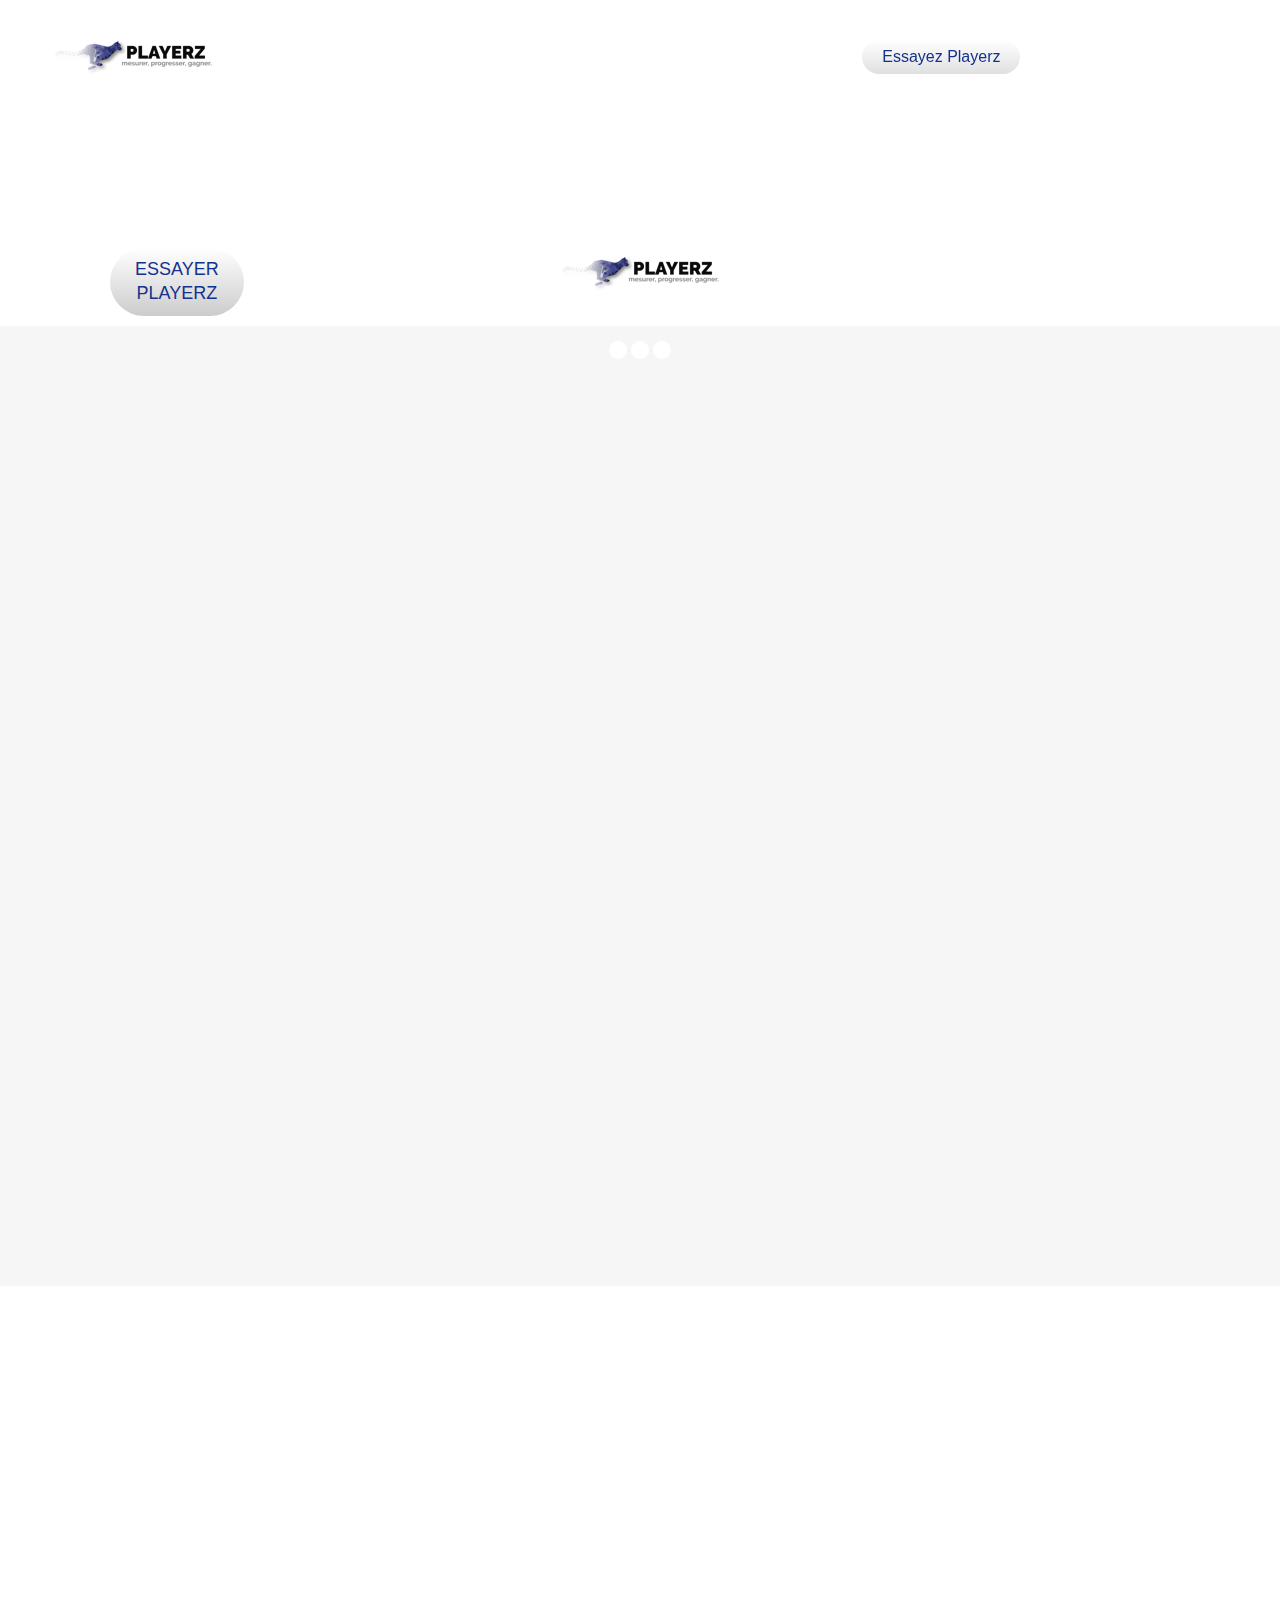
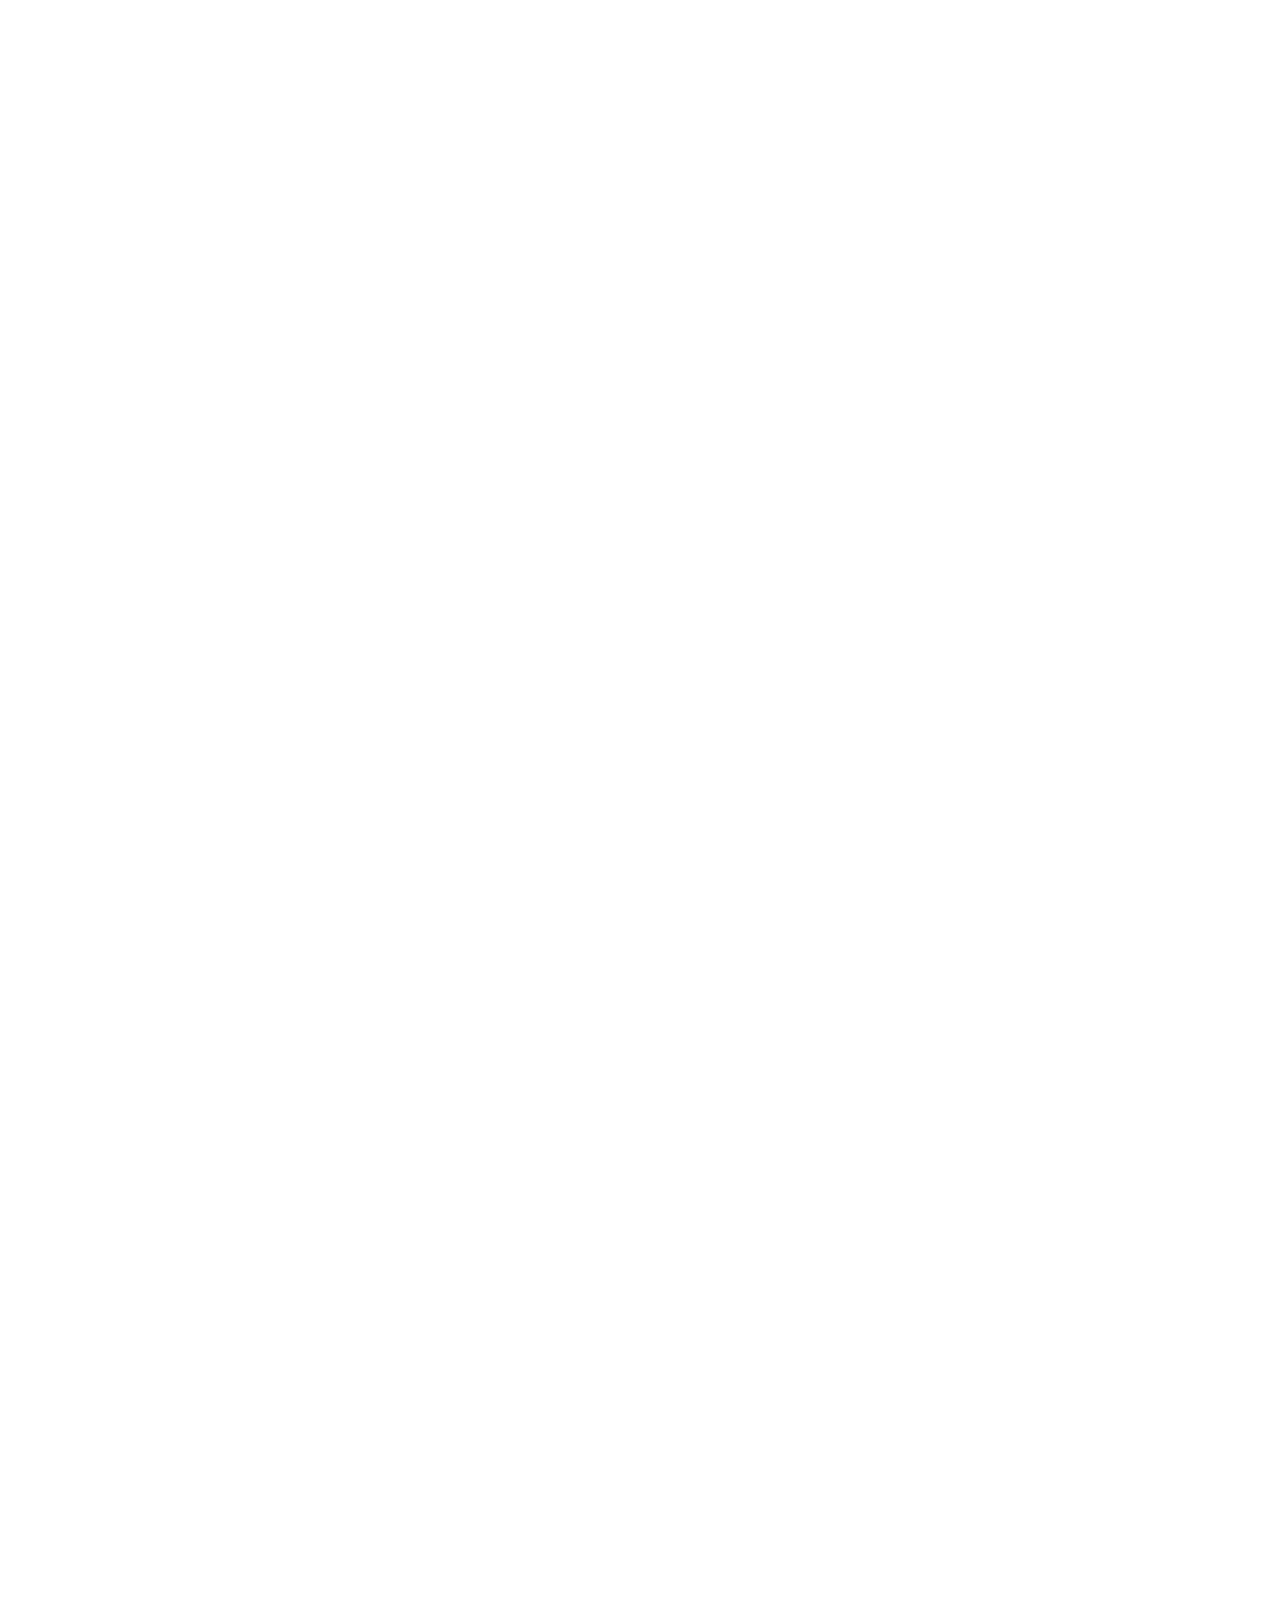
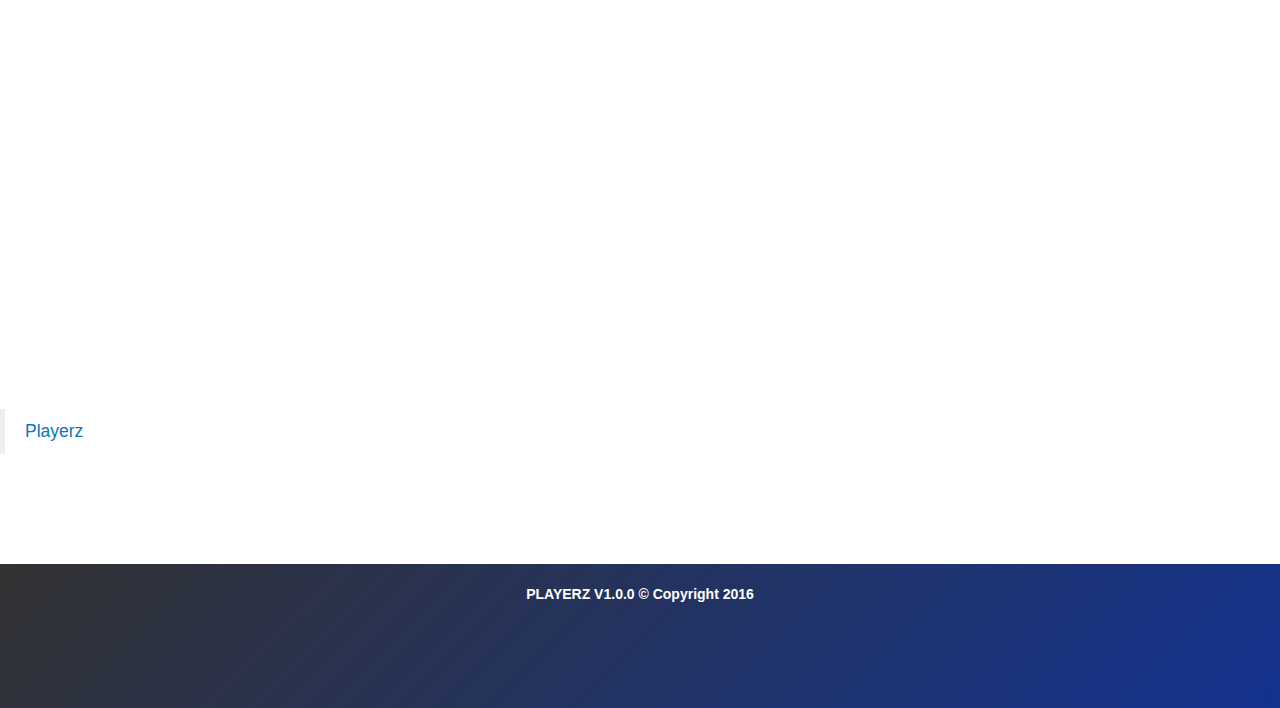
==== commit f12dd279: "Update index.html" ====
--- a/index.html
+++ b/index.html
@@ -13,7 +13,7 @@
   maximum-scale=1.0, user-scalable=no">
   <meta http-equiv="X-UA-Compatible" content="IE=edge,chrome=1" />
 
-  <link rel="shortcut icon" href="favicon.png">
+  <link rel="shortcut icon" href="./favicon.png">
 
   <link rel="stylesheet" href="css/bootstrap.css">
   <link rel="stylesheet" href="css/animate.css">
@@ -214,7 +214,7 @@
                   <div  style="margin: 0 auto; text-align: center;" class="slider
                   filtering scrollpoint sp-effect5" >
                   <img style="padding-bottom: 60px; padding-top: 50px;"
-                  src="img/MacBook.png" class="img-responsive" alt="Responsive image">
+                  src="assets/img/MacBook.png" class="img-responsive" alt="Responsive image">
                 </div>
               </div>
             </div>
--- a/css/berry.css
+++ b/css/berry.css
@@ -921,7 +921,7 @@
   }
   /* Get app Section */
   section#getApp {
-    background: url("../img/berry/pelouse.jpg");
+    background: url("../img/pelouse.jpg");
   }
   section#getApp header {
     color: #ffffff;
